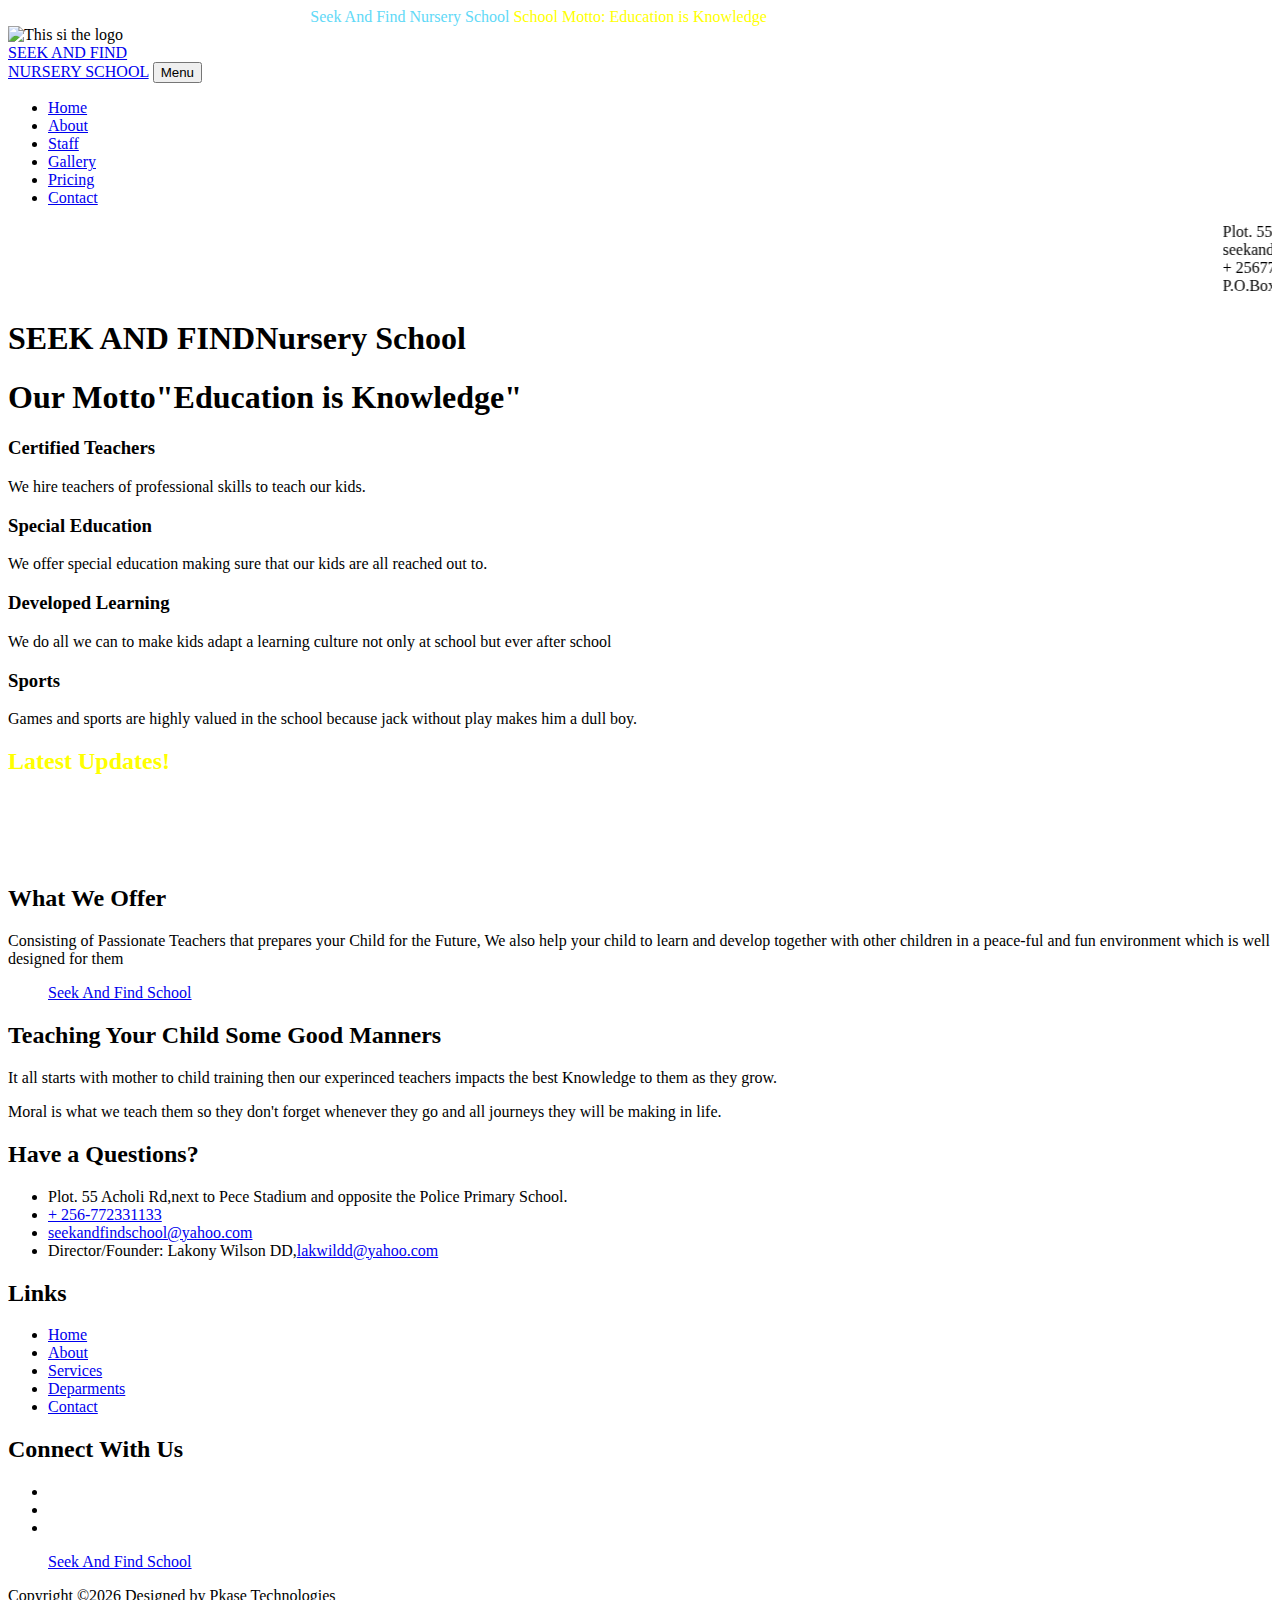
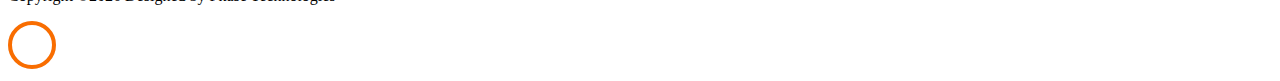
==== index.html @ 2f389d56 "html files official" ====
<!DOCTYPE html>
<html lang="en">
  <head>
    <title>Seek & Find Nursery School</title>
    <meta charset="utf-8">
    <meta name="viewport" content="width=device-width, initial-scale=1, shrink-to-fit=no">

<!--favicon -->
    <link rel="icon" type="image/png" href="images/fav.png">
    
    <link href="https://fonts.googleapis.com/css?family=Work+Sans:100,200,300,400,500,600,700,800,900" rel="stylesheet">
    <link href="https://fonts.googleapis.com/css?family=Fredericka+the+Great" rel="stylesheet">

    <link rel="stylesheet" href="css/open-iconic-bootstrap.min.css">
    <link rel="stylesheet" href="css/animate.css">

    <link rel="stylesheet" href="css/owl.carousel.min.css">
    <link rel="stylesheet" href="css/owl.theme.default.min.css">
    <link rel="stylesheet" href="css/magnific-popup.css">

    <link rel="stylesheet" href="css/aos.css">

    <link rel="stylesheet" href="css/ionicons.min.css">

    <link rel="stylesheet" href="css/flaticon.css">
    <link rel="stylesheet" href="css/icomoon.css">
    <link rel="stylesheet" href="css/style.css">
  </head>
    <body>
      <?facebook-->
      <div id="fb-root"></div>
<script async defer crossorigin="anonymous" src="https://connect.facebook.net/en_US/sdk.js#xfbml=1&version=v3.3"></script>

<div class="py-2 bg-primary">
  <div class="container">
    <div class="row no-gutters d-flex align-items-start align-items-center px-3 px-md-0">
      <div class="col-lg-12 d-block">
        <div class="row d-flex">

          <div class="col-md pr-4 d-flex topper align-items-center" align="centered">

            <span style="color: #61D9F7;padding-left: 8cm;" class="text">Seek And Find Nursery School</span>
            <span style="color: yellow;" class="text">School Motto: Education is Knowledge</span>
          </div>

        </div>
      </div>
    </div>
  </div>
</div>


    <nav class="navbar navbar-expand-lg navbar-dark bg-dark ftco_navbar ftco-navbar-light" id="ftco-navbar">
	    <div class="container d-flex align-items-center">

        <div class="slogo">
          <img src="images/logo.png" alt="This si the logo" class="logoImage">
        </div>
	    	<a class="navbar-brand" href="index.html">SEEK AND FIND <BR> NURSERY SCHOOL</a>
				<button class="navbar-toggler" type="button" data-toggle="collapse" data-target="#ftco-nav" aria-controls="ftco-nav" aria-expanded="false" aria-label="Toggle navigation">
	        <span class="oi oi-menu"></span> Menu
	      </button>

	      <div class="collapse navbar-collapse" id="ftco-nav">

	        <ul class="navbar-nav ml-auto">
	        	<li class="nav-item active"><a href="index.html" class="nav-link pl-0">Home</a></li>
	        	<li class="nav-item"><a href="about.html" class="nav-link">About</a></li>
	        	<li class="nav-item"><a href="staff.html" class="nav-link">Staff</a></li>
	        	<li class="nav-item"><a href="courses.html" class="nav-link">Gallery</a></li>
	        	<li class="nav-item"><a href="pricing.html" class="nav-link">Pricing</a></li>

	          <li class="nav-item"><a href="contact.html" class="nav-link">Contact</a></li>
	        </ul>

	      </div>
	    </div>
	  </nav>
    <!-- END nav -->

    <div class="py-2 bg-primary">
    	<div class="container"><marquee>
    		<div class="row no-gutters d-flex align-items-start align-items-center px-3 px-md-0">
	    		<div class="col-lg-12 d-block">
		    		<div class="row d-flex">
			    		<div class="col-md-5 pr-4 d-flex topper align-items-center">
			    			<div class="icon bg-fifth mr-2 d-flex justify-content-center align-items-center"><span class="icon-map"></span></div>
              <span class="text">Plot. 55 Acholi Rd,next to Pece Stadium, Gulu,UG.</span>
					    </div>
					    <div class="col-md pr-4 d-flex topper align-items-center">
					    	<div class="icon bg-secondary mr-2 d-flex justify-content-center align-items-center"><span class="icon-paper-plane"></span></div>
						    <span class="text">seekandfindschool@yahoo.com</span>
					    </div>
					    <div class="col-md pr-4 d-flex topper align-items-center">
					    	<div class="icon bg-tertiary mr-2 d-flex justify-content-center align-items-center"><span class="icon-phone2"></span></div>
						    <span class="text">+ 256772331133</span>
					    </div>
              <div class="col-md pr-4 d-flex topper align-items-center">
               <div class="icon bg-secondary mr-2 d-flex justify-content-center align-items-center"><span class="icon-paper-plane"></span></div>
               <span class="text"> P.O.Box 1529, Gulu.</span>
             </div>
				    </div>
			    </div>
		    </div></marquee>
		  </div>
    </div>

    <section class="home-slider owl-carousel">
      <div class="slider-item" style="background-image:url(images/bg_1.jpg);">
      	<div class="overlay"></div>
        <div class="container">
          <div class="row no-gutters slider-text align-items-center justify-content-center" data-scrollax-parent="true">
          <div class="col-md-8 text-center ftco-animate">
            <h1 class="mb-4">SEEK AND FIND<span>Nursery School</span></h1>
          </div>
        </div>
        </div>
      </div>

      <div class="slider-item" style="background-image:url(images/bg_2.jpg);">
      	<div class="overlay"></div>
        <div class="container">
          <div class="row no-gutters slider-text align-items-center justify-content-center" data-scrollax-parent="true">
          <div class="col-md-8 text-center ftco-animate">
            <h1 class="mb-4">Our Motto<span>"Education is Knowledge"</span></h1>
          </div>
        </div>
        </div>
      </div>
    </section>

    <section class="ftco-services ftco-no-pb">
			<div class="container-wrap">
				<div class="row no-gutters">
          <div class="col-md-3 d-flex services align-self-stretch pb-4 px-4 ftco-animate bg-primary">
            <div class="media block-6 d-block text-center">
              <div class="icon d-flex justify-content-center align-items-center">
            		<span class="flaticon-teacher"></span>
              </div>
              <div class="media-body p-2 mt-3">
                <h3 class="heading">Certified Teachers</h3>
                <p>We hire teachers of professional skills to teach our kids.</p>
              </div>
            </div>
          </div>
          <div class="col-md-3 d-flex services align-self-stretch pb-4 px-4 ftco-animate bg-tertiary">
            <div class="media block-6 d-block text-center">
              <div class="icon d-flex justify-content-center align-items-center">
            		<span class="flaticon-reading"></span>
              </div>
              <div class="media-body p-2 mt-3">
                <h3 class="heading">Special Education</h3>
                <p>We offer special education making sure that our kids are all reached out to. </p>
              </div>
            </div>
          </div>
          <div class="col-md-3 d-flex services align-self-stretch pb-4 px-4 ftco-animate bg-fifth">
            <div class="media block-6 d-block text-center">
              <div class="icon d-flex justify-content-center align-items-center">
            		<span class="flaticon-books"></span>
              </div>
              <div class="media-body p-2 mt-3">
                <h3 class="heading">Developed Learning</h3>
                <p>We do all we can to make kids adapt a learning culture not only at school but ever after school</p>
              </div>
            </div>
          </div>
          <div class="col-md-3 d-flex services align-self-stretch pb-4 px-4 ftco-animate bg-quarternary">
            <div class="media block-6 d-block text-center">
              <div class="icon d-flex justify-content-center align-items-center">
            		<span class="flaticon-diploma"></span>
              </div>
              <div class="media-body p-2 mt-3">
                <h3 class="heading">Sports</h3>
                <p>Games and sports are highly valued in the school because jack without play makes him a dull boy.</p>
              </div>
            </div>
          </div>
        </div>
			</div>
		</section>

		<section class="ftco-section ftco-no-pt ftc-no-pb">
			<div class="container">
				<div class="row">
					<div class="col-md-5 order-md-last wrap-about py-5 wrap-about bg-light">
						<div class="text px-4 ftco-animate">
	          	<h2 class="mb-4" style="color: yellow;">Latest Updates!</h2>
							<p style="color: #fff;">On behalf of Seek and Find, I would like to thank you for the commitments you have given us through the years since we started and we are glad to announce that soon, Seek and Find Nursery School will be upgraded with the introduction of Seek and Find Primary School. More information regarding this will be availed to the public as soon as they are  available.</p>
              <p style="color: #fff;">We are also pleased to announce that our students went home for the second term holidays and we will be glad to recieve them back</p>
            </div>
					</div>
					<div class="col-md-7 wrap-about py-5 pr-md-4 ftco-animate">
          	<h2 class="mb-4">What We Offer</h2>
						<p>Consisting of Passionate Teachers that prepares your Child for the Future, We also help your child to learn and develop together with other children in a peace-ful and fun environment which is well designed for them</p>


            <?Facebook page view-->
            <div class="fb-page" data-href="https://www.facebook.com/saf.gulu.08/" data-tabs="timeline,messages" data-width="500" data-height="500" data-small-header="false" data-adapt-container-width="false" data-hide-cover="false" data-show-facepile="true">
              <blockquote cite="https://www.facebook.com/saf.gulu.08/" class="fb-xfbml-parse-ignore">
                <a href="https://www.facebook.com/saf.gulu.08/">Seek And Find School</a>
              </blockquote>
            </div>





					</div>
				</div>
			</div>
		</section>

		<section class="ftco-intro" style="background-image: url(images/bg_3.jpg);" data-stellar-background-ratio="0.5">
			<div class="overlay"></div>
			<div class="container">
				<div class="row">
					<div class="col-md-9">
						<h2>Teaching Your Child Some Good Manners</h2>
						<p class="mb-0">It all starts with mother to child training then our experinced teachers impacts the best Knowledge to them as they grow.</div>

        	<p class="mb-1">Moral is what we teach them so they don't forget whenever they go and all journeys they will be making in life.</div>

				</div>
			</div>
		</section>




    <footer class="ftco-footer ftco-bg-dark ftco-section">
      <div class="container">
        <div class="row mb-5">
          <div class="col-md-6 col-lg-6">
            <div class="ftco-footer-widget mb-5">
            	<h2 class="ftco-heading-2">Have a Questions?</h2>
            	<div class="block-23 mb-3">
	              <ul>
	                <li><span class="icon icon-map-marker"></span><span class="text">Plot. 55 Acholi Rd,next to Pece Stadium and opposite the Police Primary School.</span></li>
	                <li><a href="#"><span class="icon icon-phone"></span><span class="text">+ 256-772331133</span></a></li>
	                <li><a href="#"><span class="icon icon-envelope"></span><span class="text">seekandfindschool@yahoo.com</span></a></li>
                  <li><span class="dd">Director/Founder: Lakony Wilson DD,</span><a href="#"><span class="icon icon-envelope"></span><span class="text">lakwildd@yahoo.com</span></a></li>
	              </ul>
	            </div>
            </div>
          </div>

          <div class="col-md-6 col-lg-3">
            <div class="ftco-footer-widget mb-5 ml-md-4">
              <h2 class="ftco-heading-2">Links</h2>
              <ul class="list-unstyled">
                <li><a href="#"><span class="ion-ios-arrow-round-forward mr-2"></span>Home</a></li>
                <li><a href="#"><span class="ion-ios-arrow-round-forward mr-2"></span>About</a></li>
                <li><a href="#"><span class="ion-ios-arrow-round-forward mr-2"></span>Services</a></li>
                <li><a href="#"><span class="ion-ios-arrow-round-forward mr-2"></span>Deparments</a></li>
                <li><a href="#"><span class="ion-ios-arrow-round-forward mr-2"></span>Contact</a></li>
              </ul>
            </div>
          </div>
          <div class="col-md-6 col-lg-3">

            <div class="ftco-footer-widget mb-5">
            	<h2 class="ftco-heading-2 mb-0">Connect With Us</h2>
            	<ul class="ftco-footer-social list-unstyled float-md-left float-lft mt-3">
                <li class="ftco-animate"><a href="#"><span class="icon-twitter"></span></a></li>
                <li class="ftco-animate"><a href="#"><span class="icon-facebook"></span></a></li>
                <li class="ftco-animate"><a href="#"><span class="icon-instagram"></span></a></li>
              </ul>

              <?Facebook page view-->
              <div class="fb-page" data-href="https://www.facebook.com/saf.gulu.08/" data-tabs="messages,events" data-width="500" data-height="120" data-small-header="false" data-adapt-container-width="false" data-hide-cover="false" data-show-facepile="true">
                <blockquote cite="https://www.facebook.com/saf.gulu.08/" class="fb-xfbml-parse-ignore">
                  <a href="https://www.facebook.com/saf.gulu.08/">Seek And Find School</a>
                </blockquote>
              </div>
            </div>
          </div>
        </div>
        <div class="row">
          <div class="col-md-12 text-center">

            <p><!-- Link back to Colorlib can't be removed. Template is licensed under CC BY 3.0. -->
  Copyright &copy;<script>document.write(new Date().getFullYear());</script> Designed by Pkase Technologies
  <!-- Link back to Colorlib can't be removed. Template is licensed under CC BY 3.0. --></p>
          </div>
        </div>
      </div>
    </footer>



  <!-- loader -->
  <div id="ftco-loader" class="show fullscreen"><svg class="circular" width="48px" height="48px"><circle class="path-bg" cx="24" cy="24" r="22" fill="none" stroke-width="4" stroke="#eeeeee"/><circle class="path" cx="24" cy="24" r="22" fill="none" stroke-width="4" stroke-miterlimit="10" stroke="#F96D00"/></svg></div>


  <script src="js/jquery.min.js"></script>
  <script src="js/jquery-migrate-3.0.1.min.js"></script>
  <script src="js/popper.min.js"></script>
  <script src="js/bootstrap.min.js"></script>
  <script src="js/jquery.easing.1.3.js"></script>
  <script src="js/jquery.waypoints.min.js"></script>
  <script src="js/jquery.stellar.min.js"></script>
  <script src="js/owl.carousel.min.js"></script>
  <script src="js/jquery.magnific-popup.min.js"></script>
  <script src="js/aos.js"></script>
  <script src="js/jquery.animateNumber.min.js"></script>
  <script src="js/scrollax.min.js"></script>
  <script src="https://maps.googleapis.com/maps/api/js?key=AIzaSyBVWaKrjvy3MaE7SQ74_uJiULgl1JY0H2s&sensor=false"></script>
  <script src="js/google-map.js"></script>
  <script src="js/main.js"></script>

  </body>
</html>
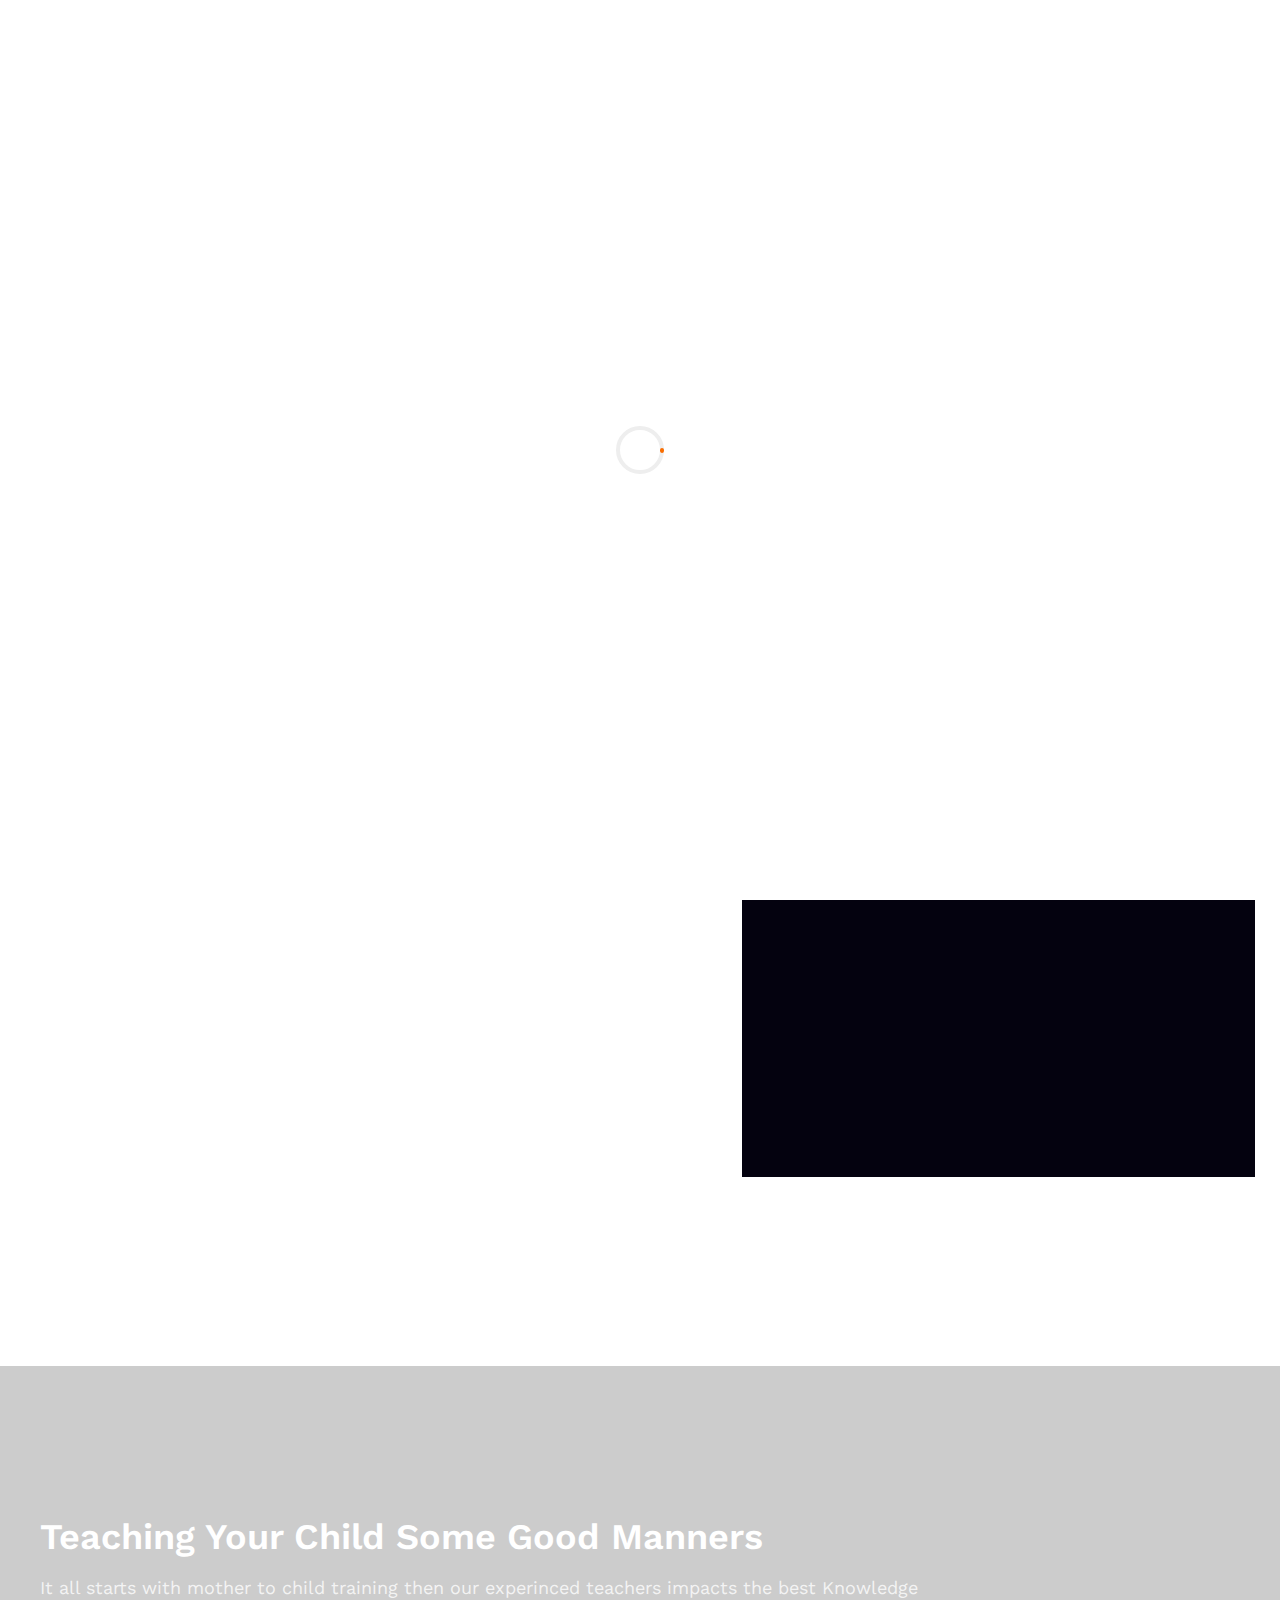
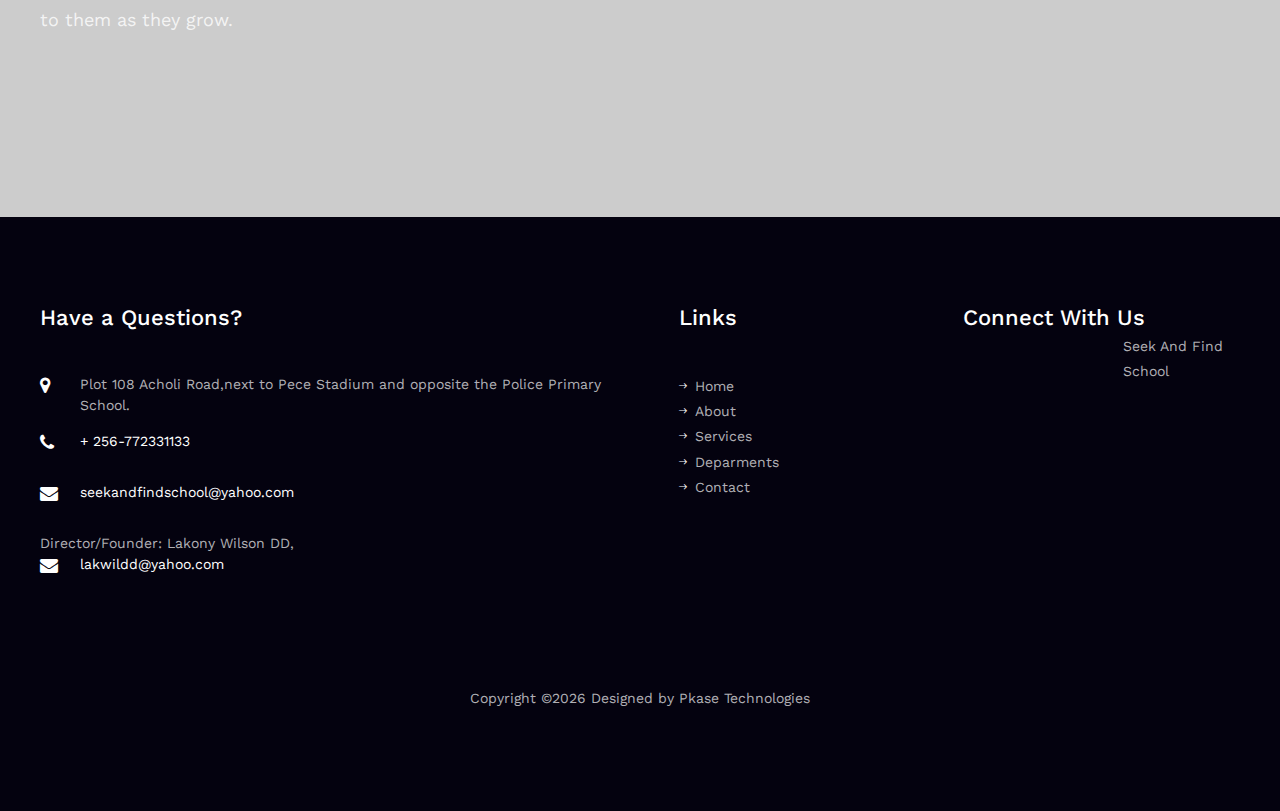
==== commit 93a6db73: "plot change" ====
--- a/index.html
+++ b/index.html
@@ -85,7 +85,7 @@
 		    		<div class="row d-flex">
 			    		<div class="col-md-5 pr-4 d-flex topper align-items-center">
 			    			<div class="icon bg-fifth mr-2 d-flex justify-content-center align-items-center"><span class="icon-map"></span></div>
-              <span class="text">Plot. 55 Acholi Rd,next to Pece Stadium, Gulu,UG.</span>
+              <span class="text">Plot 108 Acholi Road,next to Pece Stadium, Gulu,UG.</span>
 					    </div>
 					    <div class="col-md pr-4 d-flex topper align-items-center">
 					    	<div class="icon bg-secondary mr-2 d-flex justify-content-center align-items-center"><span class="icon-paper-plane"></span></div>
@@ -236,7 +236,7 @@
             	<h2 class="ftco-heading-2">Have a Questions?</h2>
             	<div class="block-23 mb-3">
 	              <ul>
-	                <li><span class="icon icon-map-marker"></span><span class="text">Plot. 55 Acholi Rd,next to Pece Stadium and opposite the Police Primary School.</span></li>
+	                <li><span class="icon icon-map-marker"></span><span class="text">Plot 108 Acholi Road,next to Pece Stadium and opposite the Police Primary School.</span></li>
 	                <li><a href="#"><span class="icon icon-phone"></span><span class="text">+ 256-772331133</span></a></li>
 	                <li><a href="#"><span class="icon icon-envelope"></span><span class="text">seekandfindschool@yahoo.com</span></a></li>
                   <li><span class="dd">Director/Founder: Lakony Wilson DD,</span><a href="#"><span class="icon icon-envelope"></span><span class="text">lakwildd@yahoo.com</span></a></li>
--- a/css/flaticon.css
+++ b/css/flaticon.css
@@ -0,0 +1,46 @@
+	/*
+  	Flaticon icon font: Flaticon
+  	Creation date: 06/10/2018 08:32
+  	*/
+
+
+@font-face {
+  font-family: "Flaticon";
+  src: url("../fonts/flaticon/font/Flaticon.eot");
+  src: url("../fonts/flaticon/font/Flaticon.eot?#iefix") format("embedded-opentype"),
+       url("../fonts/flaticon/font/Flaticon.woff") format("woff"),
+       url("../fonts/flaticon/font/Flaticon.ttf") format("truetype"),
+       url("../fonts/flaticon/font/Flaticon.svg#Flaticon") format("svg");
+  font-weight: normal;
+  font-style: normal;
+}
+
+@media screen and (-webkit-min-device-pixel-ratio:0) {
+  @font-face {
+    font-family: "Flaticon";
+    src: url("../fonts/flaticon/font/Flaticon.svg#Flaticon") format("svg");
+  }
+}
+
+[class^="flaticon-"]:before, [class*=" flaticon-"]:before,
+[class^="flaticon-"]:after, [class*=" flaticon-"]:after {   
+  font-family: Flaticon;
+  font-style: normal;
+  font-weight: normal;
+  font-variant: normal;
+  text-transform: none;
+  line-height: 1;
+
+  /* Better Font Rendering =========== */
+  -webkit-font-smoothing: antialiased;
+  -moz-osx-font-smoothing: grayscale;
+}
+
+.flaticon-teacher:before { content: "\f100"; }
+.flaticon-books:before { content: "\f101"; }
+.flaticon-diploma:before { content: "\f102"; }
+.flaticon-reading:before { content: "\f103"; }
+.flaticon-security:before { content: "\f104"; }
+.flaticon-education:before { content: "\f105"; }
+.flaticon-jigsaw:before { content: "\f106"; }
+.flaticon-kids:before { content: "\f107"; }--- a/css/icomoon.css
+++ b/css/icomoon.css
@@ -0,0 +1,4919 @@
+@font-face {
+  font-family: 'icomoon';
+  src:  url('../fonts/icomoon/icomoon.eot?6tt51o');
+  src:  url('../fonts/icomoon/icomoon.eot?6tt51o#iefix') format('embedded-opentype'),
+    url('../fonts/icomoon/icomoon.ttf?6tt51o') format('truetype'),
+    url('../fonts/icomoon/icomoon.woff?6tt51o') format('woff'),
+    url('../fonts/icomoon/icomoon.svg?6tt51o#icomoon') format('svg');
+  font-weight: normal;
+  font-style: normal;
+}
+
+[class^="icon-"], [class*=" icon-"] {
+  /* use !important to prevent issues with browser extensions that change fonts */
+  font-family: 'icomoon' !important;
+  speak: none;
+  font-style: normal;
+  font-weight: normal;
+  font-variant: normal;
+  text-transform: none;
+  line-height: 1;
+
+  /* Better Font Rendering =========== */
+  -webkit-font-smoothing: antialiased;
+  -moz-osx-font-smoothing: grayscale;
+}
+
+.icon-asterisk:before {
+  content: "\f069";
+}
+.icon-plus:before {
+  content: "\f067";
+}
+.icon-question:before {
+  content: "\f128";
+}
+.icon-minus:before {
+  content: "\f068";
+}
+.icon-glass:before {
+  content: "\f000";
+}
+.icon-music:before {
+  content: "\f001";
+}
+.icon-search:before {
+  content: "\f002";
+}
+.icon-envelope-o:before {
+  content: "\f003";
+}
+.icon-heart:before {
+  content: "\f004";
+}
+.icon-star:before {
+  content: "\f005";
+}
+.icon-star-o:before {
+  content: "\f006";
+}
+.icon-user:before {
+  content: "\f007";
+}
+.icon-film:before {
+  content: "\f008";
+}
+.icon-th-large:before {
+  content: "\f009";
+}
+.icon-th:before {
+  content: "\f00a";
+}
+.icon-th-list:before {
+  content: "\f00b";
+}
+.icon-check:before {
+  content: "\f00c";
+}
+.icon-close:before {
+  content: "\f00d";
+}
+.icon-remove:before {
+  content: "\f00d";
+}
+.icon-times:before {
+  content: "\f00d";
+}
+.icon-search-plus:before {
+  content: "\f00e";
+}
+.icon-search-minus:before {
+  content: "\f010";
+}
+.icon-power-off:before {
+  content: "\f011";
+}
+.icon-signal:before {
+  content: "\f012";
+}
+.icon-cog:before {
+  content: "\f013";
+}
+.icon-gear:before {
+  content: "\f013";
+}
+.icon-trash-o:before {
+  content: "\f014";
+}
+.icon-home:before {
+  content: "\f015";
+}
+.icon-file-o:before {
+  content: "\f016";
+}
+.icon-clock-o:before {
+  content: "\f017";
+}
+.icon-road:before {
+  content: "\f018";
+}
+.icon-download:before {
+  content: "\f019";
+}
+.icon-arrow-circle-o-down:before {
+  content: "\f01a";
+}
+.icon-arrow-circle-o-up:before {
+  content: "\f01b";
+}
+.icon-inbox:before {
+  content: "\f01c";
+}
+.icon-play-circle-o:before {
+  content: "\f01d";
+}
+.icon-repeat:before {
+  content: "\f01e";
+}
+.icon-rotate-right:before {
+  content: "\f01e";
+}
+.icon-refresh:before {
+  content: "\f021";
+}
+.icon-list-alt:before {
+  content: "\f022";
+}
+.icon-lock:before {
+  content: "\f023";
+}
+.icon-flag:before {
+  content: "\f024";
+}
+.icon-headphones:before {
+  content: "\f025";
+}
+.icon-volume-off:before {
+  content: "\f026";
+}
+.icon-volume-down:before {
+  content: "\f027";
+}
+.icon-volume-up:before {
+  content: "\f028";
+}
+.icon-qrcode:before {
+  content: "\f029";
+}
+.icon-barcode:before {
+  content: "\f02a";
+}
+.icon-tag:before {
+  content: "\f02b";
+}
+.icon-tags:before {
+  content: "\f02c";
+}
+.icon-book:before {
+  content: "\f02d";
+}
+.icon-bookmark:before {
+  content: "\f02e";
+}
+.icon-print:before {
+  content: "\f02f";
+}
+.icon-camera:before {
+  content: "\f030";
+}
+.icon-font:before {
+  content: "\f031";
+}
+.icon-bold:before {
+  content: "\f032";
+}
+.icon-italic:before {
+  content: "\f033";
+}
+.icon-text-height:before {
+  content: "\f034";
+}
+.icon-text-width:before {
+  content: "\f035";
+}
+.icon-align-left:before {
+  content: "\f036";
+}
+.icon-align-center:before {
+  content: "\f037";
+}
+.icon-align-right:before {
+  content: "\f038";
+}
+.icon-align-justify:before {
+  content: "\f039";
+}
+.icon-list:before {
+  content: "\f03a";
+}
+.icon-dedent:before {
+  content: "\f03b";
+}
+.icon-outdent:before {
+  content: "\f03b";
+}
+.icon-indent:before {
+  content: "\f03c";
+}
+.icon-video-camera:before {
+  content: "\f03d";
+}
+.icon-image:before {
+  content: "\f03e";
+}
+.icon-photo:before {
+  content: "\f03e";
+}
+.icon-picture-o:before {
+  content: "\f03e";
+}
+.icon-pencil:before {
+  content: "\f040";
+}
+.icon-map-marker:before {
+  content: "\f041";
+}
+.icon-adjust:before {
+  content: "\f042";
+}
+.icon-tint:before {
+  content: "\f043";
+}
+.icon-edit:before {
+  content: "\f044";
+}
+.icon-pencil-square-o:before {
+  content: "\f044";
+}
+.icon-share-square-o:before {
+  content: "\f045";
+}
+.icon-check-square-o:before {
+  content: "\f046";
+}
+.icon-arrows:before {
+  content: "\f047";
+}
+.icon-step-backward:before {
+  content: "\f048";
+}
+.icon-fast-backward:before {
+  content: "\f049";
+}
+.icon-backward:before {
+  content: "\f04a";
+}
+.icon-play:before {
+  content: "\f04b";
+}
+.icon-pause:before {
+  content: "\f04c";
+}
+.icon-stop:before {
+  content: "\f04d";
+}
+.icon-forward:before {
+  content: "\f04e";
+}
+.icon-fast-forward:before {
+  content: "\f050";
+}
+.icon-step-forward:before {
+  content: "\f051";
+}
+.icon-eject:before {
+  content: "\f052";
+}
+.icon-chevron-left:before {
+  content: "\f053";
+}
+.icon-chevron-right:before {
+  content: "\f054";
+}
+.icon-plus-circle:before {
+  content: "\f055";
+}
+.icon-minus-circle:before {
+  content: "\f056";
+}
+.icon-times-circle:before {
+  content: "\f057";
+}
+.icon-check-circle:before {
+  content: "\f058";
+}
+.icon-question-circle:before {
+  content: "\f059";
+}
+.icon-info-circle:before {
+  content: "\f05a";
+}
+.icon-crosshairs:before {
+  content: "\f05b";
+}
+.icon-times-circle-o:before {
+  content: "\f05c";
+}
+.icon-check-circle-o:before {
+  content: "\f05d";
+}
+.icon-ban:before {
+  content: "\f05e";
+}
+.icon-arrow-left:before {
+  content: "\f060";
+}
+.icon-arrow-right:before {
+  content: "\f061";
+}
+.icon-arrow-up:before {
+  content: "\f062";
+}
+.icon-arrow-down:before {
+  content: "\f063";
+}
+.icon-mail-forward:before {
+  content: "\f064";
+}
+.icon-share:before {
+  content: "\f064";
+}
+.icon-expand:before {
+  content: "\f065";
+}
+.icon-compress:before {
+  content: "\f066";
+}
+.icon-exclamation-circle:before {
+  content: "\f06a";
+}
+.icon-gift:before {
+  content: "\f06b";
+}
+.icon-leaf:before {
+  content: "\f06c";
+}
+.icon-fire:before {
+  content: "\f06d";
+}
+.icon-eye:before {
+  content: "\f06e";
+}
+.icon-eye-slash:before {
+  content: "\f070";
+}
+.icon-exclamation-triangle:before {
+  content: "\f071";
+}
+.icon-warning:before {
+  content: "\f071";
+}
+.icon-plane:before {
+  content: "\f072";
+}
+.icon-calendar:before {
+  content: "\f073";
+}
+.icon-random:before {
+  content: "\f074";
+}
+.icon-comment:before {
+  content: "\f075";
+}
+.icon-magnet:before {
+  content: "\f076";
+}
+.icon-chevron-up:before {
+  content: "\f077";
+}
+.icon-chevron-down:before {
+  content: "\f078";
+}
+.icon-retweet:before {
+  content: "\f079";
+}
+.icon-shopping-cart:before {
+  content: "\f07a";
+}
+.icon-folder:before {
+  content: "\f07b";
+}
+.icon-folder-open:before {
+  content: "\f07c";
+}
+.icon-arrows-v:before {
+  content: "\f07d";
+}
+.icon-arrows-h:before {
+  content: "\f07e";
+}
+.icon-bar-chart:before {
+  content: "\f080";
+}
+.icon-bar-chart-o:before {
+  content: "\f080";
+}
+.icon-twitter-square:before {
+  content: "\f081";
+}
+.icon-facebook-square:before {
+  content: "\f082";
+}
+.icon-camera-retro:before {
+  content: "\f083";
+}
+.icon-key:before {
+  content: "\f084";
+}
+.icon-cogs:before {
+  content: "\f085";
+}
+.icon-gears:before {
+  content: "\f085";
+}
+.icon-comments:before {
+  content: "\f086";
+}
+.icon-thumbs-o-up:before {
+  content: "\f087";
+}
+.icon-thumbs-o-down:before {
+  content: "\f088";
+}
+.icon-star-half:before {
+  content: "\f089";
+}
+.icon-heart-o:before {
+  content: "\f08a";
+}
+.icon-sign-out:before {
+  content: "\f08b";
+}
+.icon-linkedin-square:before {
+  content: "\f08c";
+}
+.icon-thumb-tack:before {
+  content: "\f08d";
+}
+.icon-external-link:before {
+  content: "\f08e";
+}
+.icon-sign-in:before {
+  content: "\f090";
+}
+.icon-trophy:before {
+  content: "\f091";
+}
+.icon-github-square:before {
+  content: "\f092";
+}
+.icon-upload:before {
+  content: "\f093";
+}
+.icon-lemon-o:before {
+  content: "\f094";
+}
+.icon-phone:before {
+  content: "\f095";
+}
+.icon-square-o:before {
+  content: "\f096";
+}
+.icon-bookmark-o:before {
+  content: "\f097";
+}
+.icon-phone-square:before {
+  content: "\f098";
+}
+.icon-twitter:before {
+  content: "\f099";
+}
+.icon-facebook:before {
+  content: "\f09a";
+}
+.icon-facebook-f:before {
+  content: "\f09a";
+}
+.icon-github:before {
+  content: "\f09b";
+}
+.icon-unlock:before {
+  content: "\f09c";
+}
+.icon-credit-card:before {
+  content: "\f09d";
+}
+.icon-feed:before {
+  content: "\f09e";
+}
+.icon-rss:before {
+  content: "\f09e";
+}
+.icon-hdd-o:before {
+  content: "\f0a0";
+}
+.icon-bullhorn:before {
+  content: "\f0a1";
+}
+.icon-bell-o:before {
+  content: "\f0a2";
+}
+.icon-certificate:before {
+  content: "\f0a3";
+}
+.icon-hand-o-right:before {
+  content: "\f0a4";
+}
+.icon-hand-o-left:before {
+  content: "\f0a5";
+}
+.icon-hand-o-up:before {
+  content: "\f0a6";
+}
+.icon-hand-o-down:before {
+  content: "\f0a7";
+}
+.icon-arrow-circle-left:before {
+  content: "\f0a8";
+}
+.icon-arrow-circle-right:before {
+  content: "\f0a9";
+}
+.icon-arrow-circle-up:before {
+  content: "\f0aa";
+}
+.icon-arrow-circle-down:before {
+  content: "\f0ab";
+}
+.icon-globe:before {
+  content: "\f0ac";
+}
+.icon-wrench:before {
+  content: "\f0ad";
+}
+.icon-tasks:before {
+  content: "\f0ae";
+}
+.icon-filter:before {
+  content: "\f0b0";
+}
+.icon-briefcase:before {
+  content: "\f0b1";
+}
+.icon-arrows-alt:before {
+  content: "\f0b2";
+}
+.icon-group:before {
+  content: "\f0c0";
+}
+.icon-users:before {
+  content: "\f0c0";
+}
+.icon-chain:before {
+  content: "\f0c1";
+}
+.icon-link:before {
+  content: "\f0c1";
+}
+.icon-cloud:before {
+  content: "\f0c2";
+}
+.icon-flask:before {
+  content: "\f0c3";
+}
+.icon-cut:before {
+  content: "\f0c4";
+}
+.icon-scissors:before {
+  content: "\f0c4";
+}
+.icon-copy:before {
+  content: "\f0c5";
+}
+.icon-files-o:before {
+  content: "\f0c5";
+}
+.icon-paperclip:before {
+  content: "\f0c6";
+}
+.icon-floppy-o:before {
+  content: "\f0c7";
+}
+.icon-save:before {
+  content: "\f0c7";
+}
+.icon-square:before {
+  content: "\f0c8";
+}
+.icon-bars:before {
+  content: "\f0c9";
+}
+.icon-navicon:before {
+  content: "\f0c9";
+}
+.icon-reorder:before {
+  content: "\f0c9";
+}
+.icon-list-ul:before {
+  content: "\f0ca";
+}
+.icon-list-ol:before {
+  content: "\f0cb";
+}
+.icon-strikethrough:before {
+  content: "\f0cc";
+}
+.icon-underline:before {
+  content: "\f0cd";
+}
+.icon-table:before {
+  content: "\f0ce";
+}
+.icon-magic:before {
+  content: "\f0d0";
+}
+.icon-truck:before {
+  content: "\f0d1";
+}
+.icon-pinterest:before {
+  content: "\f0d2";
+}
+.icon-pinterest-square:before {
+  content: "\f0d3";
+}
+.icon-google-plus-square:before {
+  content: "\f0d4";
+}
+.icon-google-plus:before {
+  content: "\f0d5";
+}
+.icon-money:before {
+  content: "\f0d6";
+}
+.icon-caret-down:before {
+  content: "\f0d7";
+}
+.icon-caret-up:before {
+  content: "\f0d8";
+}
+.icon-caret-left:before {
+  content: "\f0d9";
+}
+.icon-caret-right:before {
+  content: "\f0da";
+}
+.icon-columns:before {
+  content: "\f0db";
+}
+.icon-sort:before {
+  content: "\f0dc";
+}
+.icon-unsorted:before {
+  content: "\f0dc";
+}
+.icon-sort-desc:before {
+  content: "\f0dd";
+}
+.icon-sort-down:before {
+  content: "\f0dd";
+}
+.icon-sort-asc:before {
+  content: "\f0de";
+}
+.icon-sort-up:before {
+  content: "\f0de";
+}
+.icon-envelope:before {
+  content: "\f0e0";
+}
+.icon-linkedin:before {
+  content: "\f0e1";
+}
+.icon-rotate-left:before {
+  content: "\f0e2";
+}
+.icon-undo:before {
+  content: "\f0e2";
+}
+.icon-gavel:before {
+  content: "\f0e3";
+}
+.icon-legal:before {
+  content: "\f0e3";
+}
+.icon-dashboard:before {
+  content: "\f0e4";
+}
+.icon-tachometer:before {
+  content: "\f0e4";
+}
+.icon-comment-o:before {
+  content: "\f0e5";
+}
+.icon-comments-o:before {
+  content: "\f0e6";
+}
+.icon-bolt:before {
+  content: "\f0e7";
+}
+.icon-flash:before {
+  content: "\f0e7";
+}
+.icon-sitemap:before {
+  content: "\f0e8";
+}
+.icon-umbrella:before {
+  content: "\f0e9";
+}
+.icon-clipboard:before {
+  content: "\f0ea";
+}
+.icon-paste:before {
+  content: "\f0ea";
+}
+.icon-lightbulb-o:before {
+  content: "\f0eb";
+}
+.icon-exchange:before {
+  content: "\f0ec";
+}
+.icon-cloud-download:before {
+  content: "\f0ed";
+}
+.icon-cloud-upload:before {
+  content: "\f0ee";
+}
+.icon-user-md:before {
+  content: "\f0f0";
+}
+.icon-stethoscope:before {
+  content: "\f0f1";
+}
+.icon-suitcase:before {
+  content: "\f0f2";
+}
+.icon-bell:before {
+  content: "\f0f3";
+}
+.icon-coffee:before {
+  content: "\f0f4";
+}
+.icon-cutlery:before {
+  content: "\f0f5";
+}
+.icon-file-text-o:before {
+  content: "\f0f6";
+}
+.icon-building-o:before {
+  content: "\f0f7";
+}
+.icon-hospital-o:before {
+  content: "\f0f8";
+}
+.icon-ambulance:before {
+  content: "\f0f9";
+}
+.icon-medkit:before {
+  content: "\f0fa";
+}
+.icon-fighter-jet:before {
+  content: "\f0fb";
+}
+.icon-beer:before {
+  content: "\f0fc";
+}
+.icon-h-square:before {
+  content: "\f0fd";
+}
+.icon-plus-square:before {
+  content: "\f0fe";
+}
+.icon-angle-double-left:before {
+  content: "\f100";
+}
+.icon-angle-double-right:before {
+  content: "\f101";
+}
+.icon-angle-double-up:before {
+  content: "\f102";
+}
+.icon-angle-double-down:before {
+  content: "\f103";
+}
+.icon-angle-left:before {
+  content: "\f104";
+}
+.icon-angle-right:before {
+  content: "\f105";
+}
+.icon-angle-up:before {
+  content: "\f106";
+}
+.icon-angle-down:before {
+  content: "\f107";
+}
+.icon-desktop:before {
+  content: "\f108";
+}
+.icon-laptop:before {
+  content: "\f109";
+}
+.icon-tablet:before {
+  content: "\f10a";
+}
+.icon-mobile:before {
+  content: "\f10b";
+}
+.icon-mobile-phone:before {
+  content: "\f10b";
+}
+.icon-circle-o:before {
+  content: "\f10c";
+}
+.icon-quote-left:before {
+  content: "\f10d";
+}
+.icon-quote-right:before {
+  content: "\f10e";
+}
+.icon-spinner:before {
+  content: "\f110";
+}
+.icon-circle:before {
+  content: "\f111";
+}
+.icon-mail-reply:before {
+  content: "\f112";
+}
+.icon-reply:before {
+  content: "\f112";
+}
+.icon-github-alt:before {
+  content: "\f113";
+}
+.icon-folder-o:before {
+  content: "\f114";
+}
+.icon-folder-open-o:before {
+  content: "\f115";
+}
+.icon-smile-o:before {
+  content: "\f118";
+}
+.icon-frown-o:before {
+  content: "\f119";
+}
+.icon-meh-o:before {
+  content: "\f11a";
+}
+.icon-gamepad:before {
+  content: "\f11b";
+}
+.icon-keyboard-o:before {
+  content: "\f11c";
+}
+.icon-flag-o:before {
+  content: "\f11d";
+}
+.icon-flag-checkered:before {
+  content: "\f11e";
+}
+.icon-terminal:before {
+  content: "\f120";
+}
+.icon-code:before {
+  content: "\f121";
+}
+.icon-mail-reply-all:before {
+  content: "\f122";
+}
+.icon-reply-all:before {
+  content: "\f122";
+}
+.icon-star-half-empty:before {
+  content: "\f123";
+}
+.icon-star-half-full:before {
+  content: "\f123";
+}
+.icon-star-half-o:before {
+  content: "\f123";
+}
+.icon-location-arrow:before {
+  content: "\f124";
+}
+.icon-crop:before {
+  content: "\f125";
+}
+.icon-code-fork:before {
+  content: "\f126";
+}
+.icon-chain-broken:before {
+  content: "\f127";
+}
+.icon-unlink:before {
+  content: "\f127";
+}
+.icon-info:before {
+  content: "\f129";
+}
+.icon-exclamation:before {
+  content: "\f12a";
+}
+.icon-superscript:before {
+  content: "\f12b";
+}
+.icon-subscript:before {
+  content: "\f12c";
+}
+.icon-eraser:before {
+  content: "\f12d";
+}
+.icon-puzzle-piece:before {
+  content: "\f12e";
+}
+.icon-microphone:before {
+  content: "\f130";
+}
+.icon-microphone-slash:before {
+  content: "\f131";
+}
+.icon-shield:before {
+  content: "\f132";
+}
+.icon-calendar-o:before {
+  content: "\f133";
+}
+.icon-fire-extinguisher:before {
+  content: "\f134";
+}
+.icon-rocket:before {
+  content: "\f135";
+}
+.icon-maxcdn:before {
+  content: "\f136";
+}
+.icon-chevron-circle-left:before {
+  content: "\f137";
+}
+.icon-chevron-circle-right:before {
+  content: "\f138";
+}
+.icon-chevron-circle-up:before {
+  content: "\f139";
+}
+.icon-chevron-circle-down:before {
+  content: "\f13a";
+}
+.icon-html5:before {
+  content: "\f13b";
+}
+.icon-css3:before {
+  content: "\f13c";
+}
+.icon-anchor:before {
+  content: "\f13d";
+}
+.icon-unlock-alt:before {
+  content: "\f13e";
+}
+.icon-bullseye:before {
+  content: "\f140";
+}
+.icon-ellipsis-h:before {
+  content: "\f141";
+}
+.icon-ellipsis-v:before {
+  content: "\f142";
+}
+.icon-rss-square:before {
+  content: "\f143";
+}
+.icon-play-circle:before {
+  content: "\f144";
+}
+.icon-ticket:before {
+  content: "\f145";
+}
+.icon-minus-square:before {
+  content: "\f146";
+}
+.icon-minus-square-o:before {
+  content: "\f147";
+}
+.icon-level-up:before {
+  content: "\f148";
+}
+.icon-level-down:before {
+  content: "\f149";
+}
+.icon-check-square:before {
+  content: "\f14a";
+}
+.icon-pencil-square:before {
+  content: "\f14b";
+}
+.icon-external-link-square:before {
+  content: "\f14c";
+}
+.icon-share-square:before {
+  content: "\f14d";
+}
+.icon-compass:before {
+  content: "\f14e";
+}
+.icon-caret-square-o-down:before {
+  content: "\f150";
+}
+.icon-toggle-down:before {
+  content: "\f150";
+}
+.icon-caret-square-o-up:before {
+  content: "\f151";
+}
+.icon-toggle-up:before {
+  content: "\f151";
+}
+.icon-caret-square-o-right:before {
+  content: "\f152";
+}
+.icon-toggle-right:before {
+  content: "\f152";
+}
+.icon-eur:before {
+  content: "\f153";
+}
+.icon-euro:before {
+  content: "\f153";
+}
+.icon-gbp:before {
+  content: "\f154";
+}
+.icon-dollar:before {
+  content: "\f155";
+}
+.icon-usd:before {
+  content: "\f155";
+}
+.icon-inr:before {
+  content: "\f156";
+}
+.icon-rupee:before {
+  content: "\f156";
+}
+.icon-cny:before {
+  content: "\f157";
+}
+.icon-jpy:before {
+  content: "\f157";
+}
+.icon-rmb:before {
+  content: "\f157";
+}
+.icon-yen:before {
+  content: "\f157";
+}
+.icon-rouble:before {
+  content: "\f158";
+}
+.icon-rub:before {
+  content: "\f158";
+}
+.icon-ruble:before {
+  content: "\f158";
+}
+.icon-krw:before {
+  content: "\f159";
+}
+.icon-won:before {
+  content: "\f159";
+}
+.icon-bitcoin:before {
+  content: "\f15a";
+}
+.icon-btc:before {
+  content: "\f15a";
+}
+.icon-file:before {
+  content: "\f15b";
+}
+.icon-file-text:before {
+  content: "\f15c";
+}
+.icon-sort-alpha-asc:before {
+  content: "\f15d";
+}
+.icon-sort-alpha-desc:before {
+  content: "\f15e";
+}
+.icon-sort-amount-asc:before {
+  content: "\f160";
+}
+.icon-sort-amount-desc:before {
+  content: "\f161";
+}
+.icon-sort-numeric-asc:before {
+  content: "\f162";
+}
+.icon-sort-numeric-desc:before {
+  content: "\f163";
+}
+.icon-thumbs-up:before {
+  content: "\f164";
+}
+.icon-thumbs-down:before {
+  content: "\f165";
+}
+.icon-youtube-square:before {
+  content: "\f166";
+}
+.icon-youtube:before {
+  content: "\f167";
+}
+.icon-xing:before {
+  content: "\f168";
+}
+.icon-xing-square:before {
+  content: "\f169";
+}
+.icon-youtube-play:before {
+  content: "\f16a";
+}
+.icon-dropbox:before {
+  content: "\f16b";
+}
+.icon-stack-overflow:before {
+  content: "\f16c";
+}
+.icon-instagram:before {
+  content: "\f16d";
+}
+.icon-flickr:before {
+  content: "\f16e";
+}
+.icon-adn:before {
+  content: "\f170";
+}
+.icon-bitbucket:before {
+  content: "\f171";
+}
+.icon-bitbucket-square:before {
+  content: "\f172";
+}
+.icon-tumblr:before {
+  content: "\f173";
+}
+.icon-tumblr-square:before {
+  content: "\f174";
+}
+.icon-long-arrow-down:before {
+  content: "\f175";
+}
+.icon-long-arrow-up:before {
+  content: "\f176";
+}
+.icon-long-arrow-left:before {
+  content: "\f177";
+}
+.icon-long-arrow-right:before {
+  content: "\f178";
+}
+.icon-apple:before {
+  content: "\f179";
+}
+.icon-windows:before {
+  content: "\f17a";
+}
+.icon-android:before {
+  content: "\f17b";
+}
+.icon-linux:before {
+  content: "\f17c";
+}
+.icon-dribbble:before {
+  content: "\f17d";
+}
+.icon-skype:before {
+  content: "\f17e";
+}
+.icon-foursquare:before {
+  content: "\f180";
+}
+.icon-trello:before {
+  content: "\f181";
+}
+.icon-female:before {
+  content: "\f182";
+}
+.icon-male:before {
+  content: "\f183";
+}
+.icon-gittip:before {
+  content: "\f184";
+}
+.icon-gratipay:before {
+  content: "\f184";
+}
+.icon-sun-o:before {
+  content: "\f185";
+}
+.icon-moon-o:before {
+  content: "\f186";
+}
+.icon-archive:before {
+  content: "\f187";
+}
+.icon-bug:before {
+  content: "\f188";
+}
+.icon-vk:before {
+  content: "\f189";
+}
+.icon-weibo:before {
+  content: "\f18a";
+}
+.icon-renren:before {
+  content: "\f18b";
+}
+.icon-pagelines:before {
+  content: "\f18c";
+}
+.icon-stack-exchange:before {
+  content: "\f18d";
+}
+.icon-arrow-circle-o-right:before {
+  content: "\f18e";
+}
+.icon-arrow-circle-o-left:before {
+  content: "\f190";
+}
+.icon-caret-square-o-left:before {
+  content: "\f191";
+}
+.icon-toggle-left:before {
+  content: "\f191";
+}
+.icon-dot-circle-o:before {
+  content: "\f192";
+}
+.icon-wheelchair:before {
+  content: "\f193";
+}
+.icon-vimeo-square:before {
+  content: "\f194";
+}
+.icon-try:before {
+  content: "\f195";
+}
+.icon-turkish-lira:before {
+  content: "\f195";
+}
+.icon-plus-square-o:before {
+  content: "\f196";
+}
+.icon-space-shuttle:before {
+  content: "\f197";
+}
+.icon-slack:before {
+  content: "\f198";
+}
+.icon-envelope-square:before {
+  content: "\f199";
+}
+.icon-wordpress:before {
+  content: "\f19a";
+}
+.icon-openid:before {
+  content: "\f19b";
+}
+.icon-bank:before {
+  content: "\f19c";
+}
+.icon-institution:before {
+  content: "\f19c";
+}
+.icon-university:before {
+  content: "\f19c";
+}
+.icon-graduation-cap:before {
+  content: "\f19d";
+}
+.icon-mortar-board:before {
+  content: "\f19d";
+}
+.icon-yahoo:before {
+  content: "\f19e";
+}
+.icon-google:before {
+  content: "\f1a0";
+}
+.icon-reddit:before {
+  content: "\f1a1";
+}
+.icon-reddit-square:before {
+  content: "\f1a2";
+}
+.icon-stumbleupon-circle:before {
+  content: "\f1a3";
+}
+.icon-stumbleupon:before {
+  content: "\f1a4";
+}
+.icon-delicious:before {
+  content: "\f1a5";
+}
+.icon-digg:before {
+  content: "\f1a6";
+}
+.icon-pied-piper-pp:before {
+  content: "\f1a7";
+}
+.icon-pied-piper-alt:before {
+  content: "\f1a8";
+}
+.icon-drupal:before {
+  content: "\f1a9";
+}
+.icon-joomla:before {
+  content: "\f1aa";
+}
+.icon-language:before {
+  content: "\f1ab";
+}
+.icon-fax:before {
+  content: "\f1ac";
+}
+.icon-building:before {
+  content: "\f1ad";
+}
+.icon-child:before {
+  content: "\f1ae";
+}
+.icon-paw:before {
+  content: "\f1b0";
+}
+.icon-spoon:before {
+  content: "\f1b1";
+}
+.icon-cube:before {
+  content: "\f1b2";
+}
+.icon-cubes:before {
+  content: "\f1b3";
+}
+.icon-behance:before {
+  content: "\f1b4";
+}
+.icon-behance-square:before {
+  content: "\f1b5";
+}
+.icon-steam:before {
+  content: "\f1b6";
+}
+.icon-steam-square:before {
+  content: "\f1b7";
+}
+.icon-recycle:before {
+  content: "\f1b8";
+}
+.icon-automobile:before {
+  content: "\f1b9";
+}
+.icon-car:before {
+  content: "\f1b9";
+}
+.icon-cab:before {
+  content: "\f1ba";
+}
+.icon-taxi:before {
+  content: "\f1ba";
+}
+.icon-tree:before {
+  content: "\f1bb";
+}
+.icon-spotify:before {
+  content: "\f1bc";
+}
+.icon-deviantart:before {
+  content: "\f1bd";
+}
+.icon-soundcloud:before {
+  content: "\f1be";
+}
+.icon-database:before {
+  content: "\f1c0";
+}
+.icon-file-pdf-o:before {
+  content: "\f1c1";
+}
+.icon-file-word-o:before {
+  content: "\f1c2";
+}
+.icon-file-excel-o:before {
+  content: "\f1c3";
+}
+.icon-file-powerpoint-o:before {
+  content: "\f1c4";
+}
+.icon-file-image-o:before {
+  content: "\f1c5";
+}
+.icon-file-photo-o:before {
+  content: "\f1c5";
+}
+.icon-file-picture-o:before {
+  content: "\f1c5";
+}
+.icon-file-archive-o:before {
+  content: "\f1c6";
+}
+.icon-file-zip-o:before {
+  content: "\f1c6";
+}
+.icon-file-audio-o:before {
+  content: "\f1c7";
+}
+.icon-file-sound-o:before {
+  content: "\f1c7";
+}
+.icon-file-movie-o:before {
+  content: "\f1c8";
+}
+.icon-file-video-o:before {
+  content: "\f1c8";
+}
+.icon-file-code-o:before {
+  content: "\f1c9";
+}
+.icon-vine:before {
+  content: "\f1ca";
+}
+.icon-codepen:before {
+  content: "\f1cb";
+}
+.icon-jsfiddle:before {
+  content: "\f1cc";
+}
+.icon-life-bouy:before {
+  content: "\f1cd";
+}
+.icon-life-buoy:before {
+  content: "\f1cd";
+}
+.icon-life-ring:before {
+  content: "\f1cd";
+}
+.icon-life-saver:before {
+  content: "\f1cd";
+}
+.icon-support:before {
+  content: "\f1cd";
+}
+.icon-circle-o-notch:before {
+  content: "\f1ce";
+}
+.icon-ra:before {
+  content: "\f1d0";
+}
+.icon-rebel:before {
+  content: "\f1d0";
+}
+.icon-resistance:before {
+  content: "\f1d0";
+}
+.icon-empire:before {
+  content: "\f1d1";
+}
+.icon-ge:before {
+  content: "\f1d1";
+}
+.icon-git-square:before {
+  content: "\f1d2";
+}
+.icon-git:before {
+  content: "\f1d3";
+}
+.icon-hacker-news:before {
+  content: "\f1d4";
+}
+.icon-y-combinator-square:before {
+  content: "\f1d4";
+}
+.icon-yc-square:before {
+  content: "\f1d4";
+}
+.icon-tencent-weibo:before {
+  content: "\f1d5";
+}
+.icon-qq:before {
+  content: "\f1d6";
+}
+.icon-wechat:before {
+  content: "\f1d7";
+}
+.icon-weixin:before {
+  content: "\f1d7";
+}
+.icon-paper-plane:before {
+  content: "\f1d8";
+}
+.icon-send:before {
+  content: "\f1d8";
+}
+.icon-paper-plane-o:before {
+  content: "\f1d9";
+}
+.icon-send-o:before {
+  content: "\f1d9";
+}
+.icon-history:before {
+  content: "\f1da";
+}
+.icon-circle-thin:before {
+  content: "\f1db";
+}
+.icon-header:before {
+  content: "\f1dc";
+}
+.icon-paragraph:before {
+  content: "\f1dd";
+}
+.icon-sliders:before {
+  content: "\f1de";
+}
+.icon-share-alt:before {
+  content: "\f1e0";
+}
+.icon-share-alt-square:before {
+  content: "\f1e1";
+}
+.icon-bomb:before {
+  content: "\f1e2";
+}
+.icon-futbol-o:before {
+  content: "\f1e3";
+}
+.icon-soccer-ball-o:before {
+  content: "\f1e3";
+}
+.icon-tty:before {
+  content: "\f1e4";
+}
+.icon-binoculars:before {
+  content: "\f1e5";
+}
+.icon-plug:before {
+  content: "\f1e6";
+}
+.icon-slideshare:before {
+  content: "\f1e7";
+}
+.icon-twitch:before {
+  content: "\f1e8";
+}
+.icon-yelp:before {
+  content: "\f1e9";
+}
+.icon-newspaper-o:before {
+  content: "\f1ea";
+}
+.icon-wifi:before {
+  content: "\f1eb";
+}
+.icon-calculator:before {
+  content: "\f1ec";
+}
+.icon-paypal:before {
+  content: "\f1ed";
+}
+.icon-google-wallet:before {
+  content: "\f1ee";
+}
+.icon-cc-visa:before {
+  content: "\f1f0";
+}
+.icon-cc-mastercard:before {
+  content: "\f1f1";
+}
+.icon-cc-discover:before {
+  content: "\f1f2";
+}
+.icon-cc-amex:before {
+  content: "\f1f3";
+}
+.icon-cc-paypal:before {
+  content: "\f1f4";
+}
+.icon-cc-stripe:before {
+  content: "\f1f5";
+}
+.icon-bell-slash:before {
+  content: "\f1f6";
+}
+.icon-bell-slash-o:before {
+  content: "\f1f7";
+}
+.icon-trash:before {
+  content: "\f1f8";
+}
+.icon-copyright:before {
+  content: "\f1f9";
+}
+.icon-at:before {
+  content: "\f1fa";
+}
+.icon-eyedropper:before {
+  content: "\f1fb";
+}
+.icon-paint-brush:before {
+  content: "\f1fc";
+}
+.icon-birthday-cake:before {
+  content: "\f1fd";
+}
+.icon-area-chart:before {
+  content: "\f1fe";
+}
+.icon-pie-chart:before {
+  content: "\f200";
+}
+.icon-line-chart:before {
+  content: "\f201";
+}
+.icon-lastfm:before {
+  content: "\f202";
+}
+.icon-lastfm-square:before {
+  content: "\f203";
+}
+.icon-toggle-off:before {
+  content: "\f204";
+}
+.icon-toggle-on:before {
+  content: "\f205";
+}
+.icon-bicycle:before {
+  content: "\f206";
+}
+.icon-bus:before {
+  content: "\f207";
+}
+.icon-ioxhost:before {
+  content: "\f208";
+}
+.icon-angellist:before {
+  content: "\f209";
+}
+.icon-cc:before {
+  content: "\f20a";
+}
+.icon-ils:before {
+  content: "\f20b";
+}
+.icon-shekel:before {
+  content: "\f20b";
+}
+.icon-sheqel:before {
+  content: "\f20b";
+}
+.icon-meanpath:before {
+  content: "\f20c";
+}
+.icon-buysellads:before {
+  content: "\f20d";
+}
+.icon-connectdevelop:before {
+  content: "\f20e";
+}
+.icon-dashcube:before {
+  content: "\f210";
+}
+.icon-forumbee:before {
+  content: "\f211";
+}
+.icon-leanpub:before {
+  content: "\f212";
+}
+.icon-sellsy:before {
+  content: "\f213";
+}
+.icon-shirtsinbulk:before {
+  content: "\f214";
+}
+.icon-simplybuilt:before {
+  content: "\f215";
+}
+.icon-skyatlas:before {
+  content: "\f216";
+}
+.icon-cart-plus:before {
+  content: "\f217";
+}
+.icon-cart-arrow-down:before {
+  content: "\f218";
+}
+.icon-diamond:before {
+  content: "\f219";
+}
+.icon-ship:before {
+  content: "\f21a";
+}
+.icon-user-secret:before {
+  content: "\f21b";
+}
+.icon-motorcycle:before {
+  content: "\f21c";
+}
+.icon-street-view:before {
+  content: "\f21d";
+}
+.icon-heartbeat:before {
+  content: "\f21e";
+}
+.icon-venus:before {
+  content: "\f221";
+}
+.icon-mars:before {
+  content: "\f222";
+}
+.icon-mercury:before {
+  content: "\f223";
+}
+.icon-intersex:before {
+  content: "\f224";
+}
+.icon-transgender:before {
+  content: "\f224";
+}
+.icon-transgender-alt:before {
+  content: "\f225";
+}
+.icon-venus-double:before {
+  content: "\f226";
+}
+.icon-mars-double:before {
+  content: "\f227";
+}
+.icon-venus-mars:before {
+  content: "\f228";
+}
+.icon-mars-stroke:before {
+  content: "\f229";
+}
+.icon-mars-stroke-v:before {
+  content: "\f22a";
+}
+.icon-mars-stroke-h:before {
+  content: "\f22b";
+}
+.icon-neuter:before {
+  content: "\f22c";
+}
+.icon-genderless:before {
+  content: "\f22d";
+}
+.icon-facebook-official:before {
+  content: "\f230";
+}
+.icon-pinterest-p:before {
+  content: "\f231";
+}
+.icon-whatsapp:before {
+  content: "\f232";
+}
+.icon-server:before {
+  content: "\f233";
+}
+.icon-user-plus:before {
+  content: "\f234";
+}
+.icon-user-times:before {
+  content: "\f235";
+}
+.icon-bed:before {
+  content: "\f236";
+}
+.icon-hotel:before {
+  content: "\f236";
+}
+.icon-viacoin:before {
+  content: "\f237";
+}
+.icon-train:before {
+  content: "\f238";
+}
+.icon-subway:before {
+  content: "\f239";
+}
+.icon-medium:before {
+  content: "\f23a";
+}
+.icon-y-combinator:before {
+  content: "\f23b";
+}
+.icon-yc:before {
+  content: "\f23b";
+}
+.icon-optin-monster:before {
+  content: "\f23c";
+}
+.icon-opencart:before {
+  content: "\f23d";
+}
+.icon-expeditedssl:before {
+  content: "\f23e";
+}
+.icon-battery:before {
+  content: "\f240";
+}
+.icon-battery-4:before {
+  content: "\f240";
+}
+.icon-battery-full:before {
+  content: "\f240";
+}
+.icon-battery-3:before {
+  content: "\f241";
+}
+.icon-battery-three-quarters:before {
+  content: "\f241";
+}
+.icon-battery-2:before {
+  content: "\f242";
+}
+.icon-battery-half:before {
+  content: "\f242";
+}
+.icon-battery-1:before {
+  content: "\f243";
+}
+.icon-battery-quarter:before {
+  content: "\f243";
+}
+.icon-battery-0:before {
+  content: "\f244";
+}
+.icon-battery-empty:before {
+  content: "\f244";
+}
+.icon-mouse-pointer:before {
+  content: "\f245";
+}
+.icon-i-cursor:before {
+  content: "\f246";
+}
+.icon-object-group:before {
+  content: "\f247";
+}
+.icon-object-ungroup:before {
+  content: "\f248";
+}
+.icon-sticky-note:before {
+  content: "\f249";
+}
+.icon-sticky-note-o:before {
+  content: "\f24a";
+}
+.icon-cc-jcb:before {
+  content: "\f24b";
+}
+.icon-cc-diners-club:before {
+  content: "\f24c";
+}
+.icon-clone:before {
+  content: "\f24d";
+}
+.icon-balance-scale:before {
+  content: "\f24e";
+}
+.icon-hourglass-o:before {
+  content: "\f250";
+}
+.icon-hourglass-1:before {
+  content: "\f251";
+}
+.icon-hourglass-start:before {
+  content: "\f251";
+}
+.icon-hourglass-2:before {
+  content: "\f252";
+}
+.icon-hourglass-half:before {
+  content: "\f252";
+}
+.icon-hourglass-3:before {
+  content: "\f253";
+}
+.icon-hourglass-end:before {
+  content: "\f253";
+}
+.icon-hourglass:before {
+  content: "\f254";
+}
+.icon-hand-grab-o:before {
+  content: "\f255";
+}
+.icon-hand-rock-o:before {
+  content: "\f255";
+}
+.icon-hand-paper-o:before {
+  content: "\f256";
+}
+.icon-hand-stop-o:before {
+  content: "\f256";
+}
+.icon-hand-scissors-o:before {
+  content: "\f257";
+}
+.icon-hand-lizard-o:before {
+  content: "\f258";
+}
+.icon-hand-spock-o:before {
+  content: "\f259";
+}
+.icon-hand-pointer-o:before {
+  content: "\f25a";
+}
+.icon-hand-peace-o:before {
+  content: "\f25b";
+}
+.icon-trademark:before {
+  content: "\f25c";
+}
+.icon-registered:before {
+  content: "\f25d";
+}
+.icon-creative-commons:before {
+  content: "\f25e";
+}
+.icon-gg:before {
+  content: "\f260";
+}
+.icon-gg-circle:before {
+  content: "\f261";
+}
+.icon-tripadvisor:before {
+  content: "\f262";
+}
+.icon-odnoklassniki:before {
+  content: "\f263";
+}
+.icon-odnoklassniki-square:before {
+  content: "\f264";
+}
+.icon-get-pocket:before {
+  content: "\f265";
+}
+.icon-wikipedia-w:before {
+  content: "\f266";
+}
+.icon-safari:before {
+  content: "\f267";
+}
+.icon-chrome:before {
+  content: "\f268";
+}
+.icon-firefox:before {
+  content: "\f269";
+}
+.icon-opera:before {
+  content: "\f26a";
+}
+.icon-internet-explorer:before {
+  content: "\f26b";
+}
+.icon-television:before {
+  content: "\f26c";
+}
+.icon-tv:before {
+  content: "\f26c";
+}
+.icon-contao:before {
+  content: "\f26d";
+}
+.icon-500px:before {
+  content: "\f26e";
+}
+.icon-amazon:before {
+  content: "\f270";
+}
+.icon-calendar-plus-o:before {
+  content: "\f271";
+}
+.icon-calendar-minus-o:before {
+  content: "\f272";
+}
+.icon-calendar-times-o:before {
+  content: "\f273";
+}
+.icon-calendar-check-o:before {
+  content: "\f274";
+}
+.icon-industry:before {
+  content: "\f275";
+}
+.icon-map-pin:before {
+  content: "\f276";
+}
+.icon-map-signs:before {
+  content: "\f277";
+}
+.icon-map-o:before {
+  content: "\f278";
+}
+.icon-map:before {
+  content: "\f279";
+}
+.icon-commenting:before {
+  content: "\f27a";
+}
+.icon-commenting-o:before {
+  content: "\f27b";
+}
+.icon-houzz:before {
+  content: "\f27c";
+}
+.icon-vimeo:before {
+  content: "\f27d";
+}
+.icon-black-tie:before {
+  content: "\f27e";
+}
+.icon-fonticons:before {
+  content: "\f280";
+}
+.icon-reddit-alien:before {
+  content: "\f281";
+}
+.icon-edge:before {
+  content: "\f282";
+}
+.icon-credit-card-alt:before {
+  content: "\f283";
+}
+.icon-codiepie:before {
+  content: "\f284";
+}
+.icon-modx:before {
+  content: "\f285";
+}
+.icon-fort-awesome:before {
+  content: "\f286";
+}
+.icon-usb:before {
+  content: "\f287";
+}
+.icon-product-hunt:before {
+  content: "\f288";
+}
+.icon-mixcloud:before {
+  content: "\f289";
+}
+.icon-scribd:before {
+  content: "\f28a";
+}
+.icon-pause-circle:before {
+  content: "\f28b";
+}
+.icon-pause-circle-o:before {
+  content: "\f28c";
+}
+.icon-stop-circle:before {
+  content: "\f28d";
+}
+.icon-stop-circle-o:before {
+  content: "\f28e";
+}
+.icon-shopping-bag:before {
+  content: "\f290";
+}
+.icon-shopping-basket:before {
+  content: "\f291";
+}
+.icon-hashtag:before {
+  content: "\f292";
+}
+.icon-bluetooth:before {
+  content: "\f293";
+}
+.icon-bluetooth-b:before {
+  content: "\f294";
+}
+.icon-percent:before {
+  content: "\f295";
+}
+.icon-gitlab:before {
+  content: "\f296";
+}
+.icon-wpbeginner:before {
+  content: "\f297";
+}
+.icon-wpforms:before {
+  content: "\f298";
+}
+.icon-envira:before {
+  content: "\f299";
+}
+.icon-universal-access:before {
+  content: "\f29a";
+}
+.icon-wheelchair-alt:before {
+  content: "\f29b";
+}
+.icon-question-circle-o:before {
+  content: "\f29c";
+}
+.icon-blind:before {
+  content: "\f29d";
+}
+.icon-audio-description:before {
+  content: "\f29e";
+}
+.icon-volume-control-phone:before {
+  content: "\f2a0";
+}
+.icon-braille:before {
+  content: "\f2a1";
+}
+.icon-assistive-listening-systems:before {
+  content: "\f2a2";
+}
+.icon-american-sign-language-interpreting:before {
+  content: "\f2a3";
+}
+.icon-asl-interpreting:before {
+  content: "\f2a3";
+}
+.icon-deaf:before {
+  content: "\f2a4";
+}
+.icon-deafness:before {
+  content: "\f2a4";
+}
+.icon-hard-of-hearing:before {
+  content: "\f2a4";
+}
+.icon-glide:before {
+  content: "\f2a5";
+}
+.icon-glide-g:before {
+  content: "\f2a6";
+}
+.icon-sign-language:before {
+  content: "\f2a7";
+}
+.icon-signing:before {
+  content: "\f2a7";
+}
+.icon-low-vision:before {
+  content: "\f2a8";
+}
+.icon-viadeo:before {
+  content: "\f2a9";
+}
+.icon-viadeo-square:before {
+  content: "\f2aa";
+}
+.icon-snapchat:before {
+  content: "\f2ab";
+}
+.icon-snapchat-ghost:before {
+  content: "\f2ac";
+}
+.icon-snapchat-square:before {
+  content: "\f2ad";
+}
+.icon-pied-piper:before {
+  content: "\f2ae";
+}
+.icon-first-order:before {
+  content: "\f2b0";
+}
+.icon-yoast:before {
+  content: "\f2b1";
+}
+.icon-themeisle:before {
+  content: "\f2b2";
+}
+.icon-google-plus-circle:before {
+  content: "\f2b3";
+}
+.icon-google-plus-official:before {
+  content: "\f2b3";
+}
+.icon-fa:before {
+  content: "\f2b4";
+}
+.icon-font-awesome:before {
+  content: "\f2b4";
+}
+.icon-handshake-o:before {
+  content: "\f2b5";
+}
+.icon-envelope-open:before {
+  content: "\f2b6";
+}
+.icon-envelope-open-o:before {
+  content: "\f2b7";
+}
+.icon-linode:before {
+  content: "\f2b8";
+}
+.icon-address-book:before {
+  content: "\f2b9";
+}
+.icon-address-book-o:before {
+  content: "\f2ba";
+}
+.icon-address-card:before {
+  content: "\f2bb";
+}
+.icon-vcard:before {
+  content: "\f2bb";
+}
+.icon-address-card-o:before {
+  content: "\f2bc";
+}
+.icon-vcard-o:before {
+  content: "\f2bc";
+}
+.icon-user-circle:before {
+  content: "\f2bd";
+}
+.icon-user-circle-o:before {
+  content: "\f2be";
+}
+.icon-user-o:before {
+  content: "\f2c0";
+}
+.icon-id-badge:before {
+  content: "\f2c1";
+}
+.icon-drivers-license:before {
+  content: "\f2c2";
+}
+.icon-id-card:before {
+  content: "\f2c2";
+}
+.icon-drivers-license-o:before {
+  content: "\f2c3";
+}
+.icon-id-card-o:before {
+  content: "\f2c3";
+}
+.icon-quora:before {
+  content: "\f2c4";
+}
+.icon-free-code-camp:before {
+  content: "\f2c5";
+}
+.icon-telegram:before {
+  content: "\f2c6";
+}
+.icon-thermometer:before {
+  content: "\f2c7";
+}
+.icon-thermometer-4:before {
+  content: "\f2c7";
+}
+.icon-thermometer-full:before {
+  content: "\f2c7";
+}
+.icon-thermometer-3:before {
+  content: "\f2c8";
+}
+.icon-thermometer-three-quarters:before {
+  content: "\f2c8";
+}
+.icon-thermometer-2:before {
+  content: "\f2c9";
+}
+.icon-thermometer-half:before {
+  content: "\f2c9";
+}
+.icon-thermometer-1:before {
+  content: "\f2ca";
+}
+.icon-thermometer-quarter:before {
+  content: "\f2ca";
+}
+.icon-thermometer-0:before {
+  content: "\f2cb";
+}
+.icon-thermometer-empty:before {
+  content: "\f2cb";
+}
+.icon-shower:before {
+  content: "\f2cc";
+}
+.icon-bath:before {
+  content: "\f2cd";
+}
+.icon-bathtub:before {
+  content: "\f2cd";
+}
+.icon-s15:before {
+  content: "\f2cd";
+}
+.icon-podcast:before {
+  content: "\f2ce";
+}
+.icon-window-maximize:before {
+  content: "\f2d0";
+}
+.icon-window-minimize:before {
+  content: "\f2d1";
+}
+.icon-window-restore:before {
+  content: "\f2d2";
+}
+.icon-times-rectangle:before {
+  content: "\f2d3";
+}
+.icon-window-close:before {
+  content: "\f2d3";
+}
+.icon-times-rectangle-o:before {
+  content: "\f2d4";
+}
+.icon-window-close-o:before {
+  content: "\f2d4";
+}
+.icon-bandcamp:before {
+  content: "\f2d5";
+}
+.icon-grav:before {
+  content: "\f2d6";
+}
+.icon-etsy:before {
+  content: "\f2d7";
+}
+.icon-imdb:before {
+  content: "\f2d8";
+}
+.icon-ravelry:before {
+  content: "\f2d9";
+}
+.icon-eercast:before {
+  content: "\f2da";
+}
+.icon-microchip:before {
+  content: "\f2db";
+}
+.icon-snowflake-o:before {
+  content: "\f2dc";
+}
+.icon-superpowers:before {
+  content: "\f2dd";
+}
+.icon-wpexplorer:before {
+  content: "\f2de";
+}
+.icon-meetup:before {
+  content: "\f2e0";
+}
+.icon-3d_rotation:before {
+  content: "\e84d";
+}
+.icon-ac_unit:before {
+  content: "\eb3b";
+}
+.icon-alarm:before {
+  content: "\e855";
+}
+.icon-access_alarms:before {
+  content: "\e191";
+}
+.icon-schedule:before {
+  content: "\e8b5";
+}
+.icon-accessibility:before {
+  content: "\e84e";
+}
+.icon-accessible:before {
+  content: "\e914";
+}
+.icon-account_balance:before {
+  content: "\e84f";
+}
+.icon-account_balance_wallet:before {
+  content: "\e850";
+}
+.icon-account_box:before {
+  content: "\e851";
+}
+.icon-account_circle:before {
+  content: "\e853";
+}
+.icon-adb:before {
+  content: "\e60e";
+}
+.icon-add:before {
+  content: "\e145";
+}
+.icon-add_a_photo:before {
+  content: "\e439";
+}
+.icon-alarm_add:before {
+  content: "\e856";
+}
+.icon-add_alert:before {
+  content: "\e003";
+}
+.icon-add_box:before {
+  content: "\e146";
+}
+.icon-add_circle:before {
+  content: "\e147";
+}
+.icon-control_point:before {
+  content: "\e3ba";
+}
+.icon-add_location:before {
+  content: "\e567";
+}
+.icon-add_shopping_cart:before {
+  content: "\e854";
+}
+.icon-queue:before {
+  content: "\e03c";
+}
+.icon-add_to_queue:before {
+  content: "\e05c";
+}
+.icon-adjust2:before {
+  content: "\e39e";
+}
+.icon-airline_seat_flat:before {
+  content: "\e630";
+}
+.icon-airline_seat_flat_angled:before {
+  content: "\e631";
+}
+.icon-airline_seat_individual_suite:before {
+  content: "\e632";
+}
+.icon-airline_seat_legroom_extra:before {
+  content: "\e633";
+}
+.icon-airline_seat_legroom_normal:before {
+  content: "\e634";
+}
+.icon-airline_seat_legroom_reduced:before {
+  content: "\e635";
+}
+.icon-airline_seat_recline_extra:before {
+  content: "\e636";
+}
+.icon-airline_seat_recline_normal:before {
+  content: "\e637";
+}
+.icon-flight:before {
+  content: "\e539";
+}
+.icon-airplanemode_inactive:before {
+  content: "\e194";
+}
+.icon-airplay:before {
+  content: "\e055";
+}
+.icon-airport_shuttle:before {
+  content: "\eb3c";
+}
+.icon-alarm_off:before {
+  content: "\e857";
+}
+.icon-alarm_on:before {
+  content: "\e858";
+}
+.icon-album:before {
+  content: "\e019";
+}
+.icon-all_inclusive:before {
+  content: "\eb3d";
+}
+.icon-all_out:before {
+  content: "\e90b";
+}
+.icon-android2:before {
+  content: "\e859";
+}
+.icon-announcement:before {
+  content: "\e85a";
+}
+.icon-apps:before {
+  content: "\e5c3";
+}
+.icon-archive2:before {
+  content: "\e149";
+}
+.icon-arrow_back:before {
+  content: "\e5c4";
+}
+.icon-arrow_downward:before {
+  content: "\e5db";
+}
+.icon-arrow_drop_down:before {
+  content: "\e5c5";
+}
+.icon-arrow_drop_down_circle:before {
+  content: "\e5c6";
+}
+.icon-arrow_drop_up:before {
+  content: "\e5c7";
+}
+.icon-arrow_forward:before {
+  content: "\e5c8";
+}
+.icon-arrow_upward:before {
+  content: "\e5d8";
+}
+.icon-art_track:before {
+  content: "\e060";
+}
+.icon-aspect_ratio:before {
+  content: "\e85b";
+}
+.icon-poll:before {
+  content: "\e801";
+}
+.icon-assignment:before {
+  content: "\e85d";
+}
+.icon-assignment_ind:before {
+  content: "\e85e";
+}
+.icon-assignment_late:before {
+  content: "\e85f";
+}
+.icon-assignment_return:before {
+  content: "\e860";
+}
+.icon-assignment_returned:before {
+  content: "\e861";
+}
+.icon-assignment_turned_in:before {
+  content: "\e862";
+}
+.icon-assistant:before {
+  content: "\e39f";
+}
+.icon-flag2:before {
+  content: "\e153";
+}
+.icon-attach_file:before {
+  content: "\e226";
+}
+.icon-attach_money:before {
+  content: "\e227";
+}
+.icon-attachment:before {
+  content: "\e2bc";
+}
+.icon-audiotrack:before {
+  content: "\e3a1";
+}
+.icon-autorenew:before {
+  content: "\e863";
+}
+.icon-av_timer:before {
+  content: "\e01b";
+}
+.icon-backspace:before {
+  content: "\e14a";
+}
+.icon-cloud_upload:before {
+  content: "\e2c3";
+}
+.icon-battery_alert:before {
+  content: "\e19c";
+}
+.icon-battery_charging_full:before {
+  content: "\e1a3";
+}
+.icon-battery_std:before {
+  content: "\e1a5";
+}
+.icon-battery_unknown:before {
+  content: "\e1a6";
+}
+.icon-beach_access:before {
+  content: "\eb3e";
+}
+.icon-beenhere:before {
+  content: "\e52d";
+}
+.icon-block:before {
+  content: "\e14b";
+}
+.icon-bluetooth2:before {
+  content: "\e1a7";
+}
+.icon-bluetooth_searching:before {
+  content: "\e1aa";
+}
+.icon-bluetooth_connected:before {
+  content: "\e1a8";
+}
+.icon-bluetooth_disabled:before {
+  content: "\e1a9";
+}
+.icon-blur_circular:before {
+  content: "\e3a2";
+}
+.icon-blur_linear:before {
+  content: "\e3a3";
+}
+.icon-blur_off:before {
+  content: "\e3a4";
+}
+.icon-blur_on:before {
+  content: "\e3a5";
+}
+.icon-class:before {
+  content: "\e86e";
+}
+.icon-turned_in:before {
+  content: "\e8e6";
+}
+.icon-turned_in_not:before {
+  content: "\e8e7";
+}
+.icon-border_all:before {
+  content: "\e228";
+}
+.icon-border_bottom:before {
+  content: "\e229";
+}
+.icon-border_clear:before {
+  content: "\e22a";
+}
+.icon-border_color:before {
+  content: "\e22b";
+}
+.icon-border_horizontal:before {
+  content: "\e22c";
+}
+.icon-border_inner:before {
+  content: "\e22d";
+}
+.icon-border_left:before {
+  content: "\e22e";
+}
+.icon-border_outer:before {
+  content: "\e22f";
+}
+.icon-border_right:before {
+  content: "\e230";
+}
+.icon-border_style:before {
+  content: "\e231";
+}
+.icon-border_top:before {
+  content: "\e232";
+}
+.icon-border_vertical:before {
+  content: "\e233";
+}
+.icon-branding_watermark:before {
+  content: "\e06b";
+}
+.icon-brightness_1:before {
+  content: "\e3a6";
+}
+.icon-brightness_2:before {
+  content: "\e3a7";
+}
+.icon-brightness_3:before {
+  content: "\e3a8";
+}
+.icon-brightness_4:before {
+  content: "\e3a9";
+}
+.icon-brightness_low:before {
+  content: "\e1ad";
+}
+.icon-brightness_medium:before {
+  content: "\e1ae";
+}
+.icon-brightness_high:before {
+  content: "\e1ac";
+}
+.icon-brightness_auto:before {
+  content: "\e1ab";
+}
+.icon-broken_image:before {
+  content: "\e3ad";
+}
+.icon-brush:before {
+  content: "\e3ae";
+}
+.icon-bubble_chart:before {
+  content: "\e6dd";
+}
+.icon-bug_report:before {
+  content: "\e868";
+}
+.icon-build:before {
+  content: "\e869";
+}
+.icon-burst_mode:before {
+  content: "\e43c";
+}
+.icon-domain:before {
+  content: "\e7ee";
+}
+.icon-business_center:before {
+  content: "\eb3f";
+}
+.icon-cached:before {
+  content: "\e86a";
+}
+.icon-cake:before {
+  content: "\e7e9";
+}
+.icon-phone2:before {
+  content: "\e0cd";
+}
+.icon-call_end:before {
+  content: "\e0b1";
+}
+.icon-call_made:before {
+  content: "\e0b2";
+}
+.icon-merge_type:before {
+  content: "\e252";
+}
+.icon-call_missed:before {
+  content: "\e0b4";
+}
+.icon-call_missed_outgoing:before {
+  content: "\e0e4";
+}
+.icon-call_received:before {
+  content: "\e0b5";
+}
+.icon-call_split:before {
+  content: "\e0b6";
+}
+.icon-call_to_action:before {
+  content: "\e06c";
+}
+.icon-camera2:before {
+  content: "\e3af";
+}
+.icon-photo_camera:before {
+  content: "\e412";
+}
+.icon-camera_enhance:before {
+  content: "\e8fc";
+}
+.icon-camera_front:before {
+  content: "\e3b1";
+}
+.icon-camera_rear:before {
+  content: "\e3b2";
+}
+.icon-camera_roll:before {
+  content: "\e3b3";
+}
+.icon-cancel:before {
+  content: "\e5c9";
+}
+.icon-redeem:before {
+  content: "\e8b1";
+}
+.icon-card_membership:before {
+  content: "\e8f7";
+}
+.icon-card_travel:before {
+  content: "\e8f8";
+}
+.icon-casino:before {
+  content: "\eb40";
+}
+.icon-cast:before {
+  content: "\e307";
+}
+.icon-cast_connected:before {
+  content: "\e308";
+}
+.icon-center_focus_strong:before {
+  content: "\e3b4";
+}
+.icon-center_focus_weak:before {
+  content: "\e3b5";
+}
+.icon-change_history:before {
+  content: "\e86b";
+}
+.icon-chat:before {
+  content: "\e0b7";
+}
+.icon-chat_bubble:before {
+  content: "\e0ca";
+}
+.icon-chat_bubble_outline:before {
+  content: "\e0cb";
+}
+.icon-check2:before {
+  content: "\e5ca";
+}
+.icon-check_box:before {
+  content: "\e834";
+}
+.icon-check_box_outline_blank:before {
+  content: "\e835";
+}
+.icon-check_circle:before {
+  content: "\e86c";
+}
+.icon-navigate_before:before {
+  content: "\e408";
+}
+.icon-navigate_next:before {
+  content: "\e409";
+}
+.icon-child_care:before {
+  content: "\eb41";
+}
+.icon-child_friendly:before {
+  content: "\eb42";
+}
+.icon-chrome_reader_mode:before {
+  content: "\e86d";
+}
+.icon-close2:before {
+  content: "\e5cd";
+}
+.icon-clear_all:before {
+  content: "\e0b8";
+}
+.icon-closed_caption:before {
+  content: "\e01c";
+}
+.icon-wb_cloudy:before {
+  content: "\e42d";
+}
+.icon-cloud_circle:before {
+  content: "\e2be";
+}
+.icon-cloud_done:before {
+  content: "\e2bf";
+}
+.icon-cloud_download:before {
+  content: "\e2c0";
+}
+.icon-cloud_off:before {
+  content: "\e2c1";
+}
+.icon-cloud_queue:before {
+  content: "\e2c2";
+}
+.icon-code2:before {
+  content: "\e86f";
+}
+.icon-photo_library:before {
+  content: "\e413";
+}
+.icon-collections_bookmark:before {
+  content: "\e431";
+}
+.icon-palette:before {
+  content: "\e40a";
+}
+.icon-colorize:before {
+  content: "\e3b8";
+}
+.icon-comment2:before {
+  content: "\e0b9";
+}
+.icon-compare:before {
+  content: "\e3b9";
+}
+.icon-compare_arrows:before {
+  content: "\e915";
+}
+.icon-laptop2:before {
+  content: "\e31e";
+}
+.icon-confirmation_number:before {
+  content: "\e638";
+}
+.icon-contact_mail:before {
+  content: "\e0d0";
+}
+.icon-contact_phone:before {
+  content: "\e0cf";
+}
+.icon-contacts:before {
+  content: "\e0ba";
+}
+.icon-content_copy:before {
+  content: "\e14d";
+}
+.icon-content_cut:before {
+  content: "\e14e";
+}
+.icon-content_paste:before {
+  content: "\e14f";
+}
+.icon-control_point_duplicate:before {
+  content: "\e3bb";
+}
+.icon-copyright2:before {
+  content: "\e90c";
+}
+.icon-mode_edit:before {
+  content: "\e254";
+}
+.icon-create_new_folder:before {
+  content: "\e2cc";
+}
+.icon-payment:before {
+  content: "\e8a1";
+}
+.icon-crop2:before {
+  content: "\e3be";
+}
+.icon-crop_16_9:before {
+  content: "\e3bc";
+}
+.icon-crop_3_2:before {
+  content: "\e3bd";
+}
+.icon-crop_landscape:before {
+  content: "\e3c3";
+}
+.icon-crop_7_5:before {
+  content: "\e3c0";
+}
+.icon-crop_din:before {
+  content: "\e3c1";
+}
+.icon-crop_free:before {
+  content: "\e3c2";
+}
+.icon-crop_original:before {
+  content: "\e3c4";
+}
+.icon-crop_portrait:before {
+  content: "\e3c5";
+}
+.icon-crop_rotate:before {
+  content: "\e437";
+}
+.icon-crop_square:before {
+  content: "\e3c6";
+}
+.icon-dashboard2:before {
+  content: "\e871";
+}
+.icon-data_usage:before {
+  content: "\e1af";
+}
+.icon-date_range:before {
+  content: "\e916";
+}
+.icon-dehaze:before {
+  content: "\e3c7";
+}
+.icon-delete:before {
+  content: "\e872";
+}
+.icon-delete_forever:before {
+  content: "\e92b";
+}
+.icon-delete_sweep:before {
+  content: "\e16c";
+}
+.icon-description:before {
+  content: "\e873";
+}
+.icon-desktop_mac:before {
+  content: "\e30b";
+}
+.icon-desktop_windows:before {
+  content: "\e30c";
+}
+.icon-details:before {
+  content: "\e3c8";
+}
+.icon-developer_board:before {
+  content: "\e30d";
+}
+.icon-developer_mode:before {
+  content: "\e1b0";
+}
+.icon-device_hub:before {
+  content: "\e335";
+}
+.icon-phonelink:before {
+  content: "\e326";
+}
+.icon-devices_other:before {
+  content: "\e337";
+}
+.icon-dialer_sip:before {
+  content: "\e0bb";
+}
+.icon-dialpad:before {
+  content: "\e0bc";
+}
+.icon-directions:before {
+  content: "\e52e";
+}
+.icon-directions_bike:before {
+  content: "\e52f";
+}
+.icon-directions_boat:before {
+  content: "\e532";
+}
+.icon-directions_bus:before {
+  content: "\e530";
+}
+.icon-directions_car:before {
+  content: "\e531";
+}
+.icon-directions_railway:before {
+  content: "\e534";
+}
+.icon-directions_run:before {
+  content: "\e566";
+}
+.icon-directions_transit:before {
+  content: "\e535";
+}
+.icon-directions_walk:before {
+  content: "\e536";
+}
+.icon-disc_full:before {
+  content: "\e610";
+}
+.icon-dns:before {
+  content: "\e875";
+}
+.icon-not_interested:before {
+  content: "\e033";
+}
+.icon-do_not_disturb_alt:before {
+  content: "\e611";
+}
+.icon-do_not_disturb_off:before {
+  content: "\e643";
+}
+.icon-remove_circle:before {
+  content: "\e15c";
+}
+.icon-dock:before {
+  content: "\e30e";
+}
+.icon-done:before {
+  content: "\e876";
+}
+.icon-done_all:before {
+  content: "\e877";
+}
+.icon-donut_large:before {
+  content: "\e917";
+}
+.icon-donut_small:before {
+  content: "\e918";
+}
+.icon-drafts:before {
+  content: "\e151";
+}
+.icon-drag_handle:before {
+  content: "\e25d";
+}
+.icon-time_to_leave:before {
+  content: "\e62c";
+}
+.icon-dvr:before {
+  content: "\e1b2";
+}
+.icon-edit_location:before {
+  content: "\e568";
+}
+.icon-eject2:before {
+  content: "\e8fb";
+}
+.icon-markunread:before {
+  content: "\e159";
+}
+.icon-enhanced_encryption:before {
+  content: "\e63f";
+}
+.icon-equalizer:before {
+  content: "\e01d";
+}
+.icon-error:before {
+  content: "\e000";
+}
+.icon-error_outline:before {
+  content: "\e001";
+}
+.icon-euro_symbol:before {
+  content: "\e926";
+}
+.icon-ev_station:before {
+  content: "\e56d";
+}
+.icon-insert_invitation:before {
+  content: "\e24f";
+}
+.icon-event_available:before {
+  content: "\e614";
+}
+.icon-event_busy:before {
+  content: "\e615";
+}
+.icon-event_note:before {
+  content: "\e616";
+}
+.icon-event_seat:before {
+  content: "\e903";
+}
+.icon-exit_to_app:before {
+  content: "\e879";
+}
+.icon-expand_less:before {
+  content: "\e5ce";
+}
+.icon-expand_more:before {
+  content: "\e5cf";
+}
+.icon-explicit:before {
+  content: "\e01e";
+}
+.icon-explore:before {
+  content: "\e87a";
+}
+.icon-exposure:before {
+  content: "\e3ca";
+}
+.icon-exposure_neg_1:before {
+  content: "\e3cb";
+}
+.icon-exposure_neg_2:before {
+  content: "\e3cc";
+}
+.icon-exposure_plus_1:before {
+  content: "\e3cd";
+}
+.icon-exposure_plus_2:before {
+  content: "\e3ce";
+}
+.icon-exposure_zero:before {
+  content: "\e3cf";
+}
+.icon-extension:before {
+  content: "\e87b";
+}
+.icon-face:before {
+  content: "\e87c";
+}
+.icon-fast_forward:before {
+  content: "\e01f";
+}
+.icon-fast_rewind:before {
+  content: "\e020";
+}
+.icon-favorite:before {
+  content: "\e87d";
+}
+.icon-favorite_border:before {
+  content: "\e87e";
+}
+.icon-featured_play_list:before {
+  content: "\e06d";
+}
+.icon-featured_video:before {
+  content: "\e06e";
+}
+.icon-sms_failed:before {
+  content: "\e626";
+}
+.icon-fiber_dvr:before {
+  content: "\e05d";
+}
+.icon-fiber_manual_record:before {
+  content: "\e061";
+}
+.icon-fiber_new:before {
+  content: "\e05e";
+}
+.icon-fiber_pin:before {
+  content: "\e06a";
+}
+.icon-fiber_smart_record:before {
+  content: "\e062";
+}
+.icon-get_app:before {
+  content: "\e884";
+}
+.icon-file_upload:before {
+  content: "\e2c6";
+}
+.icon-filter2:before {
+  content: "\e3d3";
+}
+.icon-filter_1:before {
+  content: "\e3d0";
+}
+.icon-filter_2:before {
+  content: "\e3d1";
+}
+.icon-filter_3:before {
+  content: "\e3d2";
+}
+.icon-filter_4:before {
+  content: "\e3d4";
+}
+.icon-filter_5:before {
+  content: "\e3d5";
+}
+.icon-filter_6:before {
+  content: "\e3d6";
+}
+.icon-filter_7:before {
+  content: "\e3d7";
+}
+.icon-filter_8:before {
+  content: "\e3d8";
+}
+.icon-filter_9:before {
+  content: "\e3d9";
+}
+.icon-filter_9_plus:before {
+  content: "\e3da";
+}
+.icon-filter_b_and_w:before {
+  content: "\e3db";
+}
+.icon-filter_center_focus:before {
+  content: "\e3dc";
+}
+.icon-filter_drama:before {
+  content: "\e3dd";
+}
+.icon-filter_frames:before {
+  content: "\e3de";
+}
+.icon-terrain:before {
+  content: "\e564";
+}
+.icon-filter_list:before {
+  content: "\e152";
+}
+.icon-filter_none:before {
+  content: "\e3e0";
+}
+.icon-filter_tilt_shift:before {
+  content: "\e3e2";
+}
+.icon-filter_vintage:before {
+  content: "\e3e3";
+}
+.icon-find_in_page:before {
+  content: "\e880";
+}
+.icon-find_replace:before {
+  content: "\e881";
+}
+.icon-fingerprint:before {
+  content: "\e90d";
+}
+.icon-first_page:before {
+  content: "\e5dc";
+}
+.icon-fitness_center:before {
+  content: "\eb43";
+}
+.icon-flare:before {
+  content: "\e3e4";
+}
+.icon-flash_auto:before {
+  content: "\e3e5";
+}
+.icon-flash_off:before {
+  content: "\e3e6";
+}
+.icon-flash_on:before {
+  content: "\e3e7";
+}
+.icon-flight_land:before {
+  content: "\e904";
+}
+.icon-flight_takeoff:before {
+  content: "\e905";
+}
+.icon-flip:before {
+  content: "\e3e8";
+}
+.icon-flip_to_back:before {
+  content: "\e882";
+}
+.icon-flip_to_front:before {
+  content: "\e883";
+}
+.icon-folder2:before {
+  content: "\e2c7";
+}
+.icon-folder_open:before {
+  content: "\e2c8";
+}
+.icon-folder_shared:before {
+  content: "\e2c9";
+}
+.icon-folder_special:before {
+  content: "\e617";
+}
+.icon-font_download:before {
+  content: "\e167";
+}
+.icon-format_align_center:before {
+  content: "\e234";
+}
+.icon-format_align_justify:before {
+  content: "\e235";
+}
+.icon-format_align_left:before {
+  content: "\e236";
+}
+.icon-format_align_right:before {
+  content: "\e237";
+}
+.icon-format_bold:before {
+  content: "\e238";
+}
+.icon-format_clear:before {
+  content: "\e239";
+}
+.icon-format_color_fill:before {
+  content: "\e23a";
+}
+.icon-format_color_reset:before {
+  content: "\e23b";
+}
+.icon-format_color_text:before {
+  content: "\e23c";
+}
+.icon-format_indent_decrease:before {
+  content: "\e23d";
+}
+.icon-format_indent_increase:before {
+  content: "\e23e";
+}
+.icon-format_italic:before {
+  content: "\e23f";
+}
+.icon-format_line_spacing:before {
+  content: "\e240";
+}
+.icon-format_list_bulleted:before {
+  content: "\e241";
+}
+.icon-format_list_numbered:before {
+  content: "\e242";
+}
+.icon-format_paint:before {
+  content: "\e243";
+}
+.icon-format_quote:before {
+  content: "\e244";
+}
+.icon-format_shapes:before {
+  content: "\e25e";
+}
+.icon-format_size:before {
+  content: "\e245";
+}
+.icon-format_strikethrough:before {
+  content: "\e246";
+}
+.icon-format_textdirection_l_to_r:before {
+  content: "\e247";
+}
+.icon-format_textdirection_r_to_l:before {
+  content: "\e248";
+}
+.icon-format_underlined:before {
+  content: "\e249";
+}
+.icon-question_answer:before {
+  content: "\e8af";
+}
+.icon-forward2:before {
+  content: "\e154";
+}
+.icon-forward_10:before {
+  content: "\e056";
+}
+.icon-forward_30:before {
+  content: "\e057";
+}
+.icon-forward_5:before {
+  content: "\e058";
+}
+.icon-free_breakfast:before {
+  content: "\eb44";
+}
+.icon-fullscreen:before {
+  content: "\e5d0";
+}
+.icon-fullscreen_exit:before {
+  content: "\e5d1";
+}
+.icon-functions:before {
+  content: "\e24a";
+}
+.icon-g_translate:before {
+  content: "\e927";
+}
+.icon-games:before {
+  content: "\e021";
+}
+.icon-gavel2:before {
+  content: "\e90e";
+}
+.icon-gesture:before {
+  content: "\e155";
+}
+.icon-gif:before {
+  content: "\e908";
+}
+.icon-goat:before {
+  content: "\e900";
+}
+.icon-golf_course:before {
+  content: "\eb45";
+}
+.icon-my_location:before {
+  content: "\e55c";
+}
+.icon-location_searching:before {
+  content: "\e1b7";
+}
+.icon-location_disabled:before {
+  content: "\e1b6";
+}
+.icon-star2:before {
+  content: "\e838";
+}
+.icon-gradient:before {
+  content: "\e3e9";
+}
+.icon-grain:before {
+  content: "\e3ea";
+}
+.icon-graphic_eq:before {
+  content: "\e1b8";
+}
+.icon-grid_off:before {
+  content: "\e3eb";
+}
+.icon-grid_on:before {
+  content: "\e3ec";
+}
+.icon-people:before {
+  content: "\e7fb";
+}
+.icon-group_add:before {
+  content: "\e7f0";
+}
+.icon-group_work:before {
+  content: "\e886";
+}
+.icon-hd:before {
+  content: "\e052";
+}
+.icon-hdr_off:before {
+  content: "\e3ed";
+}
+.icon-hdr_on:before {
+  content: "\e3ee";
+}
+.icon-hdr_strong:before {
+  content: "\e3f1";
+}
+.icon-hdr_weak:before {
+  content: "\e3f2";
+}
+.icon-headset:before {
+  content: "\e310";
+}
+.icon-headset_mic:before {
+  content: "\e311";
+}
+.icon-healing:before {
+  content: "\e3f3";
+}
+.icon-hearing:before {
+  content: "\e023";
+}
+.icon-help:before {
+  content: "\e887";
+}
+.icon-help_outline:before {
+  content: "\e8fd";
+}
+.icon-high_quality:before {
+  content: "\e024";
+}
+.icon-highlight:before {
+  content: "\e25f";
+}
+.icon-highlight_off:before {
+  content: "\e888";
+}
+.icon-restore:before {
+  content: "\e8b3";
+}
+.icon-home2:before {
+  content: "\e88a";
+}
+.icon-hot_tub:before {
+  content: "\eb46";
+}
+.icon-local_hotel:before {
+  content: "\e549";
+}
+.icon-hourglass_empty:before {
+  content: "\e88b";
+}
+.icon-hourglass_full:before {
+  content: "\e88c";
+}
+.icon-http:before {
+  content: "\e902";
+}
+.icon-lock2:before {
+  content: "\e897";
+}
+.icon-photo2:before {
+  content: "\e410";
+}
+.icon-image_aspect_ratio:before {
+  content: "\e3f5";
+}
+.icon-import_contacts:before {
+  content: "\e0e0";
+}
+.icon-import_export:before {
+  content: "\e0c3";
+}
+.icon-important_devices:before {
+  content: "\e912";
+}
+.icon-inbox2:before {
+  content: "\e156";
+}
+.icon-indeterminate_check_box:before {
+  content: "\e909";
+}
+.icon-info2:before {
+  content: "\e88e";
+}
+.icon-info_outline:before {
+  content: "\e88f";
+}
+.icon-input:before {
+  content: "\e890";
+}
+.icon-insert_comment:before {
+  content: "\e24c";
+}
+.icon-insert_drive_file:before {
+  content: "\e24d";
+}
+.icon-tag_faces:before {
+  content: "\e420";
+}
+.icon-link2:before {
+  content: "\e157";
+}
+.icon-invert_colors:before {
+  content: "\e891";
+}
+.icon-invert_colors_off:before {
+  content: "\e0c4";
+}
+.icon-iso:before {
+  content: "\e3f6";
+}
+.icon-keyboard:before {
+  content: "\e312";
+}
+.icon-keyboard_arrow_down:before {
+  content: "\e313";
+}
+.icon-keyboard_arrow_left:before {
+  content: "\e314";
+}
+.icon-keyboard_arrow_right:before {
+  content: "\e315";
+}
+.icon-keyboard_arrow_up:before {
+  content: "\e316";
+}
+.icon-keyboard_backspace:before {
+  content: "\e317";
+}
+.icon-keyboard_capslock:before {
+  content: "\e318";
+}
+.icon-keyboard_hide:before {
+  content: "\e31a";
+}
+.icon-keyboard_return:before {
+  content: "\e31b";
+}
+.icon-keyboard_tab:before {
+  content: "\e31c";
+}
+.icon-keyboard_voice:before {
+  content: "\e31d";
+}
+.icon-kitchen:before {
+  content: "\eb47";
+}
+.icon-label:before {
+  content: "\e892";
+}
+.icon-label_outline:before {
+  content: "\e893";
+}
+.icon-language2:before {
+  content: "\e894";
+}
+.icon-laptop_chromebook:before {
+  content: "\e31f";
+}
+.icon-laptop_mac:before {
+  content: "\e320";
+}
+.icon-laptop_windows:before {
+  content: "\e321";
+}
+.icon-last_page:before {
+  content: "\e5dd";
+}
+.icon-open_in_new:before {
+  content: "\e89e";
+}
+.icon-layers:before {
+  content: "\e53b";
+}
+.icon-layers_clear:before {
+  content: "\e53c";
+}
+.icon-leak_add:before {
+  content: "\e3f8";
+}
+.icon-leak_remove:before {
+  content: "\e3f9";
+}
+.icon-lens:before {
+  content: "\e3fa";
+}
+.icon-library_books:before {
+  content: "\e02f";
+}
+.icon-library_music:before {
+  content: "\e030";
+}
+.icon-lightbulb_outline:before {
+  content: "\e90f";
+}
+.icon-line_style:before {
+  content: "\e919";
+}
+.icon-line_weight:before {
+  content: "\e91a";
+}
+.icon-linear_scale:before {
+  content: "\e260";
+}
+.icon-linked_camera:before {
+  content: "\e438";
+}
+.icon-list2:before {
+  content: "\e896";
+}
+.icon-live_help:before {
+  content: "\e0c6";
+}
+.icon-live_tv:before {
+  content: "\e639";
+}
+.icon-local_play:before {
+  content: "\e553";
+}
+.icon-local_airport:before {
+  content: "\e53d";
+}
+.icon-local_atm:before {
+  content: "\e53e";
+}
+.icon-local_bar:before {
+  content: "\e540";
+}
+.icon-local_cafe:before {
+  content: "\e541";
+}
+.icon-local_car_wash:before {
+  content: "\e542";
+}
+.icon-local_convenience_store:before {
+  content: "\e543";
+}
+.icon-restaurant_menu:before {
+  content: "\e561";
+}
+.icon-local_drink:before {
+  content: "\e544";
+}
+.icon-local_florist:before {
+  content: "\e545";
+}
+.icon-local_gas_station:before {
+  content: "\e546";
+}
+.icon-shopping_cart:before {
+  content: "\e8cc";
+}
+.icon-local_hospital:before {
+  content: "\e548";
+}
+.icon-local_laundry_service:before {
+  content: "\e54a";
+}
+.icon-local_library:before {
+  content: "\e54b";
+}
+.icon-local_mall:before {
+  content: "\e54c";
+}
+.icon-theaters:before {
+  content: "\e8da";
+}
+.icon-local_offer:before {
+  content: "\e54e";
+}
+.icon-local_parking:before {
+  content: "\e54f";
+}
+.icon-local_pharmacy:before {
+  content: "\e550";
+}
+.icon-local_pizza:before {
+  content: "\e552";
+}
+.icon-print2:before {
+  content: "\e8ad";
+}
+.icon-local_shipping:before {
+  content: "\e558";
+}
+.icon-local_taxi:before {
+  content: "\e559";
+}
+.icon-location_city:before {
+  content: "\e7f1";
+}
+.icon-location_off:before {
+  content: "\e0c7";
+}
+.icon-room:before {
+  content: "\e8b4";
+}
+.icon-lock_open:before {
+  content: "\e898";
+}
+.icon-lock_outline:before {
+  content: "\e899";
+}
+.icon-looks:before {
+  content: "\e3fc";
+}
+.icon-looks_3:before {
+  content: "\e3fb";
+}
+.icon-looks_4:before {
+  content: "\e3fd";
+}
+.icon-looks_5:before {
+  content: "\e3fe";
+}
+.icon-looks_6:before {
+  content: "\e3ff";
+}
+.icon-looks_one:before {
+  content: "\e400";
+}
+.icon-looks_two:before {
+  content: "\e401";
+}
+.icon-sync:before {
+  content: "\e627";
+}
+.icon-loupe:before {
+  content: "\e402";
+}
+.icon-low_priority:before {
+  content: "\e16d";
+}
+.icon-loyalty:before {
+  content: "\e89a";
+}
+.icon-mail_outline:before {
+  content: "\e0e1";
+}
+.icon-map2:before {
+  content: "\e55b";
+}
+.icon-markunread_mailbox:before {
+  content: "\e89b";
+}
+.icon-memory:before {
+  content: "\e322";
+}
+.icon-menu:before {
+  content: "\e5d2";
+}
+.icon-message:before {
+  content: "\e0c9";
+}
+.icon-mic:before {
+  content: "\e029";
+}
+.icon-mic_none:before {
+  content: "\e02a";
+}
+.icon-mic_off:before {
+  content: "\e02b";
+}
+.icon-mms:before {
+  content: "\e618";
+}
+.icon-mode_comment:before {
+  content: "\e253";
+}
+.icon-monetization_on:before {
+  content: "\e263";
+}
+.icon-money_off:before {
+  content: "\e25c";
+}
+.icon-monochrome_photos:before {
+  content: "\e403";
+}
+.icon-mood_bad:before {
+  content: "\e7f3";
+}
+.icon-more:before {
+  content: "\e619";
+}
+.icon-more_horiz:before {
+  content: "\e5d3";
+}
+.icon-more_vert:before {
+  content: "\e5d4";
+}
+.icon-motorcycle2:before {
+  content: "\e91b";
+}
+.icon-mouse:before {
+  content: "\e323";
+}
+.icon-move_to_inbox:before {
+  content: "\e168";
+}
+.icon-movie_creation:before {
+  content: "\e404";
+}
+.icon-movie_filter:before {
+  content: "\e43a";
+}
+.icon-multiline_chart:before {
+  content: "\e6df";
+}
+.icon-music_note:before {
+  content: "\e405";
+}
+.icon-music_video:before {
+  content: "\e063";
+}
+.icon-nature:before {
+  content: "\e406";
+}
+.icon-nature_people:before {
+  content: "\e407";
+}
+.icon-navigation:before {
+  content: "\e55d";
+}
+.icon-near_me:before {
+  content: "\e569";
+}
+.icon-network_cell:before {
+  content: "\e1b9";
+}
+.icon-network_check:before {
+  content: "\e640";
+}
+.icon-network_locked:before {
+  content: "\e61a";
+}
+.icon-network_wifi:before {
+  content: "\e1ba";
+}
+.icon-new_releases:before {
+  content: "\e031";
+}
+.icon-next_week:before {
+  content: "\e16a";
+}
+.icon-nfc:before {
+  content: "\e1bb";
+}
+.icon-no_encryption:before {
+  content: "\e641";
+}
+.icon-signal_cellular_no_sim:before {
+  content: "\e1ce";
+}
+.icon-note:before {
+  content: "\e06f";
+}
+.icon-note_add:before {
+  content: "\e89c";
+}
+.icon-notifications:before {
+  content: "\e7f4";
+}
+.icon-notifications_active:before {
+  content: "\e7f7";
+}
+.icon-notifications_none:before {
+  content: "\e7f5";
+}
+.icon-notifications_off:before {
+  content: "\e7f6";
+}
+.icon-notifications_paused:before {
+  content: "\e7f8";
+}
+.icon-offline_pin:before {
+  content: "\e90a";
+}
+.icon-ondemand_video:before {
+  content: "\e63a";
+}
+.icon-opacity:before {
+  content: "\e91c";
+}
+.icon-open_in_browser:before {
+  content: "\e89d";
+}
+.icon-open_with:before {
+  content: "\e89f";
+}
+.icon-pages:before {
+  content: "\e7f9";
+}
+.icon-pageview:before {
+  content: "\e8a0";
+}
+.icon-pan_tool:before {
+  content: "\e925";
+}
+.icon-panorama:before {
+  content: "\e40b";
+}
+.icon-radio_button_unchecked:before {
+  content: "\e836";
+}
+.icon-panorama_horizontal:before {
+  content: "\e40d";
+}
+.icon-panorama_vertical:before {
+  content: "\e40e";
+}
+.icon-panorama_wide_angle:before {
+  content: "\e40f";
+}
+.icon-party_mode:before {
+  content: "\e7fa";
+}
+.icon-pause2:before {
+  content: "\e034";
+}
+.icon-pause_circle_filled:before {
+  content: "\e035";
+}
+.icon-pause_circle_outline:before {
+  content: "\e036";
+}
+.icon-people_outline:before {
+  content: "\e7fc";
+}
+.icon-perm_camera_mic:before {
+  content: "\e8a2";
+}
+.icon-perm_contact_calendar:before {
+  content: "\e8a3";
+}
+.icon-perm_data_setting:before {
+  content: "\e8a4";
+}
+.icon-perm_device_information:before {
+  content: "\e8a5";
+}
+.icon-person_outline:before {
+  content: "\e7ff";
+}
+.icon-perm_media:before {
+  content: "\e8a7";
+}
+.icon-perm_phone_msg:before {
+  content: "\e8a8";
+}
+.icon-perm_scan_wifi:before {
+  content: "\e8a9";
+}
+.icon-person:before {
+  content: "\e7fd";
+}
+.icon-person_add:before {
+  content: "\e7fe";
+}
+.icon-person_pin:before {
+  content: "\e55a";
+}
+.icon-person_pin_circle:before {
+  content: "\e56a";
+}
+.icon-personal_video:before {
+  content: "\e63b";
+}
+.icon-pets:before {
+  content: "\e91d";
+}
+.icon-phone_android:before {
+  content: "\e324";
+}
+.icon-phone_bluetooth_speaker:before {
+  content: "\e61b";
+}
+.icon-phone_forwarded:before {
+  content: "\e61c";
+}
+.icon-phone_in_talk:before {
+  content: "\e61d";
+}
+.icon-phone_iphone:before {
+  content: "\e325";
+}
+.icon-phone_locked:before {
+  content: "\e61e";
+}
+.icon-phone_missed:before {
+  content: "\e61f";
+}
+.icon-phone_paused:before {
+  content: "\e620";
+}
+.icon-phonelink_erase:before {
+  content: "\e0db";
+}
+.icon-phonelink_lock:before {
+  content: "\e0dc";
+}
+.icon-phonelink_off:before {
+  content: "\e327";
+}
+.icon-phonelink_ring:before {
+  content: "\e0dd";
+}
+.icon-phonelink_setup:before {
+  content: "\e0de";
+}
+.icon-photo_album:before {
+  content: "\e411";
+}
+.icon-photo_filter:before {
+  content: "\e43b";
+}
+.icon-photo_size_select_actual:before {
+  content: "\e432";
+}
+.icon-photo_size_select_large:before {
+  content: "\e433";
+}
+.icon-photo_size_select_small:before {
+  content: "\e434";
+}
+.icon-picture_as_pdf:before {
+  content: "\e415";
+}
+.icon-picture_in_picture:before {
+  content: "\e8aa";
+}
+.icon-picture_in_picture_alt:before {
+  content: "\e911";
+}
+.icon-pie_chart:before {
+  content: "\e6c4";
+}
+.icon-pie_chart_outlined:before {
+  content: "\e6c5";
+}
+.icon-pin_drop:before {
+  content: "\e55e";
+}
+.icon-play_arrow:before {
+  content: "\e037";
+}
+.icon-play_circle_filled:before {
+  content: "\e038";
+}
+.icon-play_circle_outline:before {
+  content: "\e039";
+}
+.icon-play_for_work:before {
+  content: "\e906";
+}
+.icon-playlist_add:before {
+  content: "\e03b";
+}
+.icon-playlist_add_check:before {
+  content: "\e065";
+}
+.icon-playlist_play:before {
+  content: "\e05f";
+}
+.icon-plus_one:before {
+  content: "\e800";
+}
+.icon-polymer:before {
+  content: "\e8ab";
+}
+.icon-pool:before {
+  content: "\eb48";
+}
+.icon-portable_wifi_off:before {
+  content: "\e0ce";
+}
+.icon-portrait:before {
+  content: "\e416";
+}
+.icon-power:before {
+  content: "\e63c";
+}
+.icon-power_input:before {
+  content: "\e336";
+}
+.icon-power_settings_new:before {
+  content: "\e8ac";
+}
+.icon-pregnant_woman:before {
+  content: "\e91e";
+}
+.icon-present_to_all:before {
+  content: "\e0df";
+}
+.icon-priority_high:before {
+  content: "\e645";
+}
+.icon-public:before {
+  content: "\e80b";
+}
+.icon-publish:before {
+  content: "\e255";
+}
+.icon-queue_music:before {
+  content: "\e03d";
+}
+.icon-queue_play_next:before {
+  content: "\e066";
+}
+.icon-radio:before {
+  content: "\e03e";
+}
+.icon-radio_button_checked:before {
+  content: "\e837";
+}
+.icon-rate_review:before {
+  content: "\e560";
+}
+.icon-receipt:before {
+  content: "\e8b0";
+}
+.icon-recent_actors:before {
+  content: "\e03f";
+}
+.icon-record_voice_over:before {
+  content: "\e91f";
+}
+.icon-redo:before {
+  content: "\e15a";
+}
+.icon-refresh2:before {
+  content: "\e5d5";
+}
+.icon-remove2:before {
+  content: "\e15b";
+}
+.icon-remove_circle_outline:before {
+  content: "\e15d";
+}
+.icon-remove_from_queue:before {
+  content: "\e067";
+}
+.icon-visibility:before {
+  content: "\e8f4";
+}
+.icon-remove_shopping_cart:before {
+  content: "\e928";
+}
+.icon-reorder2:before {
+  content: "\e8fe";
+}
+.icon-repeat2:before {
+  content: "\e040";
+}
+.icon-repeat_one:before {
+  content: "\e041";
+}
+.icon-replay:before {
+  content: "\e042";
+}
+.icon-replay_10:before {
+  content: "\e059";
+}
+.icon-replay_30:before {
+  content: "\e05a";
+}
+.icon-replay_5:before {
+  content: "\e05b";
+}
+.icon-reply2:before {
+  content: "\e15e";
+}
+.icon-reply_all:before {
+  content: "\e15f";
+}
+.icon-report:before {
+  content: "\e160";
+}
+.icon-warning2:before {
+  content: "\e002";
+}
+.icon-restaurant:before {
+  content: "\e56c";
+}
+.icon-restore_page:before {
+  content: "\e929";
+}
+.icon-ring_volume:before {
+  content: "\e0d1";
+}
+.icon-room_service:before {
+  content: "\eb49";
+}
+.icon-rotate_90_degrees_ccw:before {
+  content: "\e418";
+}
+.icon-rotate_left:before {
+  content: "\e419";
+}
+.icon-rotate_right:before {
+  content: "\e41a";
+}
+.icon-rounded_corner:before {
+  content: "\e920";
+}
+.icon-router:before {
+  content: "\e328";
+}
+.icon-rowing:before {
+  content: "\e921";
+}
+.icon-rss_feed:before {
+  content: "\e0e5";
+}
+.icon-rv_hookup:before {
+  content: "\e642";
+}
+.icon-satellite:before {
+  content: "\e562";
+}
+.icon-save2:before {
+  content: "\e161";
+}
+.icon-scanner:before {
+  content: "\e329";
+}
+.icon-school:before {
+  content: "\e80c";
+}
+.icon-screen_lock_landscape:before {
+  content: "\e1be";
+}
+.icon-screen_lock_portrait:before {
+  content: "\e1bf";
+}
+.icon-screen_lock_rotation:before {
+  content: "\e1c0";
+}
+.icon-screen_rotation:before {
+  content: "\e1c1";
+}
+.icon-screen_share:before {
+  content: "\e0e2";
+}
+.icon-sd_storage:before {
+  content: "\e1c2";
+}
+.icon-search2:before {
+  content: "\e8b6";
+}
+.icon-security:before {
+  content: "\e32a";
+}
+.icon-select_all:before {
+  content: "\e162";
+}
+.icon-send2:before {
+  content: "\e163";
+}
+.icon-sentiment_dissatisfied:before {
+  content: "\e811";
+}
+.icon-sentiment_neutral:before {
+  content: "\e812";
+}
+.icon-sentiment_satisfied:before {
+  content: "\e813";
+}
+.icon-sentiment_very_dissatisfied:before {
+  content: "\e814";
+}
+.icon-sentiment_very_satisfied:before {
+  content: "\e815";
+}
+.icon-settings:before {
+  content: "\e8b8";
+}
+.icon-settings_applications:before {
+  content: "\e8b9";
+}
+.icon-settings_backup_restore:before {
+  content: "\e8ba";
+}
+.icon-settings_bluetooth:before {
+  content: "\e8bb";
+}
+.icon-settings_brightness:before {
+  content: "\e8bd";
+}
+.icon-settings_cell:before {
+  content: "\e8bc";
+}
+.icon-settings_ethernet:before {
+  content: "\e8be";
+}
+.icon-settings_input_antenna:before {
+  content: "\e8bf";
+}
+.icon-settings_input_composite:before {
+  content: "\e8c1";
+}
+.icon-settings_input_hdmi:before {
+  content: "\e8c2";
+}
+.icon-settings_input_svideo:before {
+  content: "\e8c3";
+}
+.icon-settings_overscan:before {
+  content: "\e8c4";
+}
+.icon-settings_phone:before {
+  content: "\e8c5";
+}
+.icon-settings_power:before {
+  content: "\e8c6";
+}
+.icon-settings_remote:before {
+  content: "\e8c7";
+}
+.icon-settings_system_daydream:before {
+  content: "\e1c3";
+}
+.icon-settings_voice:before {
+  content: "\e8c8";
+}
+.icon-share2:before {
+  content: "\e80d";
+}
+.icon-shop:before {
+  content: "\e8c9";
+}
+.icon-shop_two:before {
+  content: "\e8ca";
+}
+.icon-shopping_basket:before {
+  content: "\e8cb";
+}
+.icon-short_text:before {
+  content: "\e261";
+}
+.icon-show_chart:before {
+  content: "\e6e1";
+}
+.icon-shuffle:before {
+  content: "\e043";
+}
+.icon-signal_cellular_4_bar:before {
+  content: "\e1c8";
+}
+.icon-signal_cellular_connected_no_internet_4_bar:before {
+  content: "\e1cd";
+}
+.icon-signal_cellular_null:before {
+  content: "\e1cf";
+}
+.icon-signal_cellular_off:before {
+  content: "\e1d0";
+}
+.icon-signal_wifi_4_bar:before {
+  content: "\e1d8";
+}
+.icon-signal_wifi_4_bar_lock:before {
+  content: "\e1d9";
+}
+.icon-signal_wifi_off:before {
+  content: "\e1da";
+}
+.icon-sim_card:before {
+  content: "\e32b";
+}
+.icon-sim_card_alert:before {
+  content: "\e624";
+}
+.icon-skip_next:before {
+  content: "\e044";
+}
+.icon-skip_previous:before {
+  content: "\e045";
+}
+.icon-slideshow:before {
+  content: "\e41b";
+}
+.icon-slow_motion_video:before {
+  content: "\e068";
+}
+.icon-stay_primary_portrait:before {
+  content: "\e0d6";
+}
+.icon-smoke_free:before {
+  content: "\eb4a";
+}
+.icon-smoking_rooms:before {
+  content: "\eb4b";
+}
+.icon-textsms:before {
+  content: "\e0d8";
+}
+.icon-snooze:before {
+  content: "\e046";
+}
+.icon-sort2:before {
+  content: "\e164";
+}
+.icon-sort_by_alpha:before {
+  content: "\e053";
+}
+.icon-spa:before {
+  content: "\eb4c";
+}
+.icon-space_bar:before {
+  content: "\e256";
+}
+.icon-speaker:before {
+  content: "\e32d";
+}
+.icon-speaker_group:before {
+  content: "\e32e";
+}
+.icon-speaker_notes:before {
+  content: "\e8cd";
+}
+.icon-speaker_notes_off:before {
+  content: "\e92a";
+}
+.icon-speaker_phone:before {
+  content: "\e0d2";
+}
+.icon-spellcheck:before {
+  content: "\e8ce";
+}
+.icon-star_border:before {
+  content: "\e83a";
+}
+.icon-star_half:before {
+  content: "\e839";
+}
+.icon-stars:before {
+  content: "\e8d0";
+}
+.icon-stay_primary_landscape:before {
+  content: "\e0d5";
+}
+.icon-stop2:before {
+  content: "\e047";
+}
+.icon-stop_screen_share:before {
+  content: "\e0e3";
+}
+.icon-storage:before {
+  content: "\e1db";
+}
+.icon-store_mall_directory:before {
+  content: "\e563";
+}
+.icon-straighten:before {
+  content: "\e41c";
+}
+.icon-streetview:before {
+  content: "\e56e";
+}
+.icon-strikethrough_s:before {
+  content: "\e257";
+}
+.icon-style:before {
+  content: "\e41d";
+}
+.icon-subdirectory_arrow_left:before {
+  content: "\e5d9";
+}
+.icon-subdirectory_arrow_right:before {
+  content: "\e5da";
+}
+.icon-subject:before {
+  content: "\e8d2";
+}
+.icon-subscriptions:before {
+  content: "\e064";
+}
+.icon-subtitles:before {
+  content: "\e048";
+}
+.icon-subway2:before {
+  content: "\e56f";
+}
+.icon-supervisor_account:before {
+  content: "\e8d3";
+}
+.icon-surround_sound:before {
+  content: "\e049";
+}
+.icon-swap_calls:before {
+  content: "\e0d7";
+}
+.icon-swap_horiz:before {
+  content: "\e8d4";
+}
+.icon-swap_vert:before {
+  content: "\e8d5";
+}
+.icon-swap_vertical_circle:before {
+  content: "\e8d6";
+}
+.icon-switch_camera:before {
+  content: "\e41e";
+}
+.icon-switch_video:before {
+  content: "\e41f";
+}
+.icon-sync_disabled:before {
+  content: "\e628";
+}
+.icon-sync_problem:before {
+  content: "\e629";
+}
+.icon-system_update:before {
+  content: "\e62a";
+}
+.icon-system_update_alt:before {
+  content: "\e8d7";
+}
+.icon-tab:before {
+  content: "\e8d8";
+}
+.icon-tab_unselected:before {
+  content: "\e8d9";
+}
+.icon-tablet2:before {
+  content: "\e32f";
+}
+.icon-tablet_android:before {
+  content: "\e330";
+}
+.icon-tablet_mac:before {
+  content: "\e331";
+}
+.icon-tap_and_play:before {
+  content: "\e62b";
+}
+.icon-text_fields:before {
+  content: "\e262";
+}
+.icon-text_format:before {
+  content: "\e165";
+}
+.icon-texture:before {
+  content: "\e421";
+}
+.icon-thumb_down:before {
+  content: "\e8db";
+}
+.icon-thumb_up:before {
+  content: "\e8dc";
+}
+.icon-thumbs_up_down:before {
+  content: "\e8dd";
+}
+.icon-timelapse:before {
+  content: "\e422";
+}
+.icon-timeline:before {
+  content: "\e922";
+}
+.icon-timer:before {
+  content: "\e425";
+}
+.icon-timer_10:before {
+  content: "\e423";
+}
+.icon-timer_3:before {
+  content: "\e424";
+}
+.icon-timer_off:before {
+  content: "\e426";
+}
+.icon-title:before {
+  content: "\e264";
+}
+.icon-toc:before {
+  content: "\e8de";
+}
+.icon-today:before {
+  content: "\e8df";
+}
+.icon-toll:before {
+  content: "\e8e0";
+}
+.icon-tonality:before {
+  content: "\e427";
+}
+.icon-touch_app:before {
+  content: "\e913";
+}
+.icon-toys:before {
+  content: "\e332";
+}
+.icon-track_changes:before {
+  content: "\e8e1";
+}
+.icon-traffic:before {
+  content: "\e565";
+}
+.icon-train2:before {
+  content: "\e570";
+}
+.icon-tram:before {
+  content: "\e571";
+}
+.icon-transfer_within_a_station:before {
+  content: "\e572";
+}
+.icon-transform:before {
+  content: "\e428";
+}
+.icon-translate:before {
+  content: "\e8e2";
+}
+.icon-trending_down:before {
+  content: "\e8e3";
+}
+.icon-trending_flat:before {
+  content: "\e8e4";
+}
+.icon-trending_up:before {
+  content: "\e8e5";
+}
+.icon-tune:before {
+  content: "\e429";
+}
+.icon-tv2:before {
+  content: "\e333";
+}
+.icon-unarchive:before {
+  content: "\e169";
+}
+.icon-undo2:before {
+  content: "\e166";
+}
+.icon-unfold_less:before {
+  content: "\e5d6";
+}
+.icon-unfold_more:before {
+  content: "\e5d7";
+}
+.icon-update:before {
+  content: "\e923";
+}
+.icon-usb2:before {
+  content: "\e1e0";
+}
+.icon-verified_user:before {
+  content: "\e8e8";
+}
+.icon-vertical_align_bottom:before {
+  content: "\e258";
+}
+.icon-vertical_align_center:before {
+  content: "\e259";
+}
+.icon-vertical_align_top:before {
+  content: "\e25a";
+}
+.icon-vibration:before {
+  content: "\e62d";
+}
+.icon-video_call:before {
+  content: "\e070";
+}
+.icon-video_label:before {
+  content: "\e071";
+}
+.icon-video_library:before {
+  content: "\e04a";
+}
+.icon-videocam:before {
+  content: "\e04b";
+}
+.icon-videocam_off:before {
+  content: "\e04c";
+}
+.icon-videogame_asset:before {
+  content: "\e338";
+}
+.icon-view_agenda:before {
+  content: "\e8e9";
+}
+.icon-view_array:before {
+  content: "\e8ea";
+}
+.icon-view_carousel:before {
+  content: "\e8eb";
+}
+.icon-view_column:before {
+  content: "\e8ec";
+}
+.icon-view_comfy:before {
+  content: "\e42a";
+}
+.icon-view_compact:before {
+  content: "\e42b";
+}
+.icon-view_day:before {
+  content: "\e8ed";
+}
+.icon-view_headline:before {
+  content: "\e8ee";
+}
+.icon-view_list:before {
+  content: "\e8ef";
+}
+.icon-view_module:before {
+  content: "\e8f0";
+}
+.icon-view_quilt:before {
+  content: "\e8f1";
+}
+.icon-view_stream:before {
+  content: "\e8f2";
+}
+.icon-view_week:before {
+  content: "\e8f3";
+}
+.icon-vignette:before {
+  content: "\e435";
+}
+.icon-visibility_off:before {
+  content: "\e8f5";
+}
+.icon-voice_chat:before {
+  content: "\e62e";
+}
+.icon-voicemail:before {
+  content: "\e0d9";
+}
+.icon-volume_down:before {
+  content: "\e04d";
+}
+.icon-volume_mute:before {
+  content: "\e04e";
+}
+.icon-volume_off:before {
+  content: "\e04f";
+}
+.icon-volume_up:before {
+  content: "\e050";
+}
+.icon-vpn_key:before {
+  content: "\e0da";
+}
+.icon-vpn_lock:before {
+  content: "\e62f";
+}
+.icon-wallpaper:before {
+  content: "\e1bc";
+}
+.icon-watch:before {
+  content: "\e334";
+}
+.icon-watch_later:before {
+  content: "\e924";
+}
+.icon-wb_auto:before {
+  content: "\e42c";
+}
+.icon-wb_incandescent:before {
+  content: "\e42e";
+}
+.icon-wb_iridescent:before {
+  content: "\e436";
+}
+.icon-wb_sunny:before {
+  content: "\e430";
+}
+.icon-wc:before {
+  content: "\e63d";
+}
+.icon-web:before {
+  content: "\e051";
+}
+.icon-web_asset:before {
+  content: "\e069";
+}
+.icon-weekend:before {
+  content: "\e16b";
+}
+.icon-whatshot:before {
+  content: "\e80e";
+}
+.icon-widgets:before {
+  content: "\e1bd";
+}
+.icon-wifi2:before {
+  content: "\e63e";
+}
+.icon-wifi_lock:before {
+  content: "\e1e1";
+}
+.icon-wifi_tethering:before {
+  content: "\e1e2";
+}
+.icon-work:before {
+  content: "\e8f9";
+}
+.icon-wrap_text:before {
+  content: "\e25b";
+}
+.icon-youtube_searched_for:before {
+  content: "\e8fa";
+}
+.icon-zoom_in:before {
+  content: "\e8ff";
+}
+.icon-zoom_out:before {
+  content: "\e901";
+}
+.icon-zoom_out_map:before {
+  content: "\e56b";
+}
--- a/css/style.css
+++ b/css/style.css
@@ -0,0 +1,9717 @@
+/*!
+ * Bootstrap v4.2.1 (https://getbootstrap.com/)
+ * Copyright 2011-2018 The Bootstrap Authors
+ * Copyright 2011-2018 Twitter, Inc.
+ * Licensed under MIT (https://github.com/twbs/bootstrap/blob/master/LICENSE)
+ */
+ body{
+   padding-top: 10px;
+ }
+:root {
+  --blue: #007bff;
+  --indigo: #6610f2;
+  --purple: #6f42c1;
+  --pink: #e83e8c;
+  --red: #dc3545;
+  --orange: #fd7e14;
+  --yellow: #ffc107;
+  --green: #28a745;
+  --teal: #20c997;
+  --cyan: #17a2b8;
+  --white: #fff;
+  --gray: #6c757d;
+  --gray-dark: #343a40;
+  --primary: #007bff;
+  --secondary: #6c757d;
+  --success: #28a745;
+  --info: #17a2b8;
+  --warning: #ffc107;
+  --danger: #dc3545;
+  --light: #f8f9fa;
+  --dark: #343a40;
+  --breakpoint-xs: 0;
+  --breakpoint-sm: 576px;
+  --breakpoint-md: 768px;
+  --breakpoint-lg: 992px;
+  --breakpoint-xl: 1200px;
+  --font-family-sans-serif: -apple-system, BlinkMacSystemFont, "Segoe UI", Roboto, "Helvetica Neue", Arial, "Noto Sans", sans-serif, "Apple Color Emoji", "Segoe UI Emoji", "Segoe UI Symbol", "Noto Color Emoji";
+  --font-family-monospace: SFMono-Regular, Menlo, Monaco, Consolas, "Liberation Mono", "Courier New", monospace; }
+
+*,
+*::before,
+*::after {
+  -webkit-box-sizing: border-box;
+  box-sizing: border-box; }
+
+html {
+  font-family: sans-serif;
+  line-height: 1.15;
+  -webkit-text-size-adjust: 100%;
+  -webkit-tap-highlight-color: rgba(0, 0, 0, 0); }
+
+article, aside, figcaption, figure, footer, header, hgroup, main, nav, section {
+  display: block; }
+
+body {
+  margin: 0;
+  font-family: -apple-system, BlinkMacSystemFont, "Segoe UI", Roboto, "Helvetica Neue", Arial, "Noto Sans", sans-serif, "Apple Color Emoji", "Segoe UI Emoji", "Segoe UI Symbol", "Noto Color Emoji";
+  font-size: 1rem;
+  font-weight: 400;
+  line-height: 1.5;
+  color: #212529;
+  text-align: left;
+  background-color: #fff; }
+
+[tabindex="-1"]:focus {
+  outline: 0 !important; }
+
+hr {
+  -webkit-box-sizing: content-box;
+  box-sizing: content-box;
+  height: 0;
+  overflow: visible; }
+
+h1, h2, h3, h4, h5, h6 {
+  margin-top: 0;
+  margin-bottom: 0.5rem; }
+
+p {
+  margin-top: 0;
+  margin-bottom: 1rem; }
+
+abbr[title],
+abbr[data-original-title] {
+  text-decoration: underline;
+  -webkit-text-decoration: underline dotted;
+  text-decoration: underline dotted;
+  cursor: help;
+  border-bottom: 0;
+  text-decoration-skip-ink: none; }
+
+address {
+  margin-bottom: 1rem;
+  font-style: normal;
+  line-height: inherit; }
+
+ol,
+ul,
+dl {
+  margin-top: 0;
+  margin-bottom: 1rem; }
+
+ol ol,
+ul ul,
+ol ul,
+ul ol {
+  margin-bottom: 0; }
+
+dt {
+  font-weight: 700; }
+
+dd {
+  margin-bottom: .5rem;
+  margin-left: 0; }
+
+blockquote {
+  margin: 0 0 1rem; }
+
+b,
+strong {
+  font-weight: bolder; }
+
+small {
+  font-size: 80%; }
+
+sub,
+sup {
+  position: relative;
+  font-size: 75%;
+  line-height: 0;
+  vertical-align: baseline; }
+
+sub {
+  bottom: -.25em; }
+
+sup {
+  top: -.5em; }
+
+a {
+  color: #007bff;
+  text-decoration: none;
+  background-color: transparent; }
+  a:hover {
+    color: #0056b3;
+    text-decoration: underline; }
+
+a:not([href]):not([tabindex]) {
+  color: inherit;
+  text-decoration: none; }
+  a:not([href]):not([tabindex]):hover, a:not([href]):not([tabindex]):focus {
+    color: inherit;
+    text-decoration: none; }
+  a:not([href]):not([tabindex]):focus {
+    outline: 0; }
+
+pre,
+code,
+kbd,
+samp {
+  font-family: SFMono-Regular, Menlo, Monaco, Consolas, "Liberation Mono", "Courier New", monospace;
+  font-size: 1em; }
+
+pre {
+  margin-top: 0;
+  margin-bottom: 1rem;
+  overflow: auto; }
+
+
+.fee{
+    margin: 20px;
+  }
+  .dd{
+    color: white;
+  }
+  .fee h2,h4{
+    text-align:center;
+  }
+
+figure {
+  margin: 0 0 1rem; }
+
+img {
+  vertical-align: middle;
+  border-style: none; }
+
+svg {
+  overflow: hidden;
+  vertical-align: middle; }
+
+table {
+  border-collapse: collapse; }
+
+caption {
+  padding-top: 0.75rem;
+  padding-bottom: 0.75rem;
+  color: #6c757d;
+  text-align: left;
+  caption-side: bottom; }
+
+th {
+  text-align: inherit; }
+
+label {
+  display: inline-block;
+  margin-bottom: 0.5rem; }
+
+button {
+  border-radius: 0; }
+
+button:focus {
+  outline: 1px dotted;
+  outline: 5px auto -webkit-focus-ring-color; }
+
+input,
+button,
+select,
+optgroup,
+textarea {
+  margin: 0;
+  font-family: inherit;
+  font-size: inherit;
+  line-height: inherit; }
+
+button,
+input {
+  overflow: visible; }
+
+button,
+select {
+  text-transform: none; }
+
+button,
+[type="button"],
+[type="reset"],
+[type="submit"] {
+  -webkit-appearance: button; }
+
+button::-moz-focus-inner,
+[type="button"]::-moz-focus-inner,
+[type="reset"]::-moz-focus-inner,
+[type="submit"]::-moz-focus-inner {
+  padding: 0;
+  border-style: none; }
+
+input[type="radio"],
+input[type="checkbox"] {
+  -webkit-box-sizing: border-box;
+  box-sizing: border-box;
+  padding: 0; }
+
+input[type="date"],
+input[type="time"],
+input[type="datetime-local"],
+input[type="month"] {
+  -webkit-appearance: listbox; }
+
+textarea {
+  overflow: auto;
+  resize: vertical; }
+
+fieldset {
+  min-width: 0;
+  padding: 0;
+  margin: 0;
+  border: 0; }
+
+legend {
+  display: block;
+  width: 100%;
+  max-width: 100%;
+  padding: 0;
+  margin-bottom: .5rem;
+  font-size: 1.5rem;
+  line-height: inherit;
+  color: inherit;
+  white-space: normal; }
+
+progress {
+  vertical-align: baseline; }
+
+[type="number"]::-webkit-inner-spin-button,
+[type="number"]::-webkit-outer-spin-button {
+  height: auto; }
+
+[type="search"] {
+  outline-offset: -2px;
+  -webkit-appearance: none; }
+
+[type="search"]::-webkit-search-decoration {
+  -webkit-appearance: none; }
+
+::-webkit-file-upload-button {
+  font: inherit;
+  -webkit-appearance: button; }
+
+output {
+  display: inline-block; }
+
+summary {
+  display: list-item;
+  cursor: pointer; }
+
+template {
+  display: none; }
+
+[hidden] {
+  display: none !important; }
+
+h1, h2, h3, h4, h5, h6,
+.h1, .h2, .h3, .h4, .h5, .h6 {
+  margin-bottom: 0.5rem;
+  font-family: inherit;
+  font-weight: 500;
+  line-height: 1.2;
+  color: inherit; }
+
+h1, .h1 {
+  font-size: 2.5rem; }
+
+h2, .h2 {
+  font-size: 2rem; }
+
+h3, .h3 {
+  font-size: 1.75rem; }
+
+h4, .h4 {
+  font-size: 1.5rem; }
+
+h5, .h5 {
+  font-size: 1.25rem; }
+
+h6, .h6 {
+  font-size: 1rem; }
+
+.lead {
+  font-size: 1.25rem;
+  font-weight: 300; }
+
+.display-1 {
+  font-size: 6rem;
+  font-weight: 300;
+  line-height: 1.2; }
+
+.display-2 {
+  font-size: 5.5rem;
+  font-weight: 300;
+  line-height: 1.2; }
+
+.display-3 {
+  font-size: 4.5rem;
+  font-weight: 300;
+  line-height: 1.2; }
+
+.display-4 {
+  font-size: 3.5rem;
+  font-weight: 300;
+  line-height: 1.2; }
+
+hr {
+  margin-top: 1rem;
+  margin-bottom: 1rem;
+  border: 0;
+  border-top: 1px solid rgba(0, 0, 0, 0.1); }
+
+small,
+.small {
+  font-size: 80%;
+  font-weight: 400; }
+
+mark,
+.mark {
+  padding: 0.2em;
+  background-color: #fcf8e3; }
+
+.list-unstyled {
+  padding-left: 0;
+  list-style: none; }
+
+.list-inline {
+  padding-left: 0;
+  list-style: none; }
+
+.list-inline-item {
+  display: inline-block; }
+  .list-inline-item:not(:last-child) {
+    margin-right: 0.5rem; }
+
+.initialism {
+  font-size: 90%;
+  text-transform: uppercase; }
+
+.blockquote {
+  margin-bottom: 1rem;
+  font-size: 1.25rem; }
+
+.blockquote-footer {
+  display: block;
+  font-size: 80%;
+  color: #6c757d; }
+  .blockquote-footer::before {
+    content: "\2014\00A0"; }
+
+.img-fluid {
+  max-width: 100%;
+  height: auto; }
+
+.img-thumbnail {
+  padding: 0.25rem;
+  background-color: #fff;
+  border: 1px solid #dee2e6;
+  border-radius: 0.25rem;
+  max-width: 100%;
+  height: auto; }
+
+.figure {
+  display: inline-block; }
+
+.figure-img {
+  margin-bottom: 0.5rem;
+  line-height: 1; }
+
+.figure-caption {
+  font-size: 90%;
+  color: #6c757d; }
+
+code {
+  font-size: 87.5%;
+  color: #e83e8c;
+  word-break: break-word; }
+  a > code {
+    color: inherit; }
+
+kbd {
+  padding: 0.2rem 0.4rem;
+  font-size: 87.5%;
+  color: #fff;
+  background-color: #212529;
+  border-radius: 0.2rem; }
+  kbd kbd {
+    padding: 0;
+    font-size: 100%;
+    font-weight: 700; }
+
+pre {
+  display: block;
+  font-size: 87.5%;
+  color: #212529; }
+  pre code {
+    font-size: inherit;
+    color: inherit;
+    word-break: normal; }
+
+.pre-scrollable {
+  max-height: 340px;
+  overflow-y: scroll; }
+.school_name{
+  padding-left: -20px;
+  font-size: 40px;
+  font-family: Times New Roman;
+  color: blue;
+}
+.nursery{
+  font-size: 20px;
+  font-variant: small-caps;
+  margin-left: 100px;
+  margin-top: -70px;
+}
+.container {
+  height: auto;
+  width: 100%;
+  padding-right: 15px;
+  padding-left: 15px;
+  margin-right: auto;
+  margin-left: auto; }
+  @media (min-width: 576px) {
+    .container {
+      max-width: 540px; } }
+  @media (min-width: 768px) {
+    .container {
+      max-width: 720px; } }
+  @media (min-width: 992px) {
+    .container {
+      max-width: 960px; } }
+  @media (min-width: 1200px) {
+    .container {
+      max-width: 1140px; } }
+
+.container-fluid {
+  width: 100%;
+  padding-right: 15px;
+  padding-left: 15px;
+  margin-right: auto;
+  margin-left: auto; }
+
+.row {
+  display: -webkit-box;
+  display: -ms-flexbox;
+  display: flex;
+  -ms-flex-wrap: wrap;
+  flex-wrap: wrap;
+  margin-right: -15px;
+  margin-left: -15px; }
+
+.no-gutters {
+  margin-right: 0;
+  margin-left: 0; }
+  .no-gutters > .col,
+  .no-gutters > [class*="col-"] {
+    padding-right: 0;
+    padding-left: 0; }
+
+.col-1, .col-2, .col-3, .col-4, .col-5, .col-6, .col-7, .col-8, .col-9, .col-10, .col-11, .col-12, .col,
+.col-auto, .col-sm-1, .col-sm-2, .col-sm-3, .col-sm-4, .col-sm-5, .col-sm-6, .col-sm-7, .col-sm-8, .col-sm-9, .col-sm-10, .col-sm-11, .col-sm-12, .col-sm,
+.col-sm-auto, .col-md-1, .col-md-2, .col-md-3, .col-md-4, .col-md-5, .col-md-6, .col-md-7, .col-md-8, .col-md-9, .col-md-10, .col-md-11, .col-md-12, .col-md,
+.col-md-auto, .col-lg-1, .col-lg-2, .col-lg-3, .col-lg-4, .col-lg-5, .col-lg-6, .col-lg-7, .col-lg-8, .col-lg-9, .col-lg-10, .col-lg-11, .col-lg-12, .col-lg,
+.col-lg-auto, .col-xl-1, .col-xl-2, .col-xl-3, .col-xl-4, .col-xl-5, .col-xl-6, .col-xl-7, .col-xl-8, .col-xl-9, .col-xl-10, .col-xl-11, .col-xl-12, .col-xl,
+.col-xl-auto {
+  position: relative;
+  width: 100%;
+  padding-right: 15px;
+  padding-left: 15px; }
+
+.col {
+  -ms-flex-preferred-size: 0;
+  flex-basis: 0;
+  -webkit-box-flex: 1;
+  -ms-flex-positive: 1;
+  flex-grow: 1;
+  max-width: 100%; }
+
+.col-auto {
+  -webkit-box-flex: 0;
+  -ms-flex: 0 0 auto;
+  flex: 0 0 auto;
+  width: auto;
+  max-width: 100%; }
+
+.col-1 {
+  -webkit-box-flex: 0;
+  -ms-flex: 0 0 8.33333%;
+  flex: 0 0 8.33333%;
+  max-width: 8.33333%; }
+
+.col-2 {
+  -webkit-box-flex: 0;
+  -ms-flex: 0 0 16.66667%;
+  flex: 0 0 16.66667%;
+  max-width: 16.66667%; }
+
+.col-3 {
+  -webkit-box-flex: 0;
+  -ms-flex: 0 0 25%;
+  flex: 0 0 25%;
+  max-width: 25%; }
+
+.col-4 {
+  -webkit-box-flex: 0;
+  -ms-flex: 0 0 33.33333%;
+  flex: 0 0 33.33333%;
+  max-width: 33.33333%; }
+
+.col-5 {
+  -webkit-box-flex: 0;
+  -ms-flex: 0 0 41.66667%;
+  flex: 0 0 41.66667%;
+  max-width: 41.66667%; }
+
+.col-6 {
+  -webkit-box-flex: 0;
+  -ms-flex: 0 0 50%;
+  flex: 0 0 50%;
+  max-width: 50%; }
+
+.col-7 {
+  -webkit-box-flex: 0;
+  -ms-flex: 0 0 58.33333%;
+  flex: 0 0 58.33333%;
+  max-width: 58.33333%; }
+
+.col-8 {
+  -webkit-box-flex: 0;
+  -ms-flex: 0 0 66.66667%;
+  flex: 0 0 66.66667%;
+  max-width: 66.66667%; }
+
+.col-9 {
+  -webkit-box-flex: 0;
+  -ms-flex: 0 0 75%;
+  flex: 0 0 75%;
+  max-width: 75%; }
+
+.col-10 {
+  -webkit-box-flex: 0;
+  -ms-flex: 0 0 83.33333%;
+  flex: 0 0 83.33333%;
+  max-width: 83.33333%; }
+
+.col-11 {
+  -webkit-box-flex: 0;
+  -ms-flex: 0 0 91.66667%;
+  flex: 0 0 91.66667%;
+  max-width: 91.66667%; }
+
+.col-12 {
+  -webkit-box-flex: 0;
+  -ms-flex: 0 0 100%;
+  flex: 0 0 100%;
+  max-width: 100%; }
+
+.order-first {
+  -webkit-box-ordinal-group: 0;
+  -ms-flex-order: -1;
+  order: -1; }
+
+.order-last {
+  -webkit-box-ordinal-group: 14;
+  -ms-flex-order: 13;
+  order: 13; }
+
+.order-0 {
+  -webkit-box-ordinal-group: 1;
+  -ms-flex-order: 0;
+  order: 0; }
+
+.order-1 {
+  -webkit-box-ordinal-group: 2;
+  -ms-flex-order: 1;
+  order: 1; }
+
+.order-2 {
+  -webkit-box-ordinal-group: 3;
+  -ms-flex-order: 2;
+  order: 2; }
+
+.order-3 {
+  -webkit-box-ordinal-group: 4;
+  -ms-flex-order: 3;
+  order: 3; }
+
+.order-4 {
+  -webkit-box-ordinal-group: 5;
+  -ms-flex-order: 4;
+  order: 4; }
+
+.order-5 {
+  -webkit-box-ordinal-group: 6;
+  -ms-flex-order: 5;
+  order: 5; }
+
+.order-6 {
+  -webkit-box-ordinal-group: 7;
+  -ms-flex-order: 6;
+  order: 6; }
+
+.order-7 {
+  -webkit-box-ordinal-group: 8;
+  -ms-flex-order: 7;
+  order: 7; }
+
+.order-8 {
+  -webkit-box-ordinal-group: 9;
+  -ms-flex-order: 8;
+  order: 8; }
+
+.order-9 {
+  -webkit-box-ordinal-group: 10;
+  -ms-flex-order: 9;
+  order: 9; }
+
+.order-10 {
+  -webkit-box-ordinal-group: 11;
+  -ms-flex-order: 10;
+  order: 10; }
+
+.order-11 {
+  -webkit-box-ordinal-group: 12;
+  -ms-flex-order: 11;
+  order: 11; }
+
+.order-12 {
+  -webkit-box-ordinal-group: 13;
+  -ms-flex-order: 12;
+  order: 12; }
+
+.offset-1 {
+  margin-left: 8.33333%; }
+
+.offset-2 {
+  margin-left: 16.66667%; }
+
+.offset-3 {
+  margin-left: 25%; }
+
+.offset-4 {
+  margin-left: 33.33333%; }
+
+.offset-5 {
+  margin-left: 41.66667%; }
+
+.offset-6 {
+  margin-left: 50%; }
+
+.offset-7 {
+  margin-left: 58.33333%; }
+
+.offset-8 {
+  margin-left: 66.66667%; }
+
+.offset-9 {
+  margin-left: 75%; }
+
+.offset-10 {
+  margin-left: 83.33333%; }
+
+.offset-11 {
+  margin-left: 91.66667%; }
+
+@media (min-width: 576px) {
+  .col-sm {
+    -ms-flex-preferred-size: 0;
+    flex-basis: 0;
+    -webkit-box-flex: 1;
+    -ms-flex-positive: 1;
+    flex-grow: 1;
+    max-width: 100%; }
+  .col-sm-auto {
+    -webkit-box-flex: 0;
+    -ms-flex: 0 0 auto;
+    flex: 0 0 auto;
+    width: auto;
+    max-width: 100%; }
+  .col-sm-1 {
+    -webkit-box-flex: 0;
+    -ms-flex: 0 0 8.33333%;
+    flex: 0 0 8.33333%;
+    max-width: 8.33333%; }
+  .col-sm-2 {
+    -webkit-box-flex: 0;
+    -ms-flex: 0 0 16.66667%;
+    flex: 0 0 16.66667%;
+    max-width: 16.66667%; }
+  .col-sm-3 {
+    -webkit-box-flex: 0;
+    -ms-flex: 0 0 25%;
+    flex: 0 0 25%;
+    max-width: 25%; }
+  .col-sm-4 {
+    -webkit-box-flex: 0;
+    -ms-flex: 0 0 33.33333%;
+    flex: 0 0 33.33333%;
+    max-width: 33.33333%; }
+  .col-sm-5 {
+    -webkit-box-flex: 0;
+    -ms-flex: 0 0 41.66667%;
+    flex: 0 0 41.66667%;
+    max-width: 41.66667%; }
+  .col-sm-6 {
+    -webkit-box-flex: 0;
+    -ms-flex: 0 0 50%;
+    flex: 0 0 50%;
+    max-width: 50%; }
+  .col-sm-7 {
+    -webkit-box-flex: 0;
+    -ms-flex: 0 0 58.33333%;
+    flex: 0 0 58.33333%;
+    max-width: 58.33333%; }
+  .col-sm-8 {
+    -webkit-box-flex: 0;
+    -ms-flex: 0 0 66.66667%;
+    flex: 0 0 66.66667%;
+    max-width: 66.66667%; }
+  .col-sm-9 {
+    -webkit-box-flex: 0;
+    -ms-flex: 0 0 75%;
+    flex: 0 0 75%;
+    max-width: 75%; }
+  .col-sm-10 {
+    -webkit-box-flex: 0;
+    -ms-flex: 0 0 83.33333%;
+    flex: 0 0 83.33333%;
+    max-width: 83.33333%; }
+  .col-sm-11 {
+    -webkit-box-flex: 0;
+    -ms-flex: 0 0 91.66667%;
+    flex: 0 0 91.66667%;
+    max-width: 91.66667%; }
+  .col-sm-12 {
+    -webkit-box-flex: 0;
+    -ms-flex: 0 0 100%;
+    flex: 0 0 100%;
+    max-width: 100%; }
+  .order-sm-first {
+    -webkit-box-ordinal-group: 0;
+    -ms-flex-order: -1;
+    order: -1; }
+  .order-sm-last {
+    -webkit-box-ordinal-group: 14;
+    -ms-flex-order: 13;
+    order: 13; }
+  .order-sm-0 {
+    -webkit-box-ordinal-group: 1;
+    -ms-flex-order: 0;
+    order: 0; }
+  .order-sm-1 {
+    -webkit-box-ordinal-group: 2;
+    -ms-flex-order: 1;
+    order: 1; }
+  .order-sm-2 {
+    -webkit-box-ordinal-group: 3;
+    -ms-flex-order: 2;
+    order: 2; }
+  .order-sm-3 {
+    -webkit-box-ordinal-group: 4;
+    -ms-flex-order: 3;
+    order: 3; }
+  .order-sm-4 {
+    -webkit-box-ordinal-group: 5;
+    -ms-flex-order: 4;
+    order: 4; }
+  .order-sm-5 {
+    -webkit-box-ordinal-group: 6;
+    -ms-flex-order: 5;
+    order: 5; }
+  .order-sm-6 {
+    -webkit-box-ordinal-group: 7;
+    -ms-flex-order: 6;
+    order: 6; }
+  .order-sm-7 {
+    -webkit-box-ordinal-group: 8;
+    -ms-flex-order: 7;
+    order: 7; }
+  .order-sm-8 {
+    -webkit-box-ordinal-group: 9;
+    -ms-flex-order: 8;
+    order: 8; }
+  .order-sm-9 {
+    -webkit-box-ordinal-group: 10;
+    -ms-flex-order: 9;
+    order: 9; }
+  .order-sm-10 {
+    -webkit-box-ordinal-group: 11;
+    -ms-flex-order: 10;
+    order: 10; }
+  .order-sm-11 {
+    -webkit-box-ordinal-group: 12;
+    -ms-flex-order: 11;
+    order: 11; }
+  .order-sm-12 {
+    -webkit-box-ordinal-group: 13;
+    -ms-flex-order: 12;
+    order: 12; }
+  .offset-sm-0 {
+    margin-left: 0; }
+  .offset-sm-1 {
+    margin-left: 8.33333%; }
+  .offset-sm-2 {
+    margin-left: 16.66667%; }
+  .offset-sm-3 {
+    margin-left: 25%; }
+  .offset-sm-4 {
+    margin-left: 33.33333%; }
+  .offset-sm-5 {
+    margin-left: 41.66667%; }
+  .offset-sm-6 {
+    margin-left: 50%; }
+  .offset-sm-7 {
+    margin-left: 58.33333%; }
+  .offset-sm-8 {
+    margin-left: 66.66667%; }
+  .offset-sm-9 {
+    margin-left: 75%; }
+  .offset-sm-10 {
+    margin-left: 83.33333%; }
+  .offset-sm-11 {
+    margin-left: 91.66667%; } }
+
+@media (min-width: 768px) {
+  .col-md {
+    -ms-flex-preferred-size: 0;
+    flex-basis: 0;
+    -webkit-box-flex: 1;
+    -ms-flex-positive: 1;
+    flex-grow: 1;
+    max-width: 100%; }
+  .col-md-auto {
+    -webkit-box-flex: 0;
+    -ms-flex: 0 0 auto;
+    flex: 0 0 auto;
+    width: auto;
+    max-width: 100%; }
+  .col-md-1 {
+    -webkit-box-flex: 0;
+    -ms-flex: 0 0 8.33333%;
+    flex: 0 0 8.33333%;
+    max-width: 8.33333%; }
+  .col-md-2 {
+    -webkit-box-flex: 0;
+    -ms-flex: 0 0 16.66667%;
+    flex: 0 0 16.66667%;
+    max-width: 16.66667%; }
+  .col-md-3 {
+    -webkit-box-flex: 0;
+    -ms-flex: 0 0 25%;
+    flex: 0 0 25%;
+    max-width: 25%; }
+  .col-md-4 {
+    -webkit-box-flex: 0;
+    -ms-flex: 0 0 33.33333%;
+    flex: 0 0 33.33333%;
+    max-width: 33.33333%; }
+  .col-md-5 {
+    -webkit-box-flex: 0;
+    -ms-flex: 0 0 41.66667%;
+    flex: 0 0 41.66667%;
+    max-width: 41.66667%; }
+  .col-md-6 {
+    -webkit-box-flex: 0;
+    -ms-flex: 0 0 50%;
+    flex: 0 0 50%;
+    max-width: 50%; }
+  .col-md-7 {
+    -webkit-box-flex: 0;
+    -ms-flex: 0 0 58.33333%;
+    flex: 0 0 58.33333%;
+    max-width: 58.33333%; }
+  .col-md-8 {
+    -webkit-box-flex: 0;
+    -ms-flex: 0 0 66.66667%;
+    flex: 0 0 66.66667%;
+    max-width: 66.66667%; }
+  .col-md-9 {
+    -webkit-box-flex: 0;
+    -ms-flex: 0 0 75%;
+    flex: 0 0 75%;
+    max-width: 75%; }
+  .col-md-10 {
+    -webkit-box-flex: 0;
+    -ms-flex: 0 0 83.33333%;
+    flex: 0 0 83.33333%;
+    max-width: 83.33333%; }
+  .col-md-11 {
+    -webkit-box-flex: 0;
+    -ms-flex: 0 0 91.66667%;
+    flex: 0 0 91.66667%;
+    max-width: 91.66667%; }
+  .col-md-12 {
+    -webkit-box-flex: 0;
+    -ms-flex: 0 0 100%;
+    flex: 0 0 100%;
+    max-width: 100%; }
+  .order-md-first {
+    -webkit-box-ordinal-group: 0;
+    -ms-flex-order: -1;
+    order: -1; }
+  .order-md-last {
+    -webkit-box-ordinal-group: 14;
+    -ms-flex-order: 13;
+    order: 13; }
+  .order-md-0 {
+    -webkit-box-ordinal-group: 1;
+    -ms-flex-order: 0;
+    order: 0; }
+  .order-md-1 {
+    -webkit-box-ordinal-group: 2;
+    -ms-flex-order: 1;
+    order: 1; }
+  .order-md-2 {
+    -webkit-box-ordinal-group: 3;
+    -ms-flex-order: 2;
+    order: 2; }
+  .order-md-3 {
+    -webkit-box-ordinal-group: 4;
+    -ms-flex-order: 3;
+    order: 3; }
+  .order-md-4 {
+    -webkit-box-ordinal-group: 5;
+    -ms-flex-order: 4;
+    order: 4; }
+  .order-md-5 {
+    -webkit-box-ordinal-group: 6;
+    -ms-flex-order: 5;
+    order: 5; }
+  .order-md-6 {
+    -webkit-box-ordinal-group: 7;
+    -ms-flex-order: 6;
+    order: 6; }
+  .order-md-7 {
+    -webkit-box-ordinal-group: 8;
+    -ms-flex-order: 7;
+    order: 7; }
+  .order-md-8 {
+    -webkit-box-ordinal-group: 9;
+    -ms-flex-order: 8;
+    order: 8; }
+  .order-md-9 {
+    -webkit-box-ordinal-group: 10;
+    -ms-flex-order: 9;
+    order: 9; }
+  .order-md-10 {
+    -webkit-box-ordinal-group: 11;
+    -ms-flex-order: 10;
+    order: 10; }
+  .order-md-11 {
+    -webkit-box-ordinal-group: 12;
+    -ms-flex-order: 11;
+    order: 11; }
+  .order-md-12 {
+    -webkit-box-ordinal-group: 13;
+    -ms-flex-order: 12;
+    order: 12; }
+  .offset-md-0 {
+    margin-left: 0; }
+  .offset-md-1 {
+    margin-left: 8.33333%; }
+  .offset-md-2 {
+    margin-left: 16.66667%; }
+  .offset-md-3 {
+    margin-left: 25%; }
+  .offset-md-4 {
+    margin-left: 33.33333%; }
+  .offset-md-5 {
+    margin-left: 41.66667%; }
+  .offset-md-6 {
+    margin-left: 50%; }
+  .offset-md-7 {
+    margin-left: 58.33333%; }
+  .offset-md-8 {
+    margin-left: 66.66667%; }
+  .offset-md-9 {
+    margin-left: 75%; }
+  .offset-md-10 {
+    margin-left: 83.33333%; }
+  .offset-md-11 {
+    margin-left: 91.66667%; } }
+
+@media (min-width: 992px) {
+  .col-lg {
+    -ms-flex-preferred-size: 0;
+    flex-basis: 0;
+    -webkit-box-flex: 1;
+    -ms-flex-positive: 1;
+    flex-grow: 1;
+    max-width: 100%; }
+  .col-lg-auto {
+    -webkit-box-flex: 0;
+    -ms-flex: 0 0 auto;
+    flex: 0 0 auto;
+    width: auto;
+    max-width: 100%; }
+  .col-lg-1 {
+    -webkit-box-flex: 0;
+    -ms-flex: 0 0 8.33333%;
+    flex: 0 0 8.33333%;
+    max-width: 8.33333%; }
+  .col-lg-2 {
+    -webkit-box-flex: 0;
+    -ms-flex: 0 0 16.66667%;
+    flex: 0 0 16.66667%;
+    max-width: 16.66667%; }
+  .col-lg-3 {
+    -webkit-box-flex: 0;
+    -ms-flex: 0 0 25%;
+    flex: 0 0 25%;
+    max-width: 25%; }
+  .col-lg-4 {
+    -webkit-box-flex: 0;
+    -ms-flex: 0 0 33.33333%;
+    flex: 0 0 33.33333%;
+    max-width: 33.33333%; }
+  .col-lg-5 {
+    -webkit-box-flex: 0;
+    -ms-flex: 0 0 41.66667%;
+    flex: 0 0 41.66667%;
+    max-width: 41.66667%; }
+  .col-lg-6 {
+    -webkit-box-flex: 0;
+    -ms-flex: 0 0 50%;
+    flex: 0 0 50%;
+    max-width: 50%; }
+  .col-lg-7 {
+    -webkit-box-flex: 0;
+    -ms-flex: 0 0 58.33333%;
+    flex: 0 0 58.33333%;
+    max-width: 58.33333%; }
+  .col-lg-8 {
+    -webkit-box-flex: 0;
+    -ms-flex: 0 0 66.66667%;
+    flex: 0 0 66.66667%;
+    max-width: 66.66667%; }
+  .col-lg-9 {
+    -webkit-box-flex: 0;
+    -ms-flex: 0 0 75%;
+    flex: 0 0 75%;
+    max-width: 75%; }
+  .col-lg-10 {
+    -webkit-box-flex: 0;
+    -ms-flex: 0 0 83.33333%;
+    flex: 0 0 83.33333%;
+    max-width: 83.33333%; }
+  .col-lg-11 {
+    -webkit-box-flex: 0;
+    -ms-flex: 0 0 91.66667%;
+    flex: 0 0 91.66667%;
+    max-width: 91.66667%; }
+  .col-lg-12 {
+    -webkit-box-flex: 0;
+    -ms-flex: 0 0 100%;
+    flex: 0 0 100%;
+    max-width: 100%; }
+  .order-lg-first {
+    -webkit-box-ordinal-group: 0;
+    -ms-flex-order: -1;
+    order: -1; }
+  .order-lg-last {
+    -webkit-box-ordinal-group: 14;
+    -ms-flex-order: 13;
+    order: 13; }
+  .order-lg-0 {
+    -webkit-box-ordinal-group: 1;
+    -ms-flex-order: 0;
+    order: 0; }
+  .order-lg-1 {
+    -webkit-box-ordinal-group: 2;
+    -ms-flex-order: 1;
+    order: 1; }
+  .order-lg-2 {
+    -webkit-box-ordinal-group: 3;
+    -ms-flex-order: 2;
+    order: 2; }
+  .order-lg-3 {
+    -webkit-box-ordinal-group: 4;
+    -ms-flex-order: 3;
+    order: 3; }
+  .order-lg-4 {
+    -webkit-box-ordinal-group: 5;
+    -ms-flex-order: 4;
+    order: 4; }
+  .order-lg-5 {
+    -webkit-box-ordinal-group: 6;
+    -ms-flex-order: 5;
+    order: 5; }
+  .order-lg-6 {
+    -webkit-box-ordinal-group: 7;
+    -ms-flex-order: 6;
+    order: 6; }
+  .order-lg-7 {
+    -webkit-box-ordinal-group: 8;
+    -ms-flex-order: 7;
+    order: 7; }
+  .order-lg-8 {
+    -webkit-box-ordinal-group: 9;
+    -ms-flex-order: 8;
+    order: 8; }
+  .order-lg-9 {
+    -webkit-box-ordinal-group: 10;
+    -ms-flex-order: 9;
+    order: 9; }
+  .order-lg-10 {
+    -webkit-box-ordinal-group: 11;
+    -ms-flex-order: 10;
+    order: 10; }
+  .order-lg-11 {
+    -webkit-box-ordinal-group: 12;
+    -ms-flex-order: 11;
+    order: 11; }
+  .order-lg-12 {
+    -webkit-box-ordinal-group: 13;
+    -ms-flex-order: 12;
+    order: 12; }
+  .offset-lg-0 {
+    margin-left: 0; }
+  .offset-lg-1 {
+    margin-left: 8.33333%; }
+  .offset-lg-2 {
+    margin-left: 16.66667%; }
+  .offset-lg-3 {
+    margin-left: 25%; }
+  .offset-lg-4 {
+    margin-left: 33.33333%; }
+  .offset-lg-5 {
+    margin-left: 41.66667%; }
+  .offset-lg-6 {
+    margin-left: 50%; }
+  .offset-lg-7 {
+    margin-left: 58.33333%; }
+  .offset-lg-8 {
+    margin-left: 66.66667%; }
+  .offset-lg-9 {
+    margin-left: 75%; }
+  .offset-lg-10 {
+    margin-left: 83.33333%; }
+  .offset-lg-11 {
+    margin-left: 91.66667%; } }
+
+@media (min-width: 1200px) {
+  .col-xl {
+    -ms-flex-preferred-size: 0;
+    flex-basis: 0;
+    -webkit-box-flex: 1;
+    -ms-flex-positive: 1;
+    flex-grow: 1;
+    max-width: 100%; }
+  .col-xl-auto {
+    -webkit-box-flex: 0;
+    -ms-flex: 0 0 auto;
+    flex: 0 0 auto;
+    width: auto;
+    max-width: 100%; }
+  .col-xl-1 {
+    -webkit-box-flex: 0;
+    -ms-flex: 0 0 8.33333%;
+    flex: 0 0 8.33333%;
+    max-width: 8.33333%; }
+  .col-xl-2 {
+    -webkit-box-flex: 0;
+    -ms-flex: 0 0 16.66667%;
+    flex: 0 0 16.66667%;
+    max-width: 16.66667%; }
+  .col-xl-3 {
+    -webkit-box-flex: 0;
+    -ms-flex: 0 0 25%;
+    flex: 0 0 25%;
+    max-width: 25%; }
+  .col-xl-4 {
+    -webkit-box-flex: 0;
+    -ms-flex: 0 0 33.33333%;
+    flex: 0 0 33.33333%;
+    max-width: 33.33333%; }
+  .col-xl-5 {
+    -webkit-box-flex: 0;
+    -ms-flex: 0 0 41.66667%;
+    flex: 0 0 41.66667%;
+    max-width: 41.66667%; }
+  .col-xl-6 {
+    -webkit-box-flex: 0;
+    -ms-flex: 0 0 50%;
+    flex: 0 0 50%;
+    max-width: 50%; }
+  .col-xl-7 {
+    -webkit-box-flex: 0;
+    -ms-flex: 0 0 58.33333%;
+    flex: 0 0 58.33333%;
+    max-width: 58.33333%; }
+  .col-xl-8 {
+    -webkit-box-flex: 0;
+    -ms-flex: 0 0 66.66667%;
+    flex: 0 0 66.66667%;
+    max-width: 66.66667%; }
+  .col-xl-9 {
+    -webkit-box-flex: 0;
+    -ms-flex: 0 0 75%;
+    flex: 0 0 75%;
+    max-width: 75%; }
+  .col-xl-10 {
+    -webkit-box-flex: 0;
+    -ms-flex: 0 0 83.33333%;
+    flex: 0 0 83.33333%;
+    max-width: 83.33333%; }
+  .col-xl-11 {
+    -webkit-box-flex: 0;
+    -ms-flex: 0 0 91.66667%;
+    flex: 0 0 91.66667%;
+    max-width: 91.66667%; }
+  .col-xl-12 {
+    -webkit-box-flex: 0;
+    -ms-flex: 0 0 100%;
+    flex: 0 0 100%;
+    max-width: 100%; }
+  .order-xl-first {
+    -webkit-box-ordinal-group: 0;
+    -ms-flex-order: -1;
+    order: -1; }
+  .order-xl-last {
+    -webkit-box-ordinal-group: 14;
+    -ms-flex-order: 13;
+    order: 13; }
+  .order-xl-0 {
+    -webkit-box-ordinal-group: 1;
+    -ms-flex-order: 0;
+    order: 0; }
+  .order-xl-1 {
+    -webkit-box-ordinal-group: 2;
+    -ms-flex-order: 1;
+    order: 1; }
+  .order-xl-2 {
+    -webkit-box-ordinal-group: 3;
+    -ms-flex-order: 2;
+    order: 2; }
+  .order-xl-3 {
+    -webkit-box-ordinal-group: 4;
+    -ms-flex-order: 3;
+    order: 3; }
+  .order-xl-4 {
+    -webkit-box-ordinal-group: 5;
+    -ms-flex-order: 4;
+    order: 4; }
+  .order-xl-5 {
+    -webkit-box-ordinal-group: 6;
+    -ms-flex-order: 5;
+    order: 5; }
+  .order-xl-6 {
+    -webkit-box-ordinal-group: 7;
+    -ms-flex-order: 6;
+    order: 6; }
+  .order-xl-7 {
+    -webkit-box-ordinal-group: 8;
+    -ms-flex-order: 7;
+    order: 7; }
+  .order-xl-8 {
+    -webkit-box-ordinal-group: 9;
+    -ms-flex-order: 8;
+    order: 8; }
+  .order-xl-9 {
+    -webkit-box-ordinal-group: 10;
+    -ms-flex-order: 9;
+    order: 9; }
+  .order-xl-10 {
+    -webkit-box-ordinal-group: 11;
+    -ms-flex-order: 10;
+    order: 10; }
+  .order-xl-11 {
+    -webkit-box-ordinal-group: 12;
+    -ms-flex-order: 11;
+    order: 11; }
+  .order-xl-12 {
+    -webkit-box-ordinal-group: 13;
+    -ms-flex-order: 12;
+    order: 12; }
+  .offset-xl-0 {
+    margin-left: 0; }
+  .offset-xl-1 {
+    margin-left: 8.33333%; }
+  .offset-xl-2 {
+    margin-left: 16.66667%; }
+  .offset-xl-3 {
+    margin-left: 25%; }
+  .offset-xl-4 {
+    margin-left: 33.33333%; }
+  .offset-xl-5 {
+    margin-left: 41.66667%; }
+  .offset-xl-6 {
+    margin-left: 50%; }
+  .offset-xl-7 {
+    margin-left: 58.33333%; }
+  .offset-xl-8 {
+    margin-left: 66.66667%; }
+  .offset-xl-9 {
+    margin-left: 75%; }
+  .offset-xl-10 {
+    margin-left: 83.33333%; }
+  .offset-xl-11 {
+    margin-left: 91.66667%; } }
+
+.table {
+  width: 100%;
+  margin-bottom: 1rem;
+  background-color: transparent; }
+  .table th,
+  .table td {
+    padding: 0.75rem;
+    vertical-align: top;
+    border-top: 1px solid #dee2e6; }
+  .table thead th {
+    vertical-align: bottom;
+    border-bottom: 2px solid #dee2e6; }
+  .table tbody + tbody {
+    border-top: 2px solid #dee2e6; }
+  .table .table {
+    background-color: #fff; }
+
+.table-sm th,
+.table-sm td {
+  padding: 0.3rem; }
+
+.table-bordered {
+  border: 1px solid #dee2e6; }
+  .table-bordered th,
+  .table-bordered td {
+    border: 1px solid #dee2e6; }
+  .table-bordered thead th,
+  .table-bordered thead td {
+    border-bottom-width: 2px; }
+
+.table-borderless th,
+.table-borderless td,
+.table-borderless thead th,
+.table-borderless tbody + tbody {
+  border: 0; }
+
+.table-striped tbody tr:nth-of-type(odd) {
+  background-color: rgba(0, 0, 0, 0.05); }
+
+.table-hover tbody tr:hover {
+  background-color: rgba(0, 0, 0, 0.075); }
+
+.table-primary,
+.table-primary > th,
+.table-primary > td {
+  background-color: #b8daff; }
+
+.table-primary th,
+.table-primary td,
+.table-primary thead th,
+.table-primary tbody + tbody {
+  border-color: #7abaff; }
+
+.table-hover .table-primary:hover {
+  background-color: #9fcdff; }
+  .table-hover .table-primary:hover > td,
+  .table-hover .table-primary:hover > th {
+    background-color: #9fcdff; }
+
+.table-secondary,
+.table-secondary > th,
+.table-secondary > td {
+  background-color: #d6d8db; }
+
+.table-secondary th,
+.table-secondary td,
+.table-secondary thead th,
+.table-secondary tbody + tbody {
+  border-color: #b3b7bb; }
+
+.table-hover .table-secondary:hover {
+  background-color: #c8cbcf; }
+  .table-hover .table-secondary:hover > td,
+  .table-hover .table-secondary:hover > th {
+    background-color: #c8cbcf; }
+
+.table-success,
+.table-success > th,
+.table-success > td {
+  background-color: #c3e6cb; }
+
+.table-success th,
+.table-success td,
+.table-success thead th,
+.table-success tbody + tbody {
+  border-color: #8fd19e; }
+
+.table-hover .table-success:hover {
+  background-color: #b1dfbb; }
+  .table-hover .table-success:hover > td,
+  .table-hover .table-success:hover > th {
+    background-color: #b1dfbb; }
+
+.table-info,
+.table-info > th,
+.table-info > td {
+  background-color: #bee5eb; }
+
+.table-info th,
+.table-info td,
+.table-info thead th,
+.table-info tbody + tbody {
+  border-color: #86cfda; }
+
+.table-hover .table-info:hover {
+  background-color: #abdde5; }
+  .table-hover .table-info:hover > td,
+  .table-hover .table-info:hover > th {
+    background-color: #abdde5; }
+
+.table-warning,
+.table-warning > th,
+.table-warning > td {
+  background-color: #ffeeba; }
+
+.table-warning th,
+.table-warning td,
+.table-warning thead th,
+.table-warning tbody + tbody {
+  border-color: #ffdf7e; }
+
+.table-hover .table-warning:hover {
+  background-color: #ffe8a1; }
+  .table-hover .table-warning:hover > td,
+  .table-hover .table-warning:hover > th {
+    background-color: #ffe8a1; }
+
+.table-danger,
+.table-danger > th,
+.table-danger > td {
+  background-color: #f5c6cb; }
+
+.table-danger th,
+.table-danger td,
+.table-danger thead th,
+.table-danger tbody + tbody {
+  border-color: #ed969e; }
+
+.table-hover .table-danger:hover {
+  background-color: #f1b0b7; }
+  .table-hover .table-danger:hover > td,
+  .table-hover .table-danger:hover > th {
+    background-color: #f1b0b7; }
+
+.table-light,
+.table-light > th,
+.table-light > td {
+  background-color: #fdfdfe; }
+
+.table-light th,
+.table-light td,
+.table-light thead th,
+.table-light tbody + tbody {
+  border-color: #fbfcfc; }
+
+.table-hover .table-light:hover {
+  background-color: #ececf6; }
+  .table-hover .table-light:hover > td,
+  .table-hover .table-light:hover > th {
+    background-color: #ececf6; }
+
+.table-dark,
+.table-dark > th,
+.table-dark > td {
+  background-color: #c6c8ca; }
+
+.table-dark th,
+.table-dark td,
+.table-dark thead th,
+.table-dark tbody + tbody {
+  border-color: #95999c; }
+
+.table-hover .table-dark:hover {
+  background-color: #b9bbbe; }
+  .table-hover .table-dark:hover > td,
+  .table-hover .table-dark:hover > th {
+    background-color: #b9bbbe; }
+
+.table-active,
+.table-active > th,
+.table-active > td {
+  background-color: rgba(0, 0, 0, 0.075); }
+
+.table-hover .table-active:hover {
+  background-color: rgba(0, 0, 0, 0.075); }
+  .table-hover .table-active:hover > td,
+  .table-hover .table-active:hover > th {
+    background-color: rgba(0, 0, 0, 0.075); }
+
+.table .thead-dark th {
+  color: #fff;
+  background-color: #212529;
+  border-color: #32383e; }
+
+.table .thead-light th {
+  color: #495057;
+  background-color: #e9ecef;
+  border-color: #dee2e6; }
+
+.table-dark {
+  color: #fff;
+  background-color: #212529; }
+  .table-dark th,
+  .table-dark td,
+  .table-dark thead th {
+    border-color: #32383e; }
+  .table-dark.table-bordered {
+    border: 0; }
+  .table-dark.table-striped tbody tr:nth-of-type(odd) {
+    background-color: rgba(255, 255, 255, 0.05); }
+  .table-dark.table-hover tbody tr:hover {
+    background-color: rgba(255, 255, 255, 0.075); }
+
+@media (max-width: 575.98px) {
+  .table-responsive-sm {
+    display: block;
+    width: 100%;
+    overflow-x: auto;
+    -webkit-overflow-scrolling: touch;
+    -ms-overflow-style: -ms-autohiding-scrollbar; }
+    .table-responsive-sm > .table-bordered {
+      border: 0; } }
+
+@media (max-width: 767.98px) {
+  .table-responsive-md {
+    display: block;
+    width: 100%;
+    overflow-x: auto;
+    -webkit-overflow-scrolling: touch;
+    -ms-overflow-style: -ms-autohiding-scrollbar; }
+    .table-responsive-md > .table-bordered {
+      border: 0; } }
+
+@media (max-width: 991.98px) {
+  .table-responsive-lg {
+    display: block;
+    width: 100%;
+    overflow-x: auto;
+    -webkit-overflow-scrolling: touch;
+    -ms-overflow-style: -ms-autohiding-scrollbar; }
+    .table-responsive-lg > .table-bordered {
+      border: 0; } }
+
+@media (max-width: 1199.98px) {
+  .table-responsive-xl {
+    display: block;
+    width: 100%;
+    overflow-x: auto;
+    -webkit-overflow-scrolling: touch;
+    -ms-overflow-style: -ms-autohiding-scrollbar; }
+    .table-responsive-xl > .table-bordered {
+      border: 0; } }
+
+.table-responsive {
+  display: block;
+  width: 100%;
+  overflow-x: auto;
+  -webkit-overflow-scrolling: touch;
+  -ms-overflow-style: -ms-autohiding-scrollbar; }
+  .table-responsive > .table-bordered {
+    border: 0; }
+
+.form-control {
+  display: block;
+  width: 100%;
+  height: calc(2.25rem + 2px);
+  padding: 0.375rem 0.75rem;
+  font-size: 1rem;
+  font-weight: 400;
+  line-height: 1.5;
+  color: #495057;
+  background-color: #fff;
+  background-clip: padding-box;
+  border: 1px solid #ced4da;
+  border-radius: 0.25rem;
+  -webkit-transition: border-color 0.15s ease-in-out, -webkit-box-shadow 0.15s ease-in-out;
+  transition: border-color 0.15s ease-in-out, -webkit-box-shadow 0.15s ease-in-out;
+  -o-transition: border-color 0.15s ease-in-out, box-shadow 0.15s ease-in-out;
+  transition: border-color 0.15s ease-in-out, box-shadow 0.15s ease-in-out;
+  transition: border-color 0.15s ease-in-out, box-shadow 0.15s ease-in-out, -webkit-box-shadow 0.15s ease-in-out; }
+  @media screen and (prefers-reduced-motion: reduce) {
+    .form-control {
+      -webkit-transition: none;
+      -o-transition: none;
+      transition: none; } }
+  .form-control::-ms-expand {
+    background-color: transparent;
+    border: 0; }
+  .form-control:focus {
+    color: #495057;
+    background-color: #fff;
+    border-color: #80bdff;
+    outline: 0;
+    -webkit-box-shadow: 0 0 0 0.2rem rgba(0, 123, 255, 0.25);
+    box-shadow: 0 0 0 0.2rem rgba(0, 123, 255, 0.25); }
+  .form-control::-webkit-input-placeholder {
+    color: #6c757d;
+    opacity: 1; }
+  .form-control:-ms-input-placeholder {
+    color: #6c757d;
+    opacity: 1; }
+  .form-control::-ms-input-placeholder {
+    color: #6c757d;
+    opacity: 1; }
+  .form-control::placeholder {
+    color: #6c757d;
+    opacity: 1; }
+  .form-control:disabled, .form-control[readonly] {
+    background-color: #e9ecef;
+    opacity: 1; }
+
+select.form-control:focus::-ms-value {
+  color: #495057;
+  background-color: #fff; }
+
+.form-control-file,
+.form-control-range {
+  display: block;
+  width: 100%; }
+
+.col-form-label {
+  padding-top: calc(0.375rem + 1px);
+  padding-bottom: calc(0.375rem + 1px);
+  margin-bottom: 0;
+  font-size: inherit;
+  line-height: 1.5; }
+
+.col-form-label-lg {
+  padding-top: calc(0.5rem + 1px);
+  padding-bottom: calc(0.5rem + 1px);
+  font-size: 1.25rem;
+  line-height: 1.5; }
+
+.col-form-label-sm {
+  padding-top: calc(0.25rem + 1px);
+  padding-bottom: calc(0.25rem + 1px);
+  font-size: 0.875rem;
+  line-height: 1.5; }
+
+.form-control-plaintext {
+  display: block;
+  width: 100%;
+  padding-top: 0.375rem;
+  padding-bottom: 0.375rem;
+  margin-bottom: 0;
+  line-height: 1.5;
+  color: #212529;
+  background-color: transparent;
+  border: solid transparent;
+  border-width: 1px 0; }
+  .form-control-plaintext.form-control-sm, .form-control-plaintext.form-control-lg {
+    padding-right: 0;
+    padding-left: 0; }
+
+.form-control-sm {
+  height: calc(1.8125rem + 2px);
+  padding: 0.25rem 0.5rem;
+  font-size: 0.875rem;
+  line-height: 1.5;
+  border-radius: 0.2rem; }
+
+.form-control-lg {
+  height: calc(2.875rem + 2px);
+  padding: 0.5rem 1rem;
+  font-size: 1.25rem;
+  line-height: 1.5;
+  border-radius: 0.3rem; }
+
+select.form-control[size], select.form-control[multiple] {
+  height: auto; }
+
+textarea.form-control {
+  height: auto; }
+
+.form-group {
+  margin-bottom: 1rem; }
+
+.form-text {
+  display: block;
+  margin-top: 0.25rem; }
+
+.form-row {
+  display: -webkit-box;
+  display: -ms-flexbox;
+  display: flex;
+  -ms-flex-wrap: wrap;
+  flex-wrap: wrap;
+  margin-right: -5px;
+  margin-left: -5px; }
+  .form-row > .col,
+  .form-row > [class*="col-"] {
+    padding-right: 5px;
+    padding-left: 5px; }
+
+.form-check {
+  position: relative;
+  display: block;
+  padding-left: 1.25rem; }
+
+.form-check-input {
+  position: absolute;
+  margin-top: 0.3rem;
+  margin-left: -1.25rem; }
+  .form-check-input:disabled ~ .form-check-label {
+    color: #6c757d; }
+
+.form-check-label {
+  margin-bottom: 0; }
+
+.form-check-inline {
+  display: -webkit-inline-box;
+  display: -ms-inline-flexbox;
+  display: inline-flex;
+  -webkit-box-align: center;
+  -ms-flex-align: center;
+  align-items: center;
+  padding-left: 0;
+  margin-right: 0.75rem; }
+  .form-check-inline .form-check-input {
+    position: static;
+    margin-top: 0;
+    margin-right: 0.3125rem;
+    margin-left: 0; }
+
+.valid-feedback {
+  display: none;
+  width: 100%;
+  margin-top: 0.25rem;
+  font-size: 80%;
+  color: #28a745; }
+
+.valid-tooltip {
+  position: absolute;
+  top: 100%;
+  z-index: 5;
+  display: none;
+  max-width: 100%;
+  padding: 0.25rem 0.5rem;
+  margin-top: .1rem;
+  font-size: 0.875rem;
+  line-height: 1.5;
+  color: #fff;
+  background-color: rgba(40, 167, 69, 0.9);
+  border-radius: 0.25rem; }
+
+.was-validated .form-control:valid, .form-control.is-valid {
+  border-color: #28a745;
+  padding-right: 2.25rem;
+  background-repeat: no-repeat;
+  background-position: center right calc(2.25rem / 4);
+  background-size: calc(2.25rem / 2) calc(2.25rem / 2);
+  background-image: url("data:image/svg+xml,%3csvg xmlns='http://www.w3.org/2000/svg' viewBox='0 0 8 8'%3e%3cpath fill='%2328a74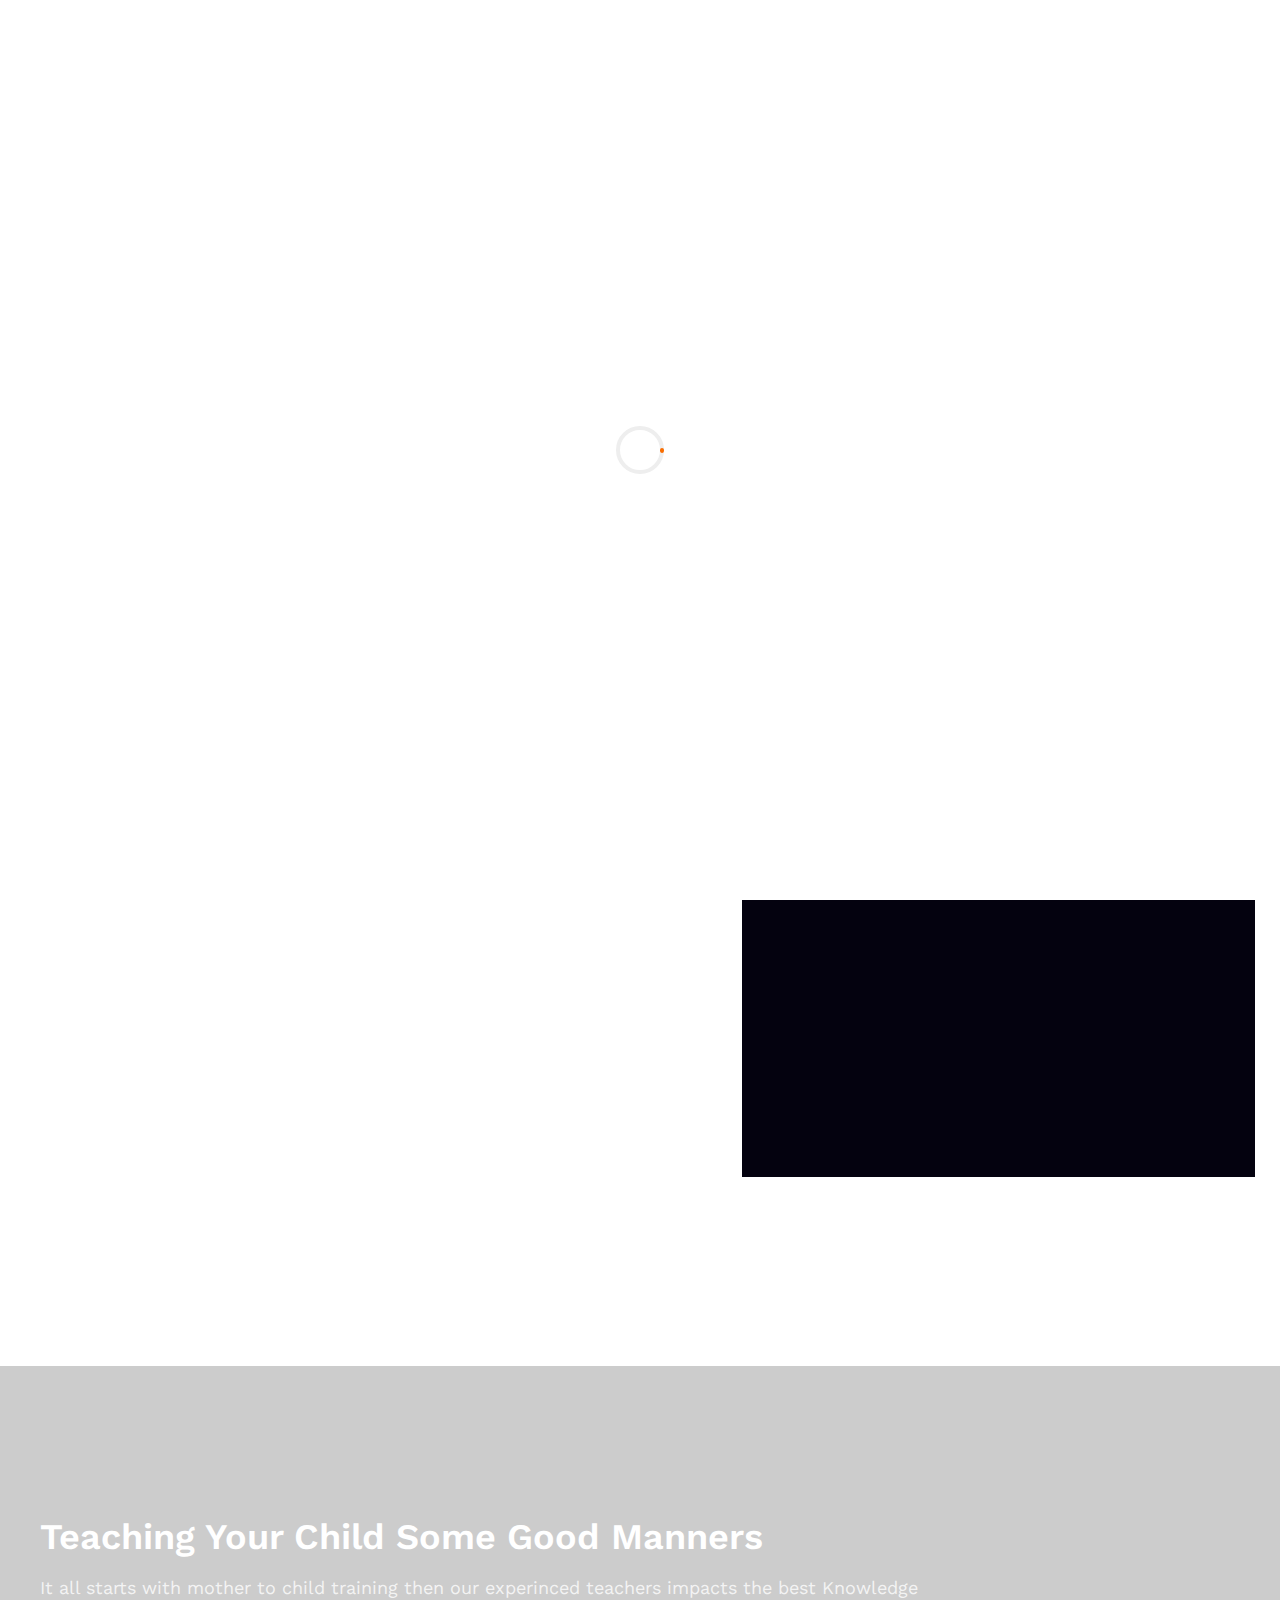
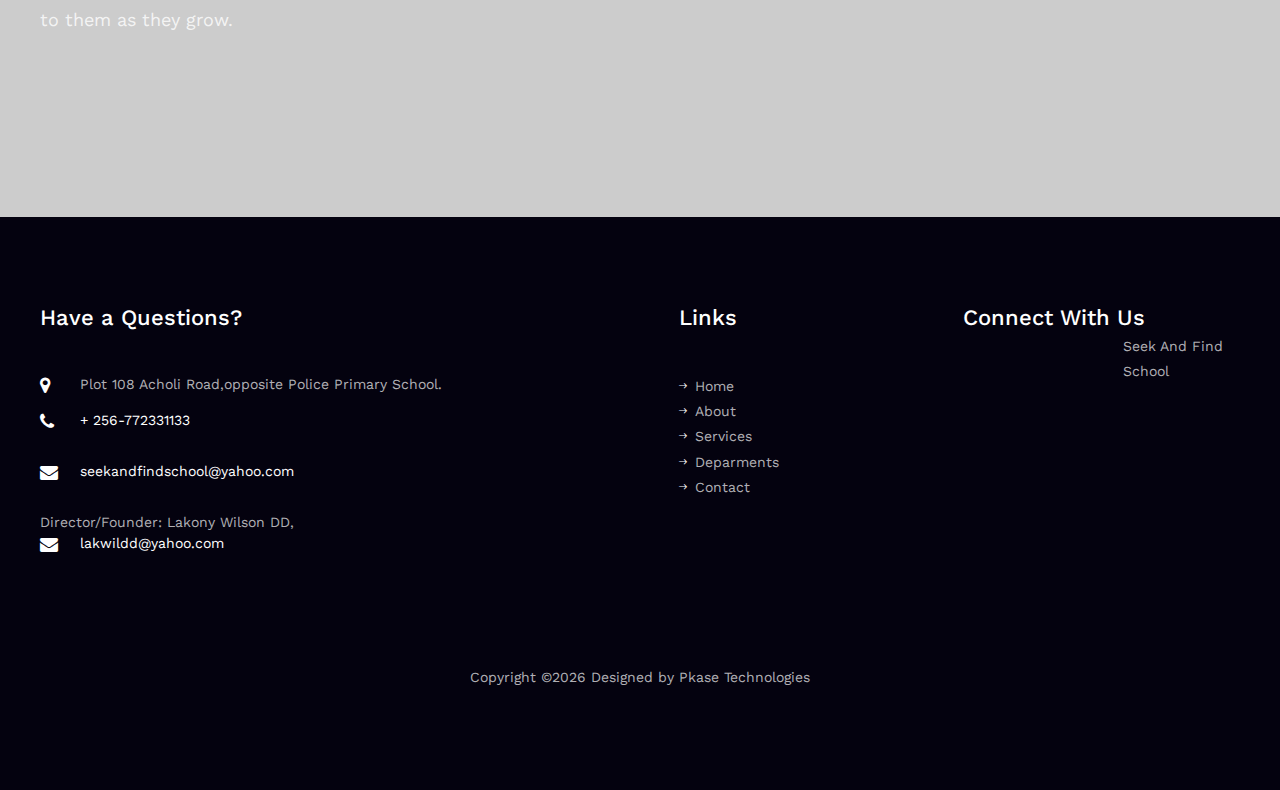
==== commit 3951ade6: "grammer" ====
--- a/index.html
+++ b/index.html
@@ -236,7 +236,7 @@
             	<h2 class="ftco-heading-2">Have a Questions?</h2>
             	<div class="block-23 mb-3">
 	              <ul>
-	                <li><span class="icon icon-map-marker"></span><span class="text">Plot 108 Acholi Road,next to Pece Stadium and opposite the Police Primary School.</span></li>
+	                <li><span class="icon icon-map-marker"></span><span class="text">Plot 108 Acholi Road,opposite Police Primary School.</span></li>
 	                <li><a href="#"><span class="icon icon-phone"></span><span class="text">+ 256-772331133</span></a></li>
 	                <li><a href="#"><span class="icon icon-envelope"></span><span class="text">seekandfindschool@yahoo.com</span></a></li>
                   <li><span class="dd">Director/Founder: Lakony Wilson DD,</span><a href="#"><span class="icon icon-envelope"></span><span class="text">lakwildd@yahoo.com</span></a></li>
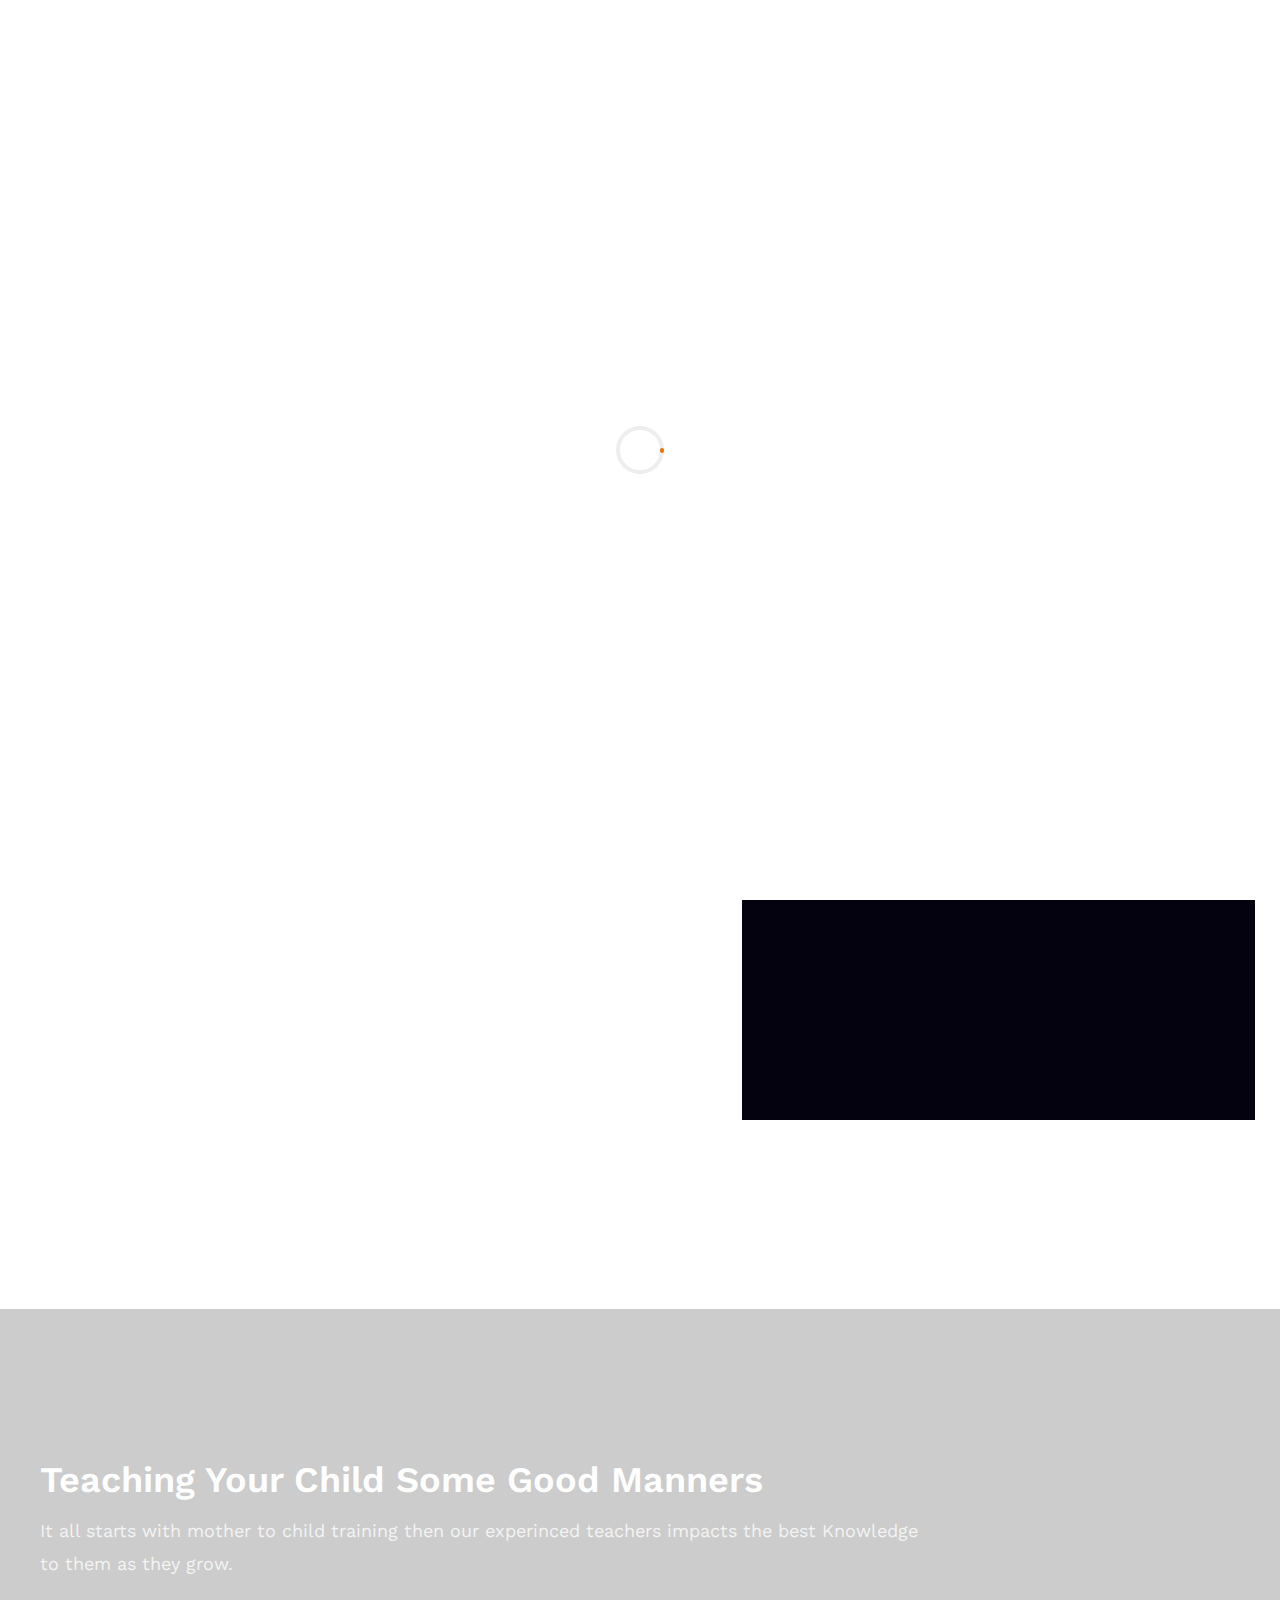
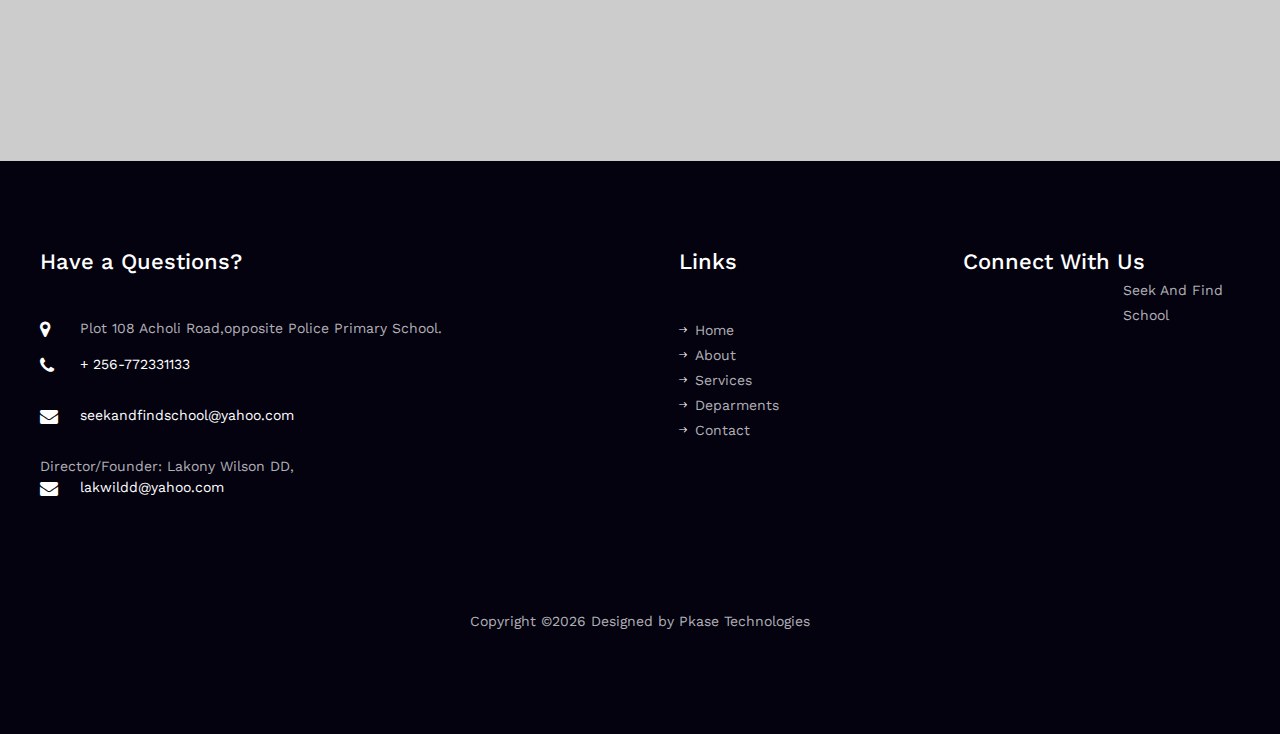
==== commit 7e794ac7: "bg 2" ====
--- a/index.html
+++ b/index.html
@@ -4,7 +4,9 @@
     <title>Seek & Find Nursery School</title>
     <meta charset="utf-8">
     <meta name="viewport" content="width=device-width, initial-scale=1, shrink-to-fit=no">
-
+	  
+	<meta name="keywords" content="Seek and Find Nursery School Gulu, Nursery school Gulu, Nursery school Uganda, Seek & Find Nursery School">
+<meta name="description" content="Consisting of Passionate Teachers that prepares your Child for the Future, We also help your child to learn and develop together with other children in a peace-ful and fun environment which is well designed for them.">
 <!--favicon -->
     <link rel="icon" type="image/png" href="images/fav.png">
     
@@ -78,35 +80,9 @@
 	  </nav>
     <!-- END nav -->
 
-    <div class="py-2 bg-primary">
-    	<div class="container"><marquee>
-    		<div class="row no-gutters d-flex align-items-start align-items-center px-3 px-md-0">
-	    		<div class="col-lg-12 d-block">
-		    		<div class="row d-flex">
-			    		<div class="col-md-5 pr-4 d-flex topper align-items-center">
-			    			<div class="icon bg-fifth mr-2 d-flex justify-content-center align-items-center"><span class="icon-map"></span></div>
-              <span class="text">Plot 108 Acholi Road,next to Pece Stadium, Gulu,UG.</span>
-					    </div>
-					    <div class="col-md pr-4 d-flex topper align-items-center">
-					    	<div class="icon bg-secondary mr-2 d-flex justify-content-center align-items-center"><span class="icon-paper-plane"></span></div>
-						    <span class="text">seekandfindschool@yahoo.com</span>
-					    </div>
-					    <div class="col-md pr-4 d-flex topper align-items-center">
-					    	<div class="icon bg-tertiary mr-2 d-flex justify-content-center align-items-center"><span class="icon-phone2"></span></div>
-						    <span class="text">+ 256772331133</span>
-					    </div>
-              <div class="col-md pr-4 d-flex topper align-items-center">
-               <div class="icon bg-secondary mr-2 d-flex justify-content-center align-items-center"><span class="icon-paper-plane"></span></div>
-               <span class="text"> P.O.Box 1529, Gulu.</span>
-             </div>
-				    </div>
-			    </div>
-		    </div></marquee>
-		  </div>
-    </div>
 
     <section class="home-slider owl-carousel">
-      <div class="slider-item" style="background-image:url(images/bg_1.jpg);">
+      <div class="slider-item" style="background-image:url(images/pen-3727883_1280.jpg);">
       	<div class="overlay"></div>
         <div class="container">
           <div class="row no-gutters slider-text align-items-center justify-content-center" data-scrollax-parent="true">
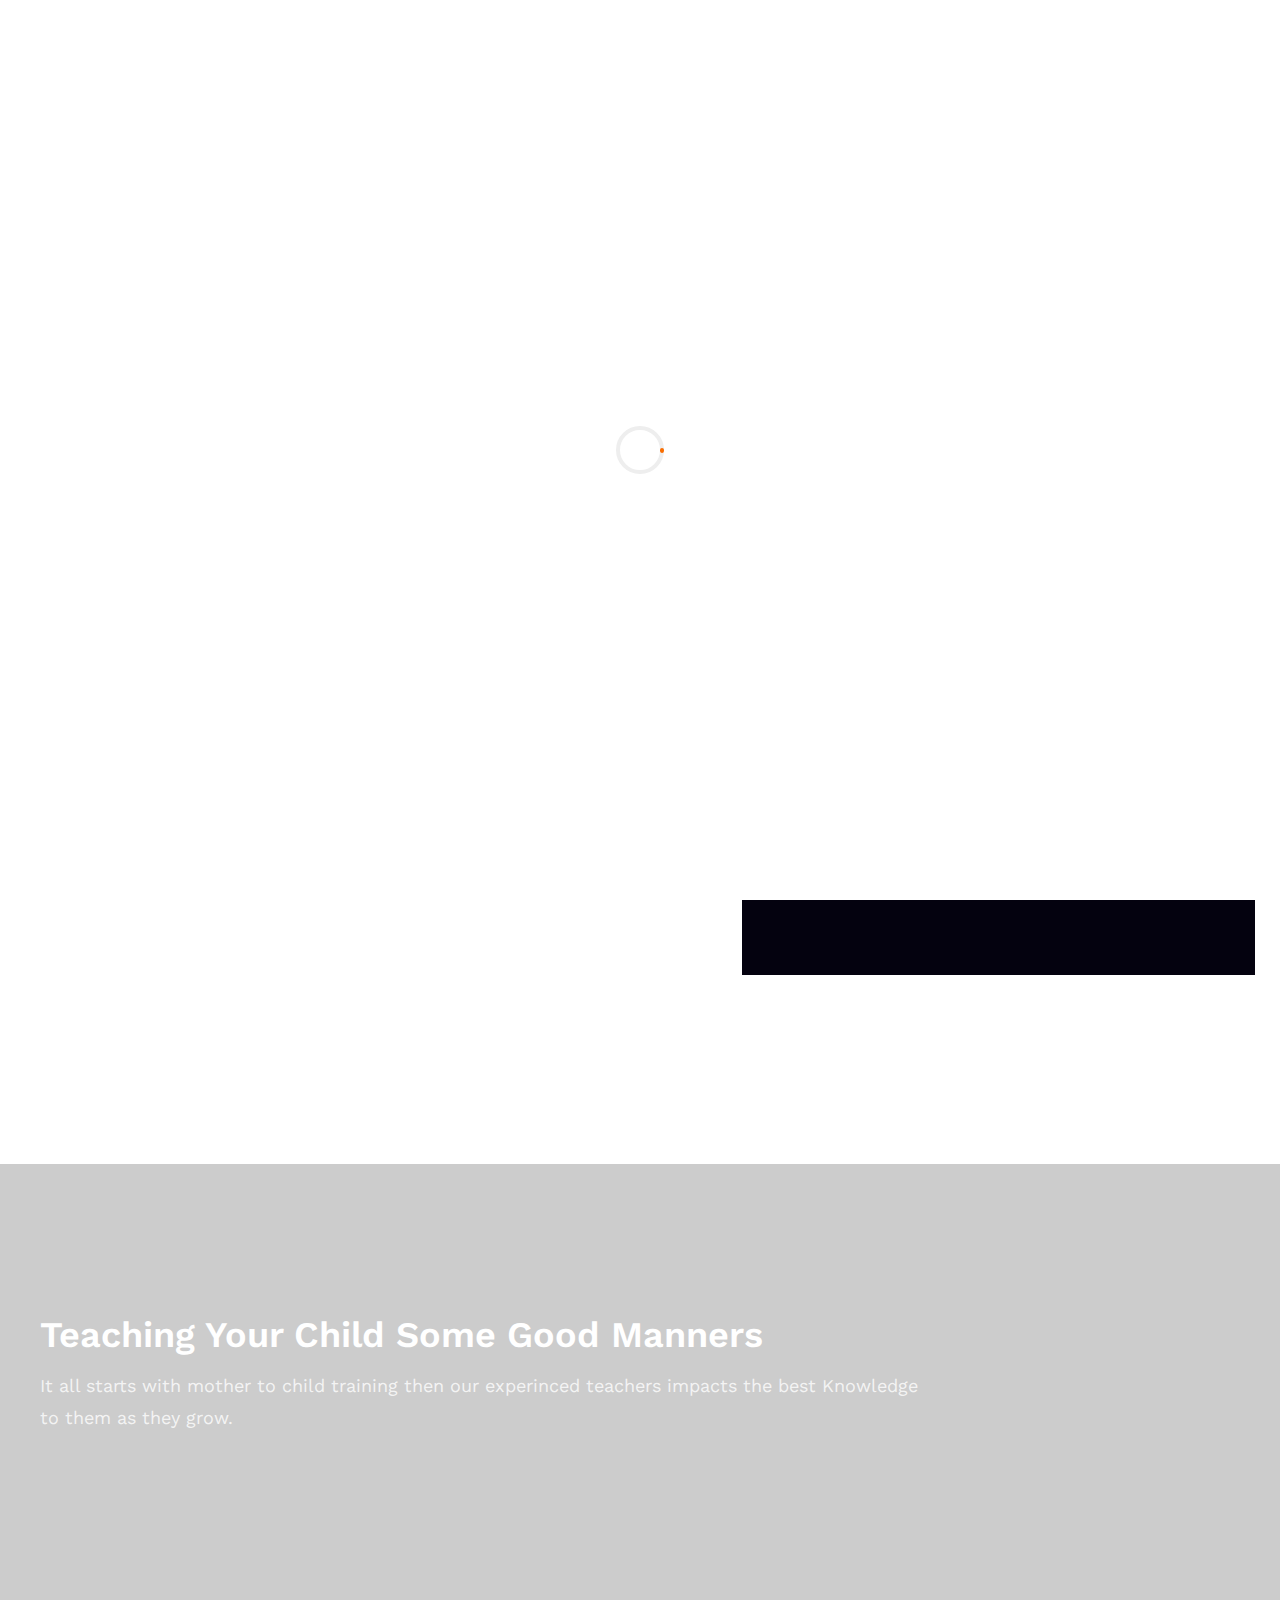
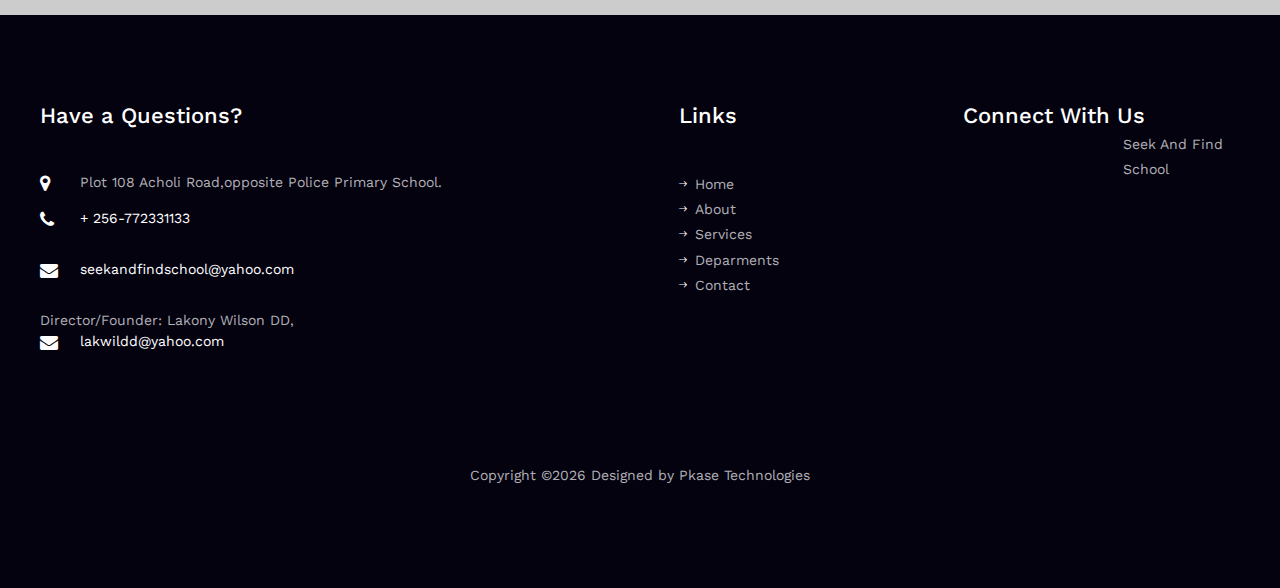
==== commit edba76ba: "update to news" ====
--- a/index.html
+++ b/index.html
@@ -163,7 +163,7 @@
 						<div class="text px-4 ftco-animate">
 	          	<h2 class="mb-4" style="color: yellow;">Latest Updates!</h2>
 							<p style="color: #fff;">On behalf of Seek and Find, I would like to thank you for the commitments you have given us through the years since we started and we are glad to announce that soon, Seek and Find Nursery School will be upgraded with the introduction of Seek and Find Primary School. More information regarding this will be availed to the public as soon as they are  available.</p>
-              <p style="color: #fff;">We are also pleased to announce that our students went home for the second term holidays and we will be glad to recieve them back</p>
+              
             </div>
 					</div>
 					<div class="col-md-7 wrap-about py-5 pr-md-4 ftco-animate">
